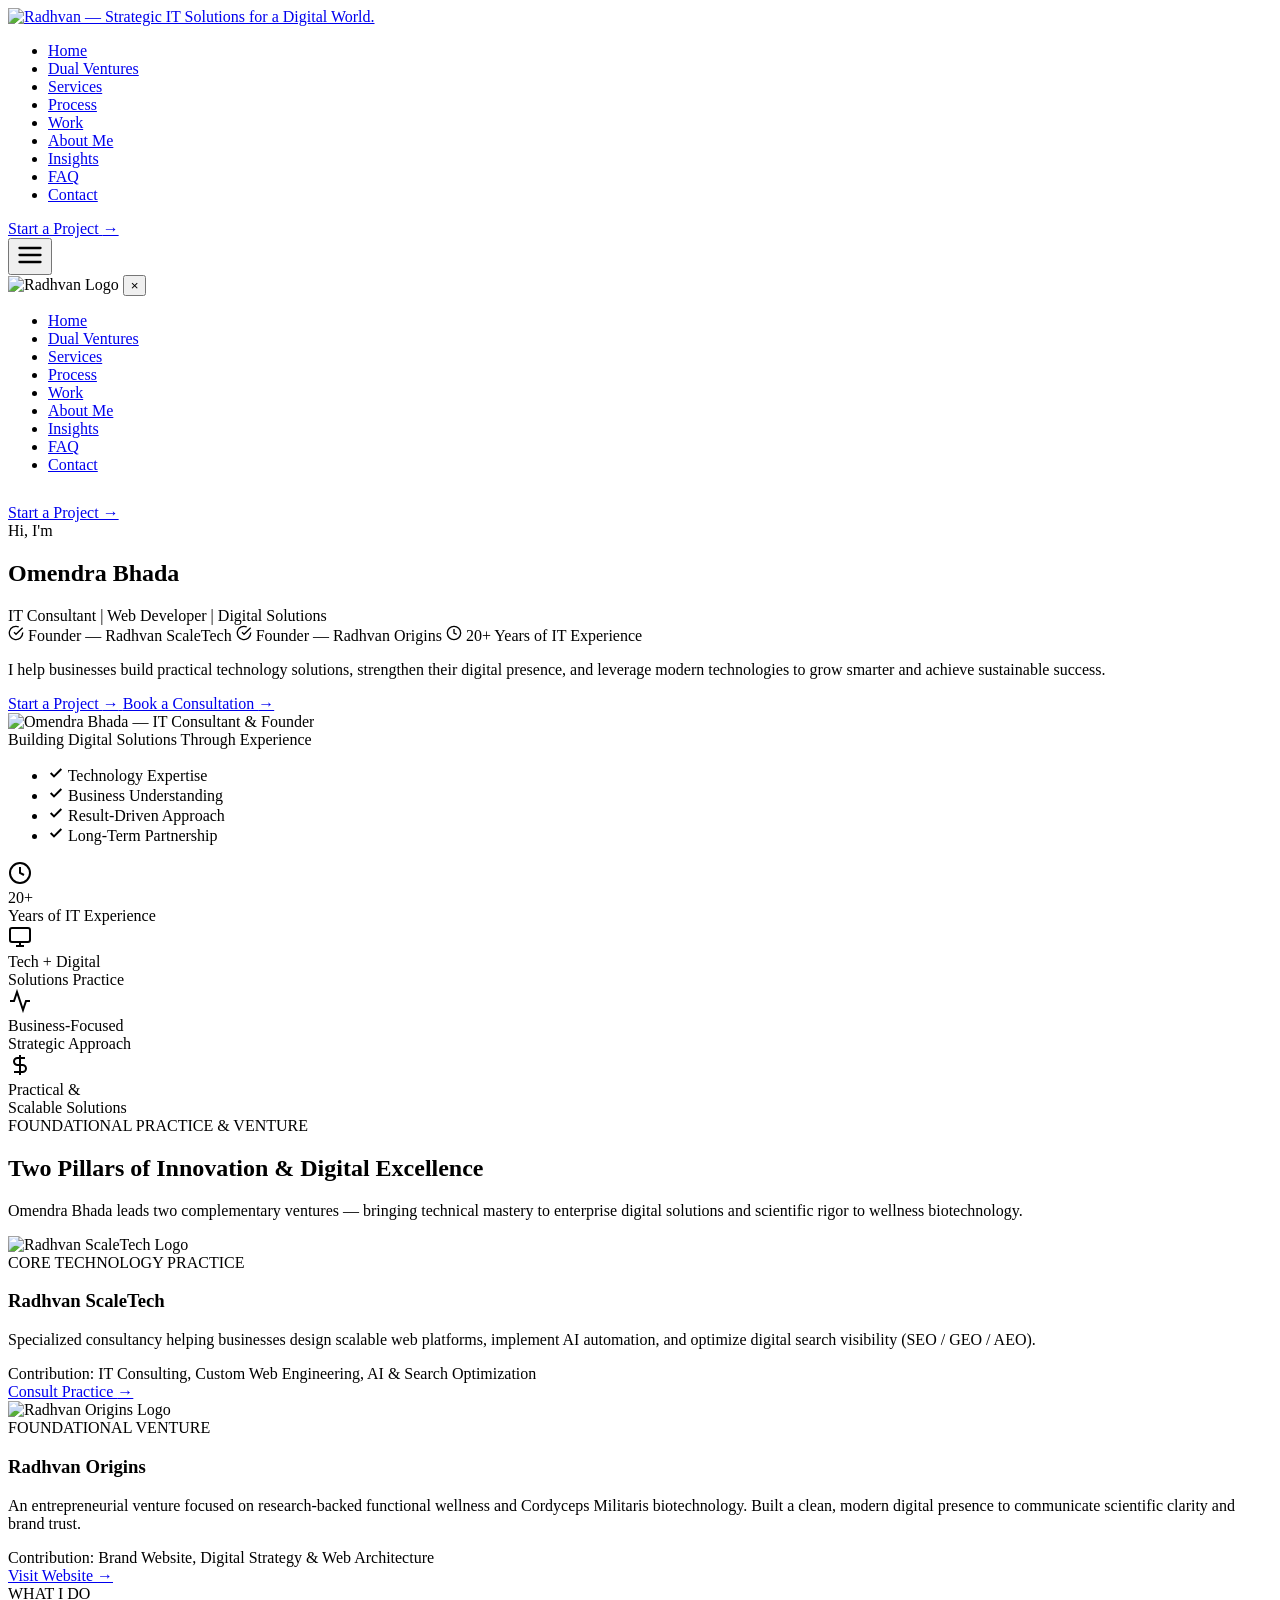
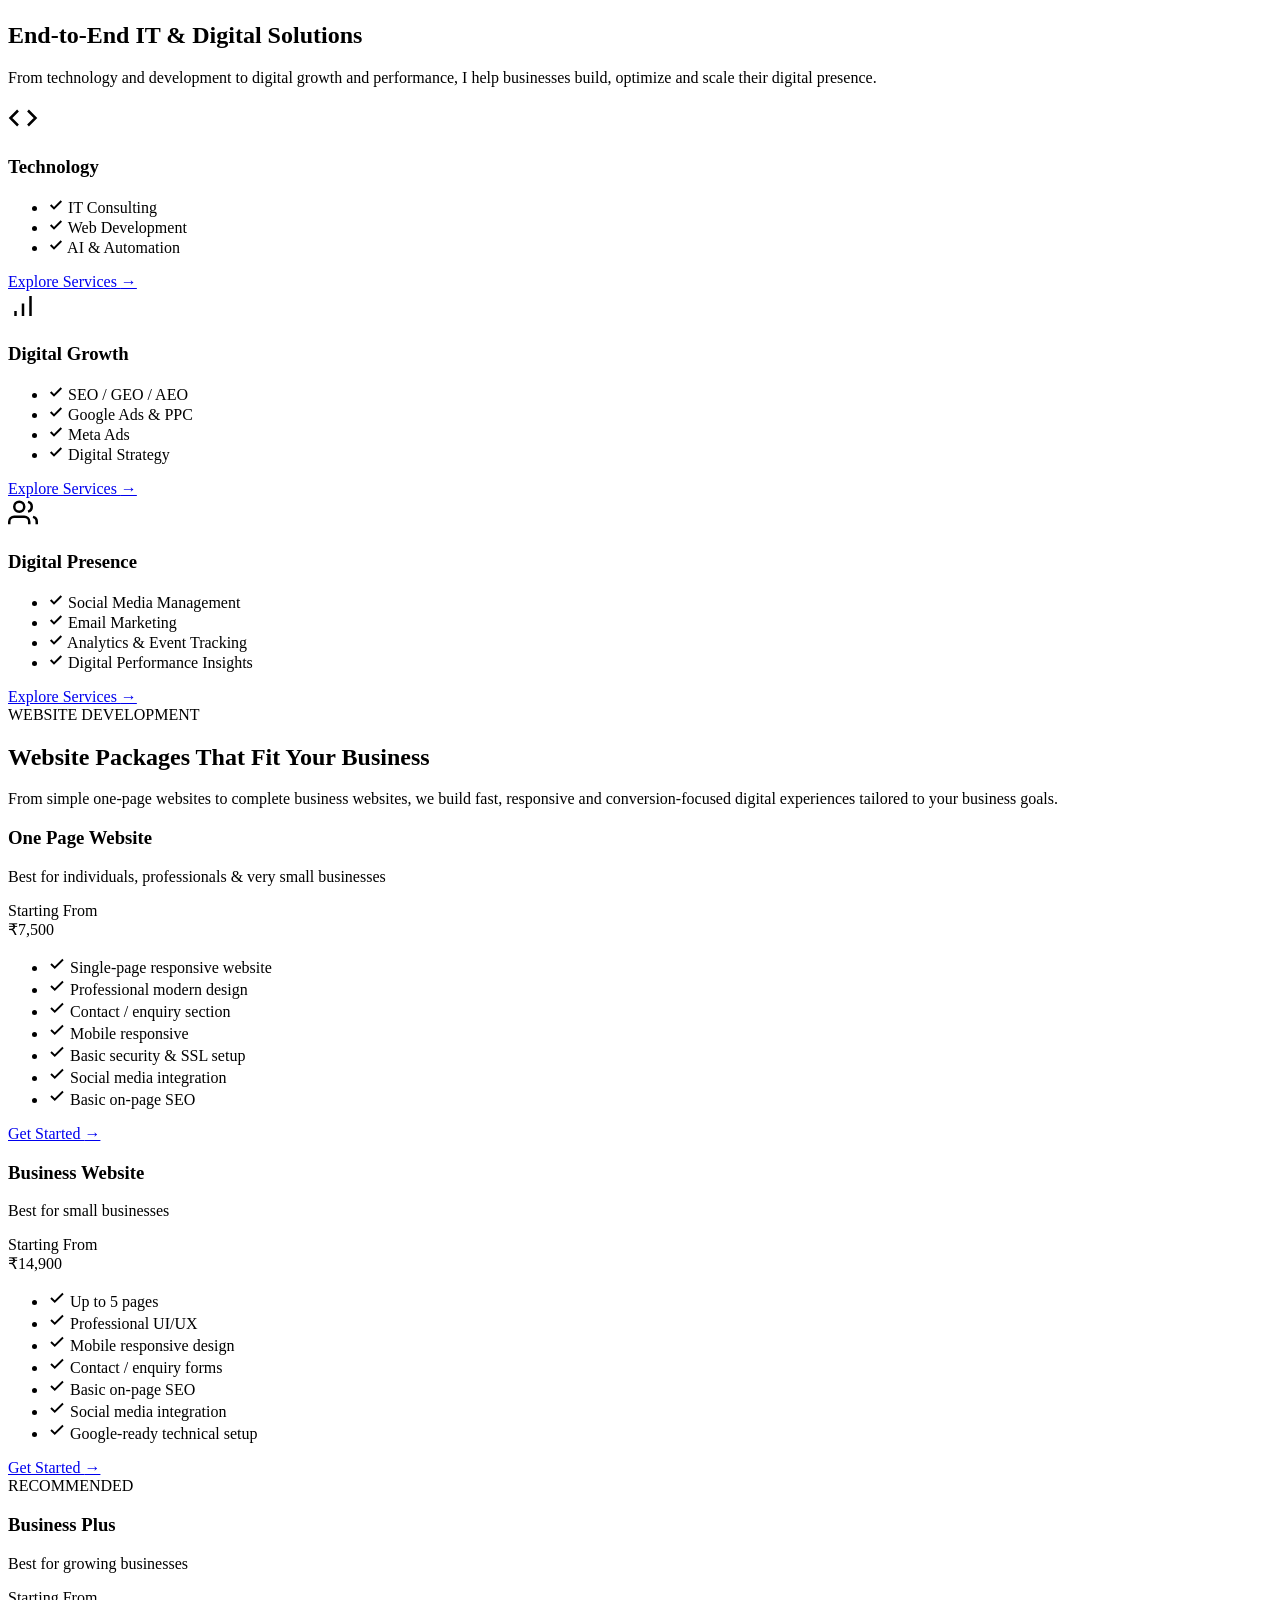
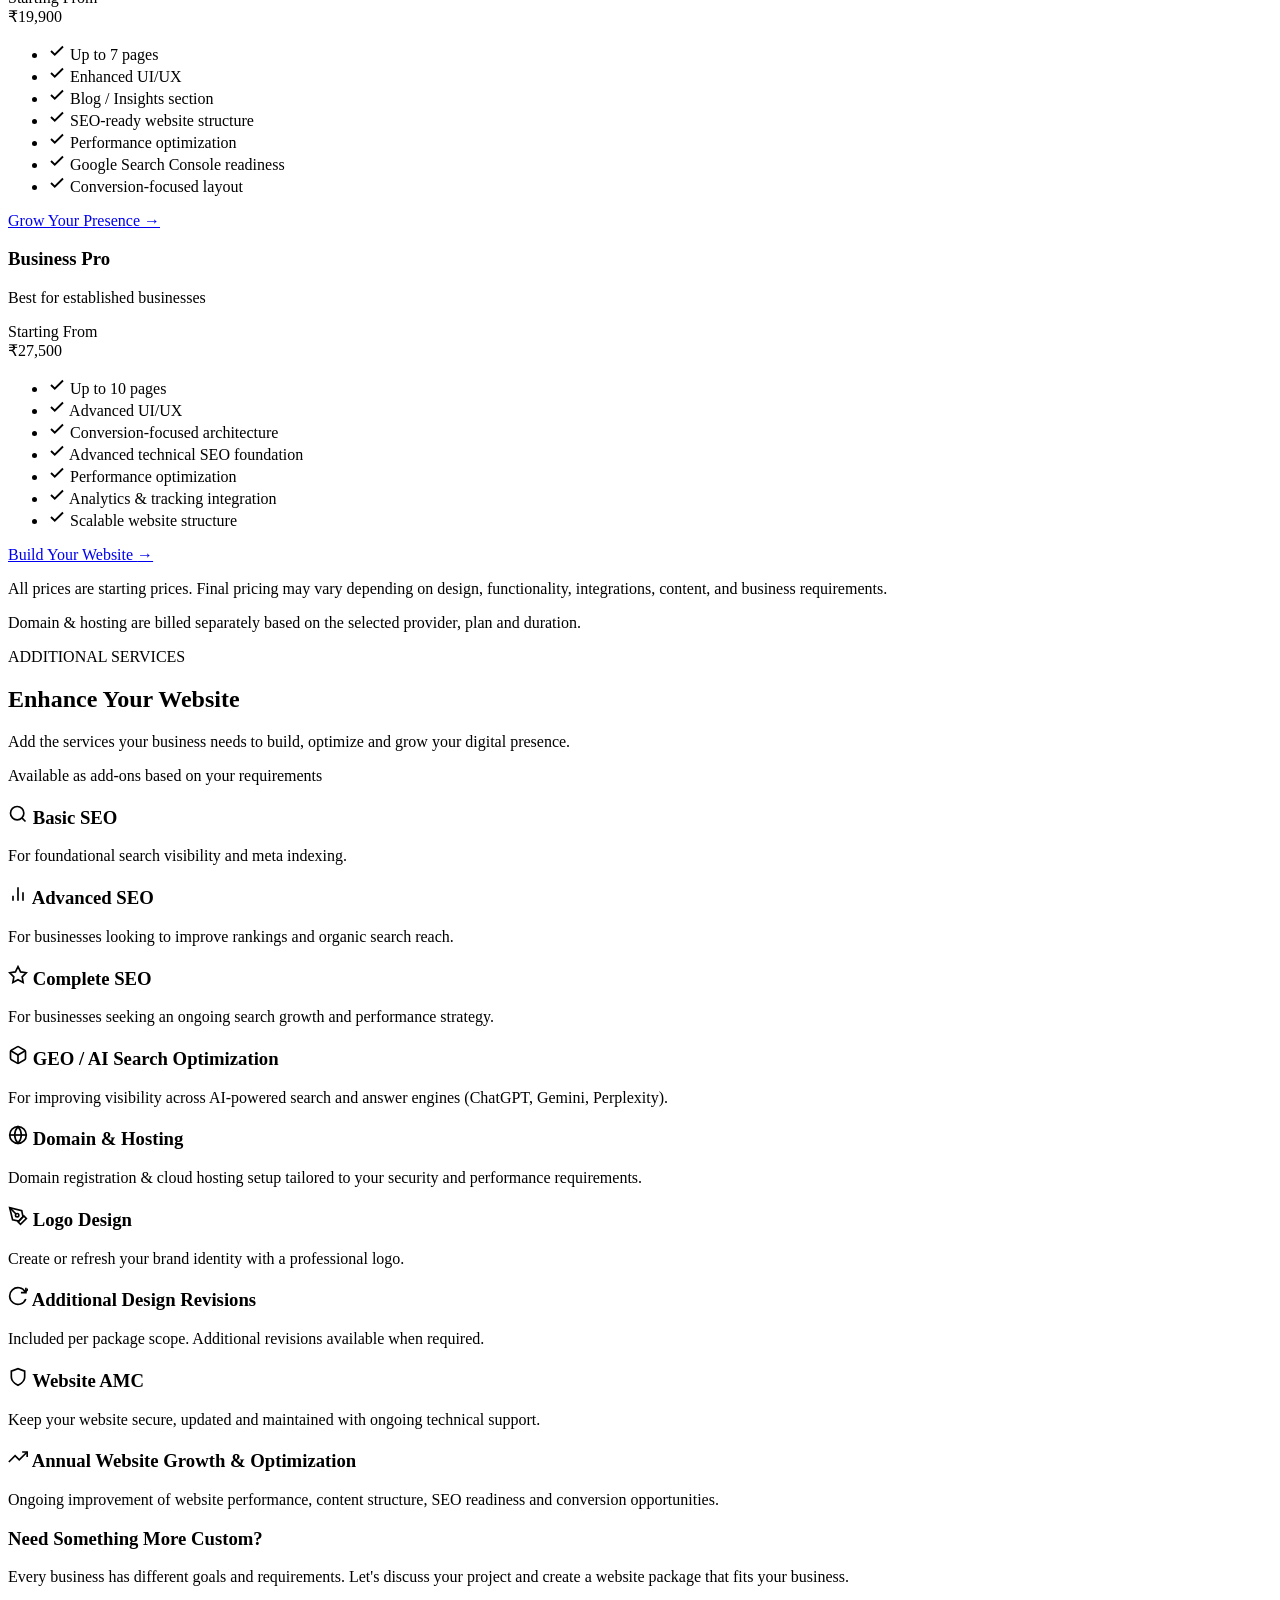
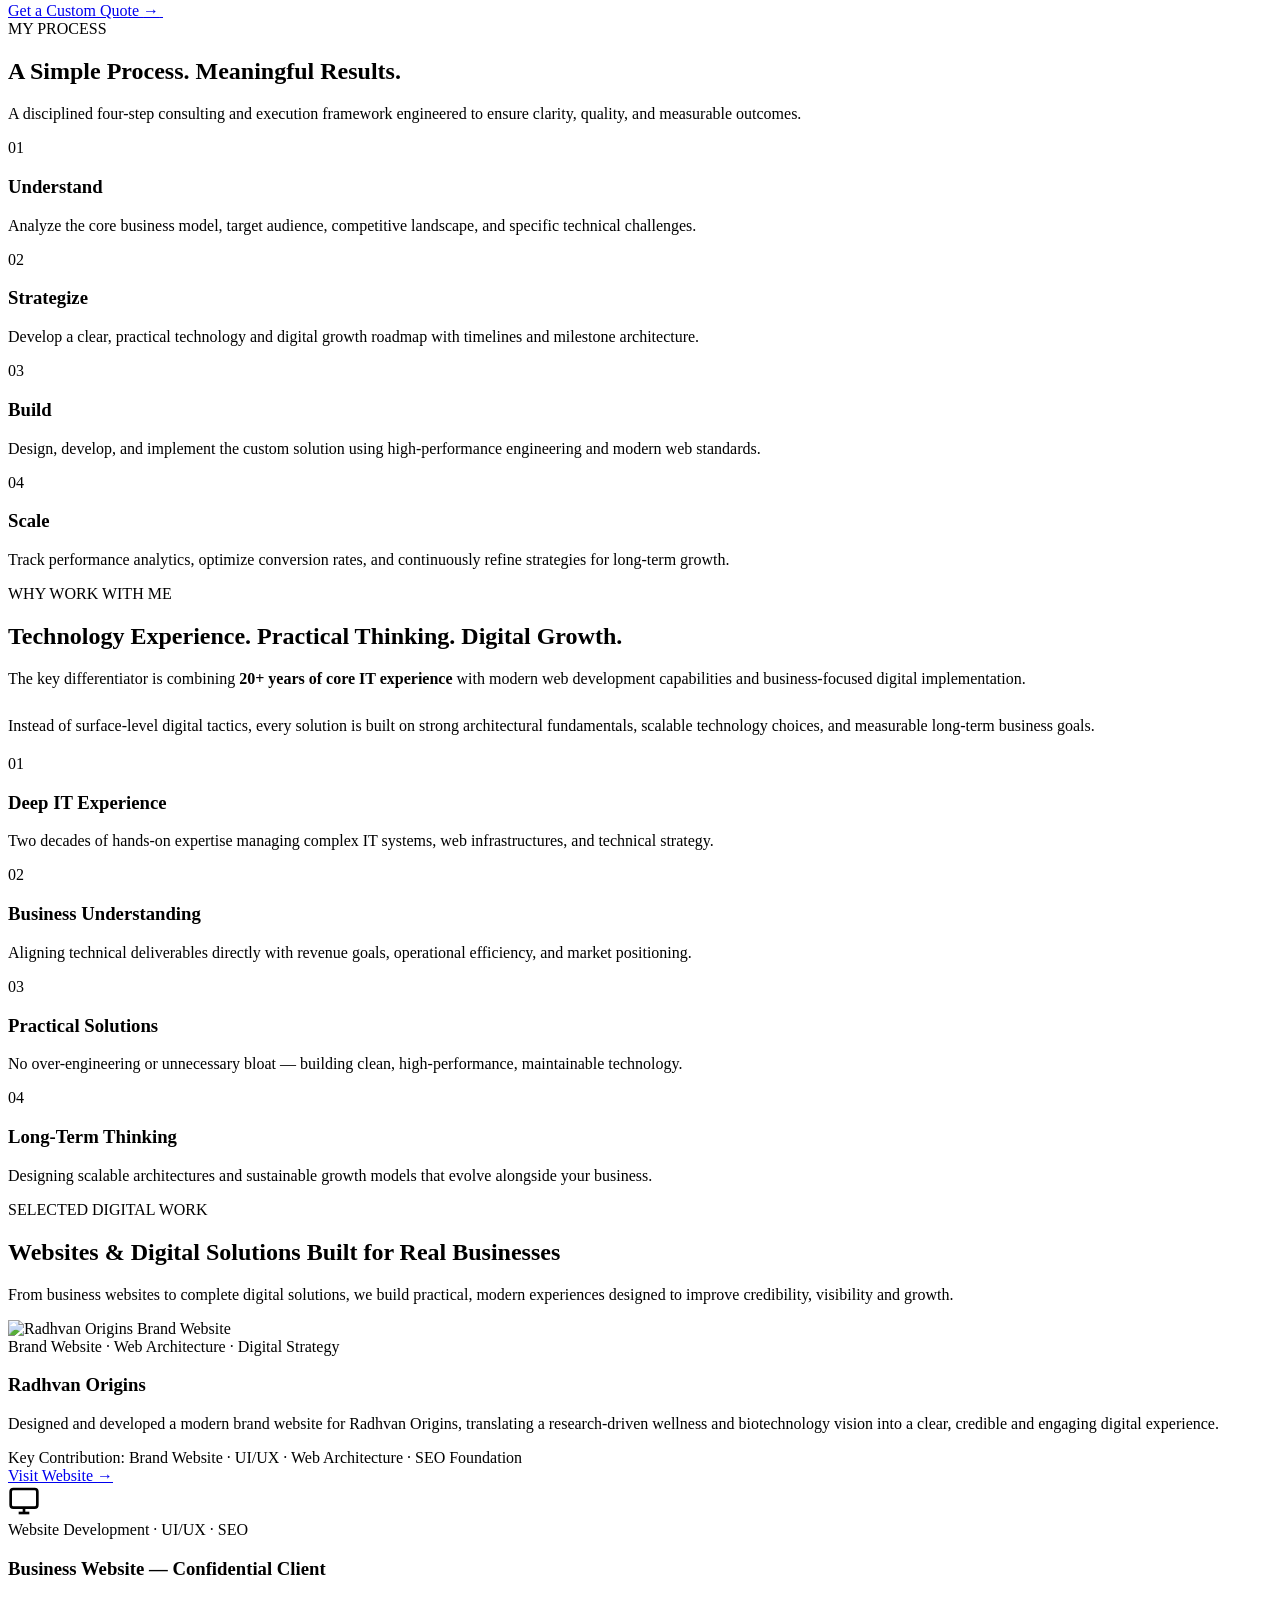
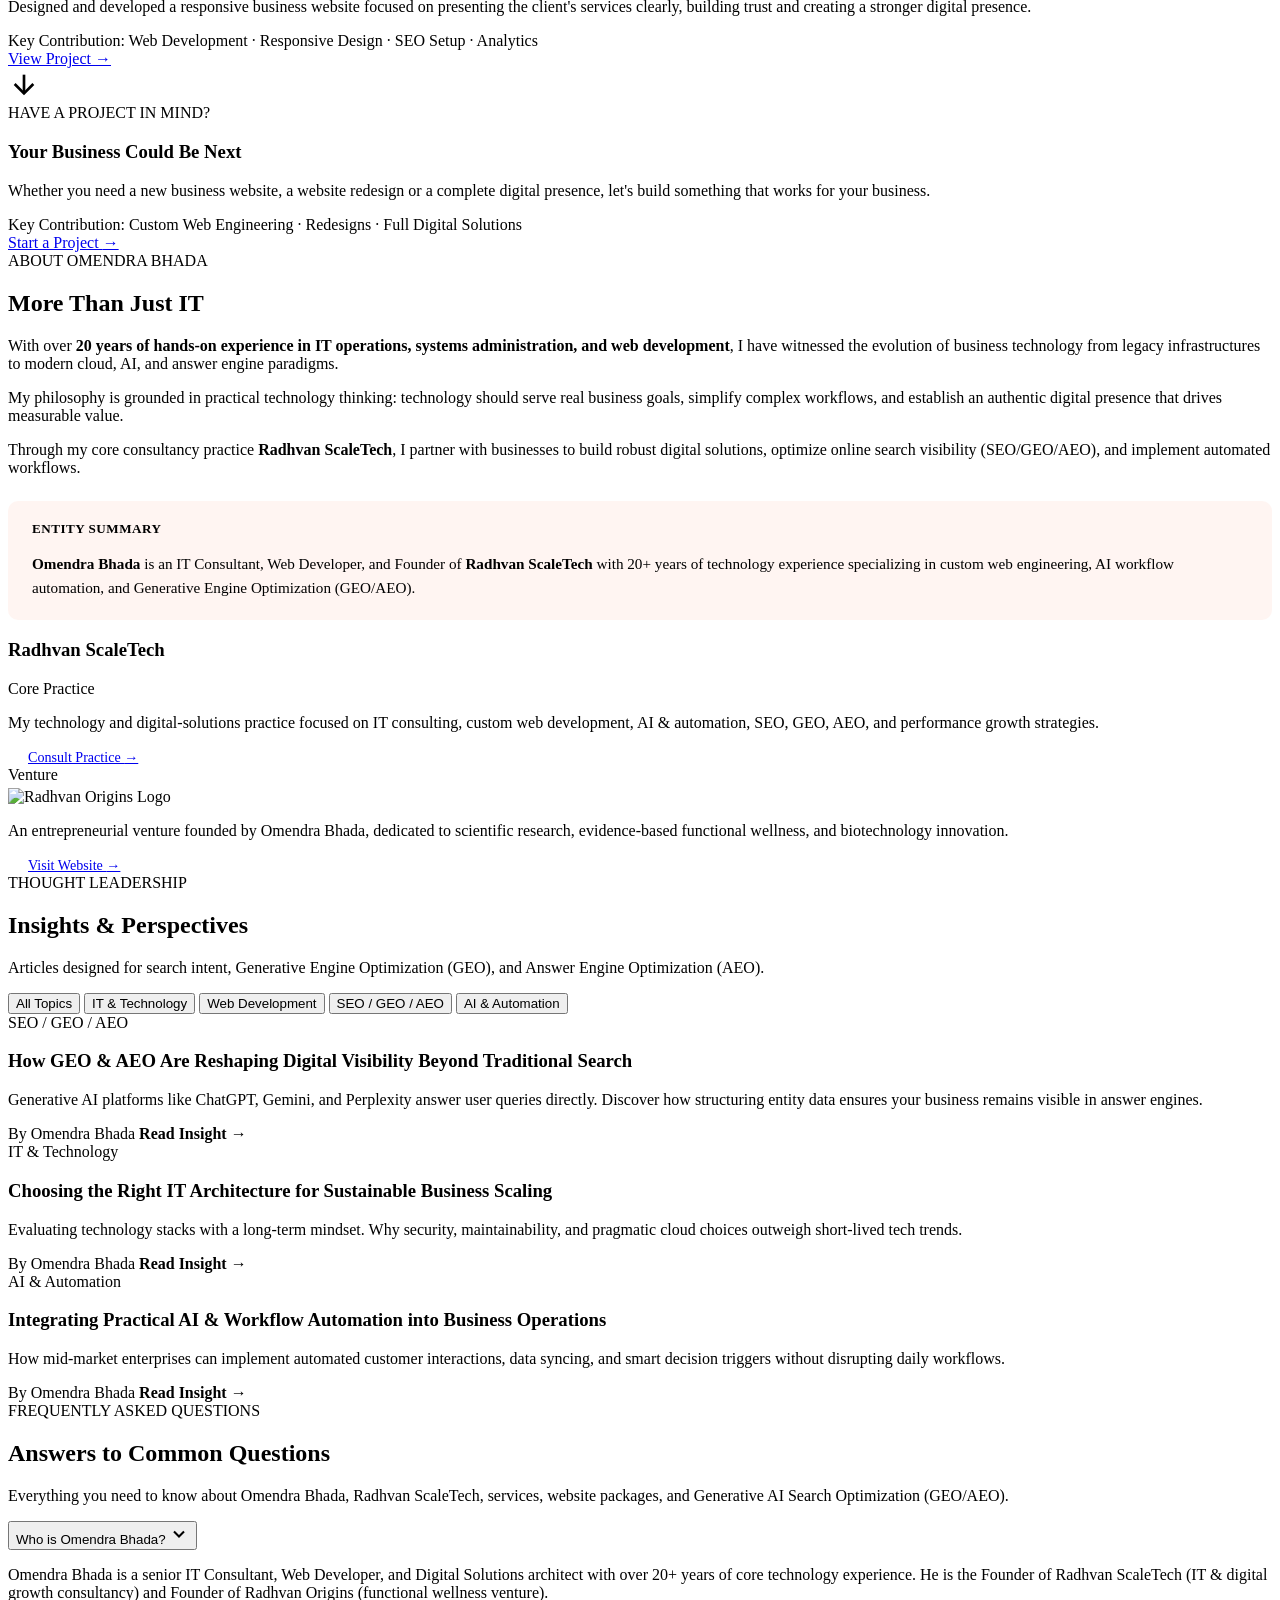
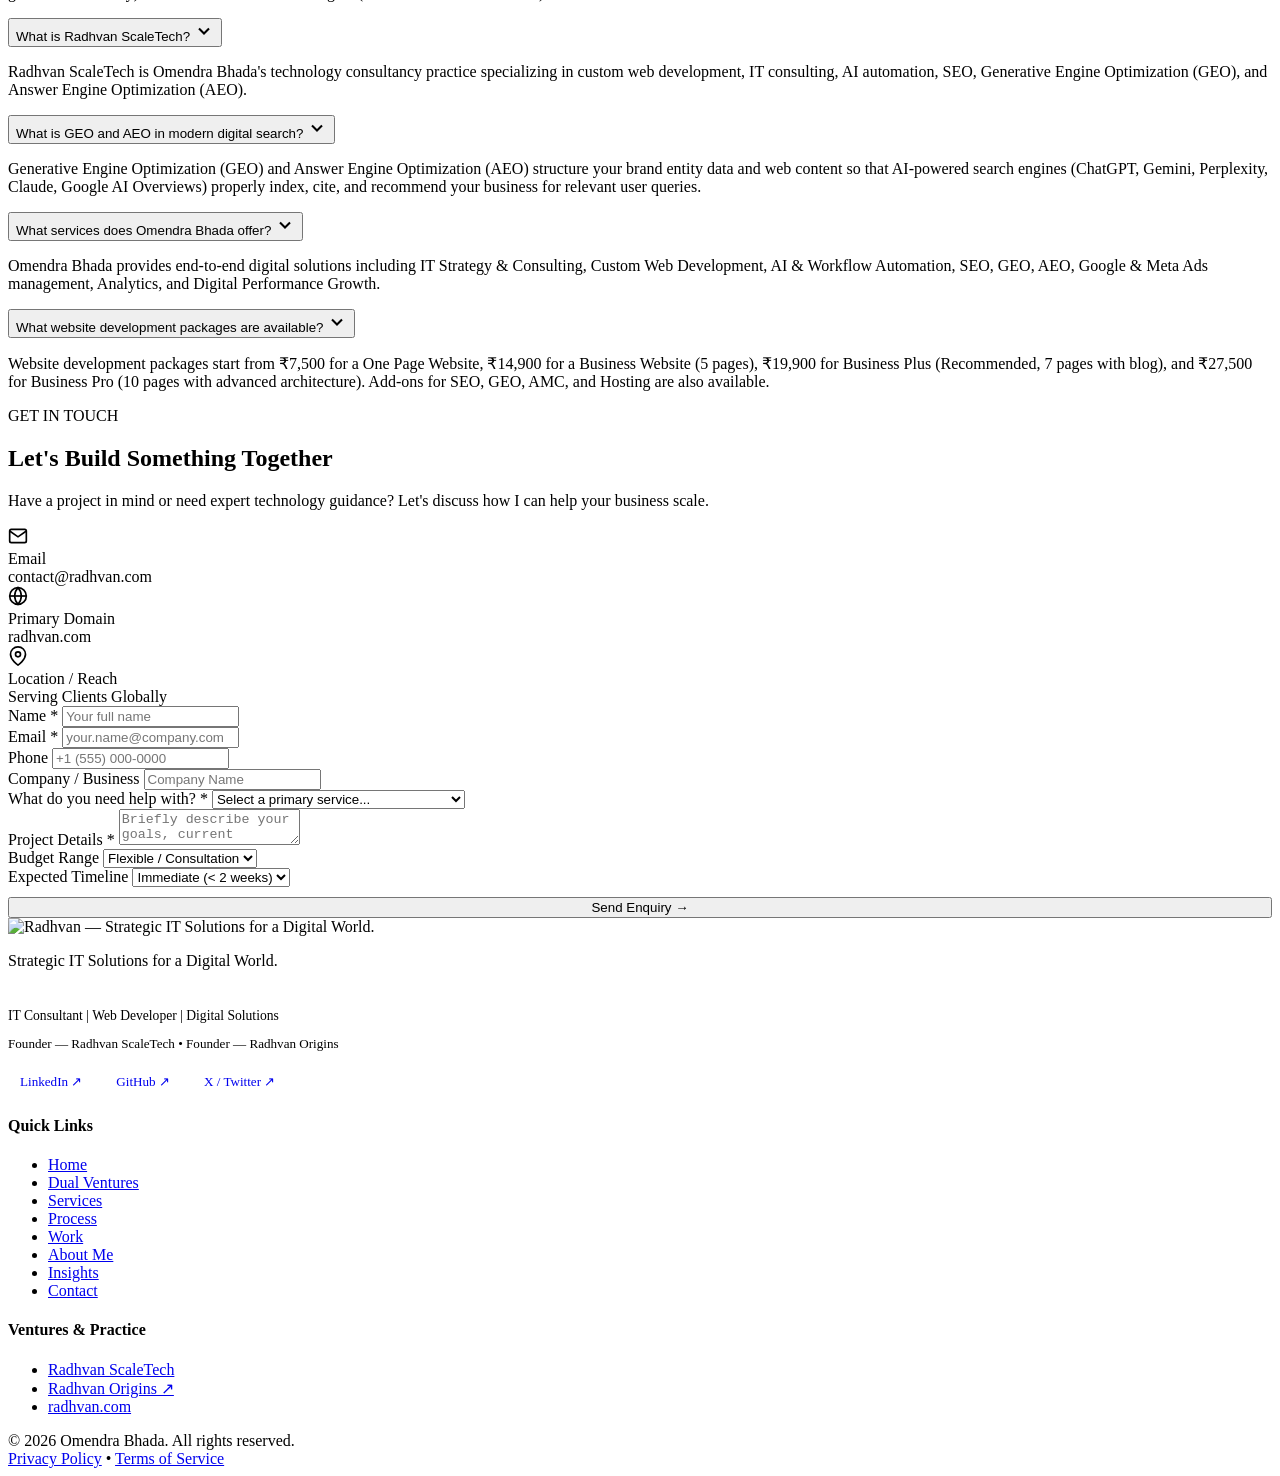
==== public/index.html @ 03d911b0 "feat(seo/geo/performance): final GEO entity summary box, theme color, and stylesheet preloading" ====
<!DOCTYPE html>
<html lang="en">
<head>
  <meta charset="UTF-8" />
  <meta name="viewport" content="width=device-width, initial-scale=1.0" />
  
  <!-- Primary SEO Meta Tags -->
  <title>Omendra Bhada | IT Consultant, Web Developer & Digital Solutions | Radhvan ScaleTech</title>
  <meta name="title" content="Omendra Bhada | IT Consultant, Web Developer & Digital Solutions | Radhvan ScaleTech" />
  <meta name="description" content="Official portfolio of Omendra Bhada — 20+ Years of IT Experience. Founder of Radhvan ScaleTech & Radhvan Origins. Expert IT Consulting, Custom Web Development, AI Automation, SEO, GEO, AEO, and Digital Growth Solutions." />
  <meta name="keywords" content="Omendra Bhada, Radhvan ScaleTech, Radhvan Origins, IT Consultant, Web Developer, Digital Solutions, AI Automation, SEO, GEO, AEO, Digital Growth, radhvan.com" />
  <meta name="author" content="Omendra Bhada" />
  <meta name="robots" content="index, follow, max-image-preview:large, max-snippet:-1, max-video-preview:-1" />
  <link rel="canonical" href="https://www.radhvan.com/" />
  
  <!-- Open Graph / Facebook / LinkedIn Meta Tags -->
  <meta property="og:type" content="website" />
  <meta property="og:site_name" content="Radhvan ScaleTech — Omendra Bhada" />
  <meta property="og:url" content="https://www.radhvan.com/" />
  <meta property="og:title" content="Omendra Bhada | IT Consultant, Web Developer & Digital Solutions" />
  <meta property="og:description" content="Official portfolio of Omendra Bhada — 20+ years of IT experience, Founder of Radhvan ScaleTech & Radhvan Origins." />
  <meta property="og:image" content="https://www.radhvan.com/assets/omendra-bhada.png" />
  <meta property="og:locale" content="en_US" />

  <!-- Twitter / X Meta Tags -->
  <meta property="twitter:card" content="summary_large_image" />
  <meta property="twitter:url" content="https://www.radhvan.com/" />
  <meta property="twitter:title" content="Omendra Bhada | IT Consultant, Web Developer & Digital Solutions" />
  <meta property="twitter:description" content="Official portfolio of Omendra Bhada — Founder of Radhvan ScaleTech & Radhvan Origins." />
  <meta property="twitter:image" content="https://www.radhvan.com/assets/omendra-bhada.png" />

  <!-- Google Tag Manager (GTM) Container Snippet for radhvan.com -->
  <script>
    (function(w,d,s,l,i){w[l]=w[l]||[];w[l].push({'gtm.start':
    new Date().getTime(),event:'gtm.js'});var f=d.getElementsByTagName(s)[0],
    j=d.createElement(s),dl=l!='dataLayer'?'&l='+l:'';j.async=true;j.src=
    'https://www.googletagmanager.com/gtm.js?id='+i+dl;f.parentNode.insertBefore(j,f);
    })(window,document,'script','dataLayer','GTM-5TT2X5ZM');
  </script>
  <!-- End Google Tag Manager -->

  <!-- Google Analytics 4 (GA4) Global Site Tag (gtag.js) for Radhvan ScaleTech -->
  <script async src="https://www.googletagmanager.com/gtag/js?id=G-CZ4J97TVTL"></script>
  <script>
    window.dataLayer = window.dataLayer || [];
    function gtag(){dataLayer.push(arguments);}
    gtag('js', new Date());
    gtag('config', 'G-CZ4J97TVTL');
  </script>

  <!-- Favicon & Apple Touch Icons -->
  <link rel="icon" type="image/png" sizes="512x512" href="/assets/favicon.png" />
  <link rel="icon" type="image/png" sizes="192x192" href="/assets/favicon.png" />
  <link rel="icon" type="image/png" sizes="32x32" href="/assets/favicon.png" />
  <link rel="apple-touch-icon" sizes="180x180" href="/assets/apple-touch-icon.png" />
  <link rel="shortcut icon" href="/favicon.ico" />

  <!-- Fonts -->
  <link rel="preconnect" href="https://fonts.googleapis.com" />
  <link rel="preconnect" href="https://fonts.gstatic.com" crossorigin />
  <link href="https://fonts.googleapis.com/css2?family=Inter:wght@400;500;600;700&family=Plus+Jakarta+Sans:wght@500;600;700;800&display=swap" rel="stylesheet" />

  <meta name="theme-color" content="#0A1128" />

  <!-- Stylesheets -->
  <link rel="preload" href="/styles.css" as="style" />
  <link rel="stylesheet" href="/styles.css" />
  <link rel="stylesheet" href="/brand-refresh.css" />

  <!-- GEO & AEO JSON-LD Structured Data Schemas -->
  <script type="application/ld+json">
  {
    "@context": "https://schema.org",
    "@graph": [
      {
        "@type": "Person",
        "@id": "https://radhvan.com/#person",
        "name": "Omendra Bhada",
        "jobTitle": "IT Consultant, Web Developer & Digital Solutions Architect",
        "description": "Omendra Bhada is an experienced IT professional with over 20+ years in IT operations, web development, digital growth, AI automation, and technology strategy. Founder of Radhvan ScaleTech and Radhvan Origins.",
        "url": "https://radhvan.com/",
        "image": "https://radhvan.com/assets/omendra-bhada.png",
        "sameAs": [
          "https://radhvanorigins.com",
          "https://www.linkedin.com/in/omendrabhada",
          "https://twitter.com/omendrabhada",
          "https://github.com/omendrabhada"
        ],
        "worksFor": {
          "@type": "Organization",
          "name": "Radhvan ScaleTech",
          "url": "https://radhvan.com/"
        },
        "knowsLanguage": ["English", "Hindi"],
        "knowsAbout": [
          "IT Consulting",
          "Custom Web Development",
          "AI & Workflow Automation",
          "SEO (Search Engine Optimization)",
          "GEO (Generative Engine Optimization)",
          "AEO (Answer Engine Optimization)",
          "Digital Growth & Performance"
        ]
      },
      {
        "@type": "Organization",
        "@id": "https://radhvan.com/#organization",
        "name": "Radhvan ScaleTech",
        "founder": {
          "@id": "https://radhvan.com/#person"
        },
        "url": "https://radhvan.com/",
        "logo": "https://radhvan.com/assets/radhvan-logo-light.png",
        "slogan": "Strategic IT Solutions for a Digital World.",
        "description": "Technology and digital solutions practice providing IT consulting, custom web engineering, AI automation, SEO, GEO, AEO, and performance growth strategies.",
        "sameAs": [
          "https://radhvanorigins.com"
        ],
        "contactPoint": {
          "@type": "ContactPoint",
          "email": "contact@radhvan.com",
          "contactType": "customer service",
          "availableLanguage": ["English", "Hindi"]
        },
        "areaServed": ["Global", "India", "Worldwide"]
      },
      {
        "@type": "WebSite",
        "@id": "https://radhvan.com/#website",
        "url": "https://radhvan.com/",
        "name": "Omendra Bhada — Personal Portfolio & IT Consultancy",
        "publisher": {
          "@id": "https://radhvan.com/#person"
        }
      },
      {
        "@type": "Service",
        "@id": "https://radhvan.com/#service-it-consulting",
        "name": "IT Consulting & Technical Strategy",
        "provider": { "@id": "https://radhvan.com/#organization" },
        "description": "Strategic technology guidance, cloud architecture, system administration, and infrastructure scaling with 20+ years of IT experience."
      },
      {
        "@type": "Service",
        "@id": "https://radhvan.com/#service-web-development",
        "name": "Custom Web Development & Engineering",
        "provider": { "@id": "https://radhvan.com/#organization" },
        "description": "Fast, responsive, secure business websites built for maximum conversion, accessibility, and search performance."
      },
      {
        "@type": "Service",
        "@id": "https://radhvan.com/#service-geo-aeo",
        "name": "GEO & AEO Optimization",
        "provider": { "@id": "https://radhvan.com/#organization" },
        "description": "Generative Engine Optimization (GEO) and Answer Engine Optimization (AEO) to maximize visibility across ChatGPT, Perplexity, Gemini, Claude, and Google AI Overviews."
      },
      {
        "@type": "FAQPage",
        "@id": "https://radhvan.com/#faq",
        "mainEntity": [
          {
            "@type": "Question",
            "name": "Who is Omendra Bhada?",
            "acceptedAnswer": {
              "@type": "Answer",
              "text": "Omendra Bhada is a senior IT Consultant, Web Developer, and Digital Solutions specialist with over 20+ years of technology experience. He is the Founder of Radhvan ScaleTech and Founder of Radhvan Origins."
            }
          },
          {
            "@type": "Question",
            "name": "What is Radhvan ScaleTech?",
            "acceptedAnswer": {
              "@type": "Answer",
              "text": "Radhvan ScaleTech is Omendra Bhada's core technology consultancy specializing in IT strategy, custom web development, AI automation, SEO, GEO, AEO, and digital growth."
            }
          },
          {
            "@type": "Question",
            "name": "What is GEO and AEO in modern digital growth?",
            "acceptedAnswer": {
              "@type": "Answer",
              "text": "Generative Engine Optimization (GEO) and Answer Engine Optimization (AEO) structure brand entity data and content so that AI engines (ChatGPT, Gemini, Perplexity, Claude) properly cite and recommend your business."
            }
          },
          {
            "@type": "Question",
            "name": "What services does Omendra Bhada offer?",
            "acceptedAnswer": {
              "@type": "Answer",
              "text": "Omendra Bhada provides end-to-end digital solutions including IT Consulting, Web Development, AI Automation, SEO, GEO, AEO, PPC (Google/Meta Ads), and Digital Growth Strategy."
            }
          },
          {
            "@type": "Question",
            "name": "What website packages are available at Radhvan ScaleTech?",
            "acceptedAnswer": {
              "@type": "Answer",
              "text": "Website development packages start from ₹7,500 for a One Page Website, ₹14,900 for a Business Website, ₹19,900 for Business Plus (Recommended), and ₹27,500 for Business Pro, with customizable add-ons for SEO, GEO, and hosting."
            }
          }
        ]
      }
    ]
  }
  </script>
</head>
<body>

  <!-- Google Tag Manager (noscript) -->
  <noscript><iframe src="https://www.googletagmanager.com/ns.html?id=GTM-5TT2X5ZM"
  height="0" width="0" style="display:none;visibility:hidden"></iframe></noscript>
  <!-- End Google Tag Manager (noscript) -->

  <!-- ==========================================================================
       HEADER & NAVIGATION
       ========================================================================== -->
  <header class="site-header" id="siteHeader">
    <div class="container header-inner">
      <a href="#" class="brand-logo-link" aria-label="Omendra Bhada Portfolio Home">
        <img src="/assets/radhvan-logo-light.png" alt="Radhvan — Strategic IT Solutions for a Digital World." class="brand-logo-img" />
      </a>

      <nav aria-label="Main Navigation">
        <ul class="nav-menu">
          <li><a href="#home" class="nav-link active">Home</a></li>
          <li><a href="#ventures" class="nav-link">Dual Ventures</a></li>
          <li><a href="#services" class="nav-link">Services</a></li>
          <li><a href="#process" class="nav-link">Process</a></li>
          <li><a href="#work" class="nav-link">Work</a></li>
          <li><a href="#about" class="nav-link">About Me</a></li>
          <li><a href="#insights" class="nav-link">Insights</a></li>
          <li><a href="#faq" class="nav-link">FAQ</a></li>
          <li><a href="#contact" class="nav-link">Contact</a></li>
        </ul>
      </nav>

      <div class="header-cta">
        <a href="#contact" class="btn btn-primary">
          Start a Project <span class="arrow-icon">→</span>
        </a>
      </div>

      <button class="mobile-nav-toggle" id="mobileNavToggle" aria-label="Toggle navigation menu">
        <svg width="28" height="28" viewBox="0 0 24 24" fill="none" stroke="currentColor" stroke-width="2" stroke-linecap="round" stroke-linejoin="round">
          <line x1="3" y1="12" x2="21" y2="12"></line>
          <line x1="3" y1="6" x2="21" y2="6"></line>
          <line x1="3" y1="18" x2="21" y2="18"></line>
        </svg>
      </button>
    </div>
  </header>

  <!-- Mobile Navigation Drawer -->
  <div class="drawer-backdrop" id="drawerBackdrop"></div>
  <aside class="mobile-drawer" id="mobileDrawer" aria-label="Mobile menu">
    <div>
      <div class="drawer-header">
        <img src="/assets/radhvan-logo-light.png" alt="Radhvan Logo" style="height: 36px;" />
        <button class="drawer-close" id="drawerClose" aria-label="Close menu">&times;</button>
      </div>
      <ul class="mobile-nav-list">
        <li><a href="#home" class="mobile-nav-link">Home</a></li>
        <li><a href="#ventures" class="mobile-nav-link">Dual Ventures</a></li>
        <li><a href="#services" class="mobile-nav-link">Services</a></li>
        <li><a href="#process" class="mobile-nav-link">Process</a></li>
        <li><a href="#work" class="mobile-nav-link">Work</a></li>
        <li><a href="#about" class="mobile-nav-link">About Me</a></li>
        <li><a href="#insights" class="mobile-nav-link">Insights</a></li>
        <li><a href="#faq" class="mobile-nav-link">FAQ</a></li>
        <li><a href="#contact" class="mobile-nav-link">Contact</a></li>
      </ul>
    </div>
    <div style="margin-top: 30px;">
      <a href="#contact" class="btn btn-primary" style="width: 100%;">
        Start a Project →
      </a>
    </div>
  </aside>

  <main>
    <!-- ==========================================================================
         HERO SECTION
         ========================================================================== -->
    <section class="hero-section" id="home">
      <div class="container hero-grid">
        
        <!-- Left Content -->
        <div class="hero-text-column">
          <div class="hero-intro-badge">Hi, I'm</div>
          <h1 class="hero-title">Omendra Bhada</h1>
          <div class="hero-designation">IT Consultant | Web Developer | Digital Solutions</div>

          <div class="hero-badges-wrapper">
            <span class="hero-badge hero-badge-scaletech">
              <svg width="16" height="16" viewBox="0 0 24 24" fill="none" stroke="currentColor" stroke-width="2"><path d="M22 11.08V12a10 10 0 1 1-5.93-9.14"></path><polyline points="22 4 12 14.01 9 11.01"></polyline></svg>
              Founder — Radhvan ScaleTech
            </span>
            <span class="hero-badge hero-badge-origins">
              <svg width="16" height="16" viewBox="0 0 24 24" fill="none" stroke="currentColor" stroke-width="2"><path d="M22 11.08V12a10 10 0 1 1-5.93-9.14"></path><polyline points="22 4 12 14.01 9 11.01"></polyline></svg>
              Founder — Radhvan Origins
            </span>
            <span class="hero-badge">
              <svg width="16" height="16" viewBox="0 0 24 24" fill="none" stroke="currentColor" stroke-width="2"><circle cx="12" cy="12" r="10"></circle><polyline points="12 6 12 12 16 14"></polyline></svg>
              20+ Years of IT Experience
            </span>
          </div>

          <p class="hero-copy">
            I help businesses build practical technology solutions, strengthen their digital presence, and leverage modern technologies to grow smarter and achieve sustainable success.
          </p>

          <div class="hero-actions">
            <a href="#contact" class="btn btn-primary">
              Start a Project <span class="arrow-icon">→</span>
            </a>
            <a href="#contact" class="btn btn-secondary">
              Book a Consultation <span class="arrow-icon">→</span>
            </a>
          </div>
        </div>

        <!-- Right Side Photograph -->
        <div class="hero-visual-column">
          <div class="hero-pattern-bg"></div>
          
          <div class="hero-photo-wrapper">
            <img src="/assets/omendra-bhada.png" alt="Omendra Bhada — IT Consultant & Founder" class="hero-portrait-img" />
          </div>

          <div class="hero-floating-card">
            <div class="floating-card-title">Building Digital Solutions Through Experience</div>
            <ul class="floating-pillars-list">
              <li class="floating-pillar-item">
                <svg class="pillar-check" width="16" height="16" viewBox="0 0 24 24" fill="none" stroke="currentColor" stroke-width="3"><polyline points="20 6 9 17 4 12"></polyline></svg>
                Technology Expertise
              </li>
              <li class="floating-pillar-item">
                <svg class="pillar-check" width="16" height="16" viewBox="0 0 24 24" fill="none" stroke="currentColor" stroke-width="3"><polyline points="20 6 9 17 4 12"></polyline></svg>
                Business Understanding
              </li>
              <li class="floating-pillar-item">
                <svg class="pillar-check" width="16" height="16" viewBox="0 0 24 24" fill="none" stroke="currentColor" stroke-width="3"><polyline points="20 6 9 17 4 12"></polyline></svg>
                Result-Driven Approach
              </li>
              <li class="floating-pillar-item">
                <svg class="pillar-check" width="16" height="16" viewBox="0 0 24 24" fill="none" stroke="currentColor" stroke-width="3"><polyline points="20 6 9 17 4 12"></polyline></svg>
                Long-Term Partnership
              </li>
            </ul>
          </div>
        </div>

      </div>
    </section>

    <!-- ==========================================================================
         CREDIBILITY STRIP
         ========================================================================== -->
    <section class="credibility-section">
      <div class="container">
        <div class="credibility-grid">
          
          <div class="credibility-item">
            <div class="credibility-icon">
              <svg width="24" height="24" viewBox="0 0 24 24" fill="none" stroke="currentColor" stroke-width="2"><circle cx="12" cy="12" r="10"></circle><polyline points="12 6 12 12 16 14"></polyline></svg>
            </div>
            <div>
              <div class="credibility-number">20+</div>
              <div class="credibility-label">Years of IT Experience</div>
            </div>
          </div>

          <div class="credibility-item">
            <div class="credibility-icon">
              <svg width="24" height="24" viewBox="0 0 24 24" fill="none" stroke="currentColor" stroke-width="2"><rect x="2" y="3" width="20" height="14" rx="2" ry="2"></rect><line x1="8" y1="21" x2="16" y2="21"></line><line x1="12" y1="17" x2="12" y2="21"></line></svg>
            </div>
            <div>
              <div class="credibility-number">Tech + Digital</div>
              <div class="credibility-label">Solutions Practice</div>
            </div>
          </div>

          <div class="credibility-item">
            <div class="credibility-icon">
              <svg width="24" height="24" viewBox="0 0 24 24" fill="none" stroke="currentColor" stroke-width="2"><path d="M22 12h-4l-3 9L9 3l-3 9H2"></path></svg>
            </div>
            <div>
              <div class="credibility-number">Business-Focused</div>
              <div class="credibility-label">Strategic Approach</div>
            </div>
          </div>

          <div class="credibility-item">
            <div class="credibility-icon">
              <svg width="24" height="24" viewBox="0 0 24 24" fill="none" stroke="currentColor" stroke-width="2"><path d="M12 2v20M17 5H9.5a3.5 3.5 0 0 0 0 7h5a3.5 3.5 0 0 1 0 7H6"></path></svg>
            </div>
            <div>
              <div class="credibility-number">Practical &</div>
              <div class="credibility-label">Scalable Solutions</div>
            </div>
          </div>

        </div>
      </div>
    </section>

    <!-- ==========================================================================
         DUAL VENTURE SPOTLIGHT (ScaleTech & Origins)
         ========================================================================== -->
    <section class="ventures-spotlight-section" id="ventures">
      <div class="container">
        
        <div class="section-header-center">
          <span class="section-label">FOUNDATIONAL PRACTICE & VENTURE</span>
          <h2 class="section-title">Two Pillars of Innovation & Digital Excellence</h2>
          <p class="section-desc">
            Omendra Bhada leads two complementary ventures — bringing technical mastery to enterprise digital solutions and scientific rigor to wellness biotechnology.
          </p>
        </div>

        <div class="ventures-spotlight-grid">
          
          <!-- Venture 1: Radhvan ScaleTech -->
          <div class="work-card">
            <div class="work-img-container">
              <img src="/assets/radhvan-logo-light.png" alt="Radhvan ScaleTech Logo" class="work-brand-logo" />
            </div>
            <div class="work-content">
              <span class="work-tag" style="color: var(--orange);">CORE TECHNOLOGY PRACTICE</span>
              <h3 class="work-title">Radhvan ScaleTech</h3>
              <p class="work-desc">
                Specialized consultancy helping businesses design scalable web platforms, implement AI automation, and optimize digital search visibility (SEO / GEO / AEO).
              </p>
              <div class="work-contrib">
                Contribution: <span>IT Consulting, Custom Web Engineering, AI & Search Optimization</span>
              </div>
              <div class="work-action">
                <a href="#contact" class="btn btn-primary" style="width: 100%;">
                  Consult Practice <span class="arrow-icon">→</span>
                </a>
              </div>
            </div>
          </div>

          <!-- Venture 2: Radhvan Origins -->
          <div class="work-card">
            <div class="work-img-container">
              <img src="/assets/radhvan-origins-logo.png" alt="Radhvan Origins Logo" class="work-brand-logo" />
            </div>
            <div class="work-content">
              <span class="work-tag" style="color: var(--brand-brown);">FOUNDATIONAL VENTURE</span>
              <h3 class="work-title">Radhvan Origins</h3>
              <p class="work-desc">
                An entrepreneurial venture focused on research-backed functional wellness and Cordyceps Militaris biotechnology. Built a clean, modern digital presence to communicate scientific clarity and brand trust.
              </p>
              <div class="work-contrib">
                Contribution: <span style="color: var(--brand-brown);">Brand Website, Digital Strategy & Web Architecture</span>
              </div>
              <div class="work-action">
                <a href="https://radhvanorigins.com" target="_blank" rel="noopener noreferrer" class="btn btn-outline-brown" style="width: 100%;">
                  Visit Website <span class="arrow-icon">→</span>
                </a>
              </div>
            </div>
          </div>

        </div>

      </div>
    </section>

    <!-- ==========================================================================
         SERVICES SECTION
         ========================================================================== -->
    <section class="services-section" id="services">
      <div class="container">
        
        <div class="section-header-center">
          <span class="section-label">WHAT I DO</span>
          <h2 class="section-title">End-to-End IT & Digital Solutions</h2>
          <p class="section-desc">
            From technology and development to digital growth and performance, I help businesses build, optimize and scale their digital presence.
          </p>
        </div>

        <div class="services-grid">
          
          <!-- Card 1: Technology -->
          <div class="service-card">
            <div>
              <div class="service-icon-box">
                <svg width="30" height="30" viewBox="0 0 24 24" fill="none" stroke="currentColor" stroke-width="2"><polyline points="16 18 22 12 16 6"></polyline><polyline points="8 6 2 12 8 18"></polyline></svg>
              </div>
              <h3 class="service-card-title">Technology</h3>
              <ul class="service-items-list">
                <li class="service-item-bullet">
                  <svg width="16" height="16" viewBox="0 0 24 24" fill="none" stroke="currentColor" stroke-width="3"><polyline points="20 6 9 17 4 12"></polyline></svg>
                  IT Consulting
                </li>
                <li class="service-item-bullet">
                  <svg width="16" height="16" viewBox="0 0 24 24" fill="none" stroke="currentColor" stroke-width="3"><polyline points="20 6 9 17 4 12"></polyline></svg>
                  Web Development
                </li>
                <li class="service-item-bullet">
                  <svg width="16" height="16" viewBox="0 0 24 24" fill="none" stroke="currentColor" stroke-width="3"><polyline points="20 6 9 17 4 12"></polyline></svg>
                  AI & Automation
                </li>
              </ul>
            </div>
            <a href="#contact" class="service-card-link explore-service-btn" data-service="Technology Services">
              Explore Services <span class="arrow-icon">→</span>
            </a>
          </div>

          <!-- Card 2: Digital Growth -->
          <div class="service-card">
            <div>
              <div class="service-icon-box">
                <svg width="30" height="30" viewBox="0 0 24 24" fill="none" stroke="currentColor" stroke-width="2"><line x1="12" y1="20" x2="12" y2="10"></line><line x1="18" y1="20" x2="18" y2="4"></line><line x1="6" y1="20" x2="6" y2="16"></line></svg>
              </div>
              <h3 class="service-card-title">Digital Growth</h3>
              <ul class="service-items-list">
                <li class="service-item-bullet">
                  <svg width="16" height="16" viewBox="0 0 24 24" fill="none" stroke="currentColor" stroke-width="3"><polyline points="20 6 9 17 4 12"></polyline></svg>
                  SEO / GEO / AEO
                </li>
                <li class="service-item-bullet">
                  <svg width="16" height="16" viewBox="0 0 24 24" fill="none" stroke="currentColor" stroke-width="3"><polyline points="20 6 9 17 4 12"></polyline></svg>
                  Google Ads & PPC
                </li>
                <li class="service-item-bullet">
                  <svg width="16" height="16" viewBox="0 0 24 24" fill="none" stroke="currentColor" stroke-width="3"><polyline points="20 6 9 17 4 12"></polyline></svg>
                  Meta Ads
                </li>
                <li class="service-item-bullet">
                  <svg width="16" height="16" viewBox="0 0 24 24" fill="none" stroke="currentColor" stroke-width="3"><polyline points="20 6 9 17 4 12"></polyline></svg>
                  Digital Strategy
                </li>
              </ul>
            </div>
            <a href="#contact" class="service-card-link explore-service-btn" data-service="Digital Growth Services">
              Explore Services <span class="arrow-icon">→</span>
            </a>
          </div>

          <!-- Card 3: Digital Presence -->
          <div class="service-card">
            <div>
              <div class="service-icon-box">
                <svg width="30" height="30" viewBox="0 0 24 24" fill="none" stroke="currentColor" stroke-width="2"><path d="M17 21v-2a4 4 0 0 0-4-4H5a4 4 0 0 0-4 4v2"></path><circle cx="9" cy="7" r="4"></circle><path d="M23 21v-2a4 4 0 0 0-3-3.87"></path><path d="M16 3.13a4 4 0 0 1 0 7.75"></path></svg>
              </div>
              <h3 class="service-card-title">Digital Presence</h3>
              <ul class="service-items-list">
                <li class="service-item-bullet">
                  <svg width="16" height="16" viewBox="0 0 24 24" fill="none" stroke="currentColor" stroke-width="3"><polyline points="20 6 9 17 4 12"></polyline></svg>
                  Social Media Management
                </li>
                <li class="service-item-bullet">
                  <svg width="16" height="16" viewBox="0 0 24 24" fill="none" stroke="currentColor" stroke-width="3"><polyline points="20 6 9 17 4 12"></polyline></svg>
                  Email Marketing
                </li>
                <li class="service-item-bullet">
                  <svg width="16" height="16" viewBox="0 0 24 24" fill="none" stroke="currentColor" stroke-width="3"><polyline points="20 6 9 17 4 12"></polyline></svg>
                  Analytics & Event Tracking
                </li>
                <li class="service-item-bullet">
                  <svg width="16" height="16" viewBox="0 0 24 24" fill="none" stroke="currentColor" stroke-width="3"><polyline points="20 6 9 17 4 12"></polyline></svg>
                  Digital Performance Insights
                </li>
              </ul>
            </div>
            <a href="#contact" class="service-card-link explore-service-btn" data-service="Digital Presence Services">
              Explore Services <span class="arrow-icon">→</span>
            </a>
          </div>

        </div>

        <!-- ==========================================================================
             WEBSITE DEVELOPMENT PACKAGES & PRICING
             ========================================================================== -->
        <div class="packages-wrapper" id="packages">
          
          <div class="section-header-center packages-intro">
            <span class="section-label">WEBSITE DEVELOPMENT</span>
            <h2 class="section-title">Website Packages That Fit Your Business</h2>
            <p class="section-desc">
              From simple one-page websites to complete business websites, we build fast, responsive and conversion-focused digital experiences tailored to your business goals.
            </p>
          </div>

          <div class="packages-grid">
            
            <!-- Package 1: One Page Website -->
            <div class="package-card">
              <div>
                <h3 class="package-name">One Page Website</h3>
                <p class="package-best-for">Best for individuals, professionals & very small businesses</p>
                
                <div class="package-price-box">
                  <span class="package-price-label">Starting From</span>
                  <div class="package-price">₹7,500</div>
                </div>

                <ul class="package-features-list">
                  <li class="package-feature-item">
                    <svg width="18" height="18" viewBox="0 0 24 24" fill="none" stroke="currentColor" stroke-width="2.5"><polyline points="20 6 9 17 4 12"></polyline></svg>
                    Single-page responsive website
                  </li>
                  <li class="package-feature-item">
                    <svg width="18" height="18" viewBox="0 0 24 24" fill="none" stroke="currentColor" stroke-width="2.5"><polyline points="20 6 9 17 4 12"></polyline></svg>
                    Professional modern design
                  </li>
                  <li class="package-feature-item">
                    <svg width="18" height="18" viewBox="0 0 24 24" fill="none" stroke="currentColor" stroke-width="2.5"><polyline points="20 6 9 17 4 12"></polyline></svg>
                    Contact / enquiry section
                  </li>
                  <li class="package-feature-item">
                    <svg width="18" height="18" viewBox="0 0 24 24" fill="none" stroke="currentColor" stroke-width="2.5"><polyline points="20 6 9 17 4 12"></polyline></svg>
                    Mobile responsive
                  </li>
                  <li class="package-feature-item">
                    <svg width="18" height="18" viewBox="0 0 24 24" fill="none" stroke="currentColor" stroke-width="2.5"><polyline points="20 6 9 17 4 12"></polyline></svg>
                    Basic security & SSL setup
                  </li>
                  <li class="package-feature-item">
                    <svg width="18" height="18" viewBox="0 0 24 24" fill="none" stroke="currentColor" stroke-width="2.5"><polyline points="20 6 9 17 4 12"></polyline></svg>
                    Social media integration
                  </li>
                  <li class="package-feature-item">
                    <svg width="18" height="18" viewBox="0 0 24 24" fill="none" stroke="currentColor" stroke-width="2.5"><polyline points="20 6 9 17 4 12"></polyline></svg>
                    Basic on-page SEO
                  </li>
                </ul>
              </div>

              <a href="#contact" class="btn btn-outline" style="width: 100%; text-align: center;">
                Get Started <span class="arrow-icon">→</span>
              </a>
            </div>

            <!-- Package 2: Business Website -->
            <div class="package-card">
              <div>
                <h3 class="package-name">Business Website</h3>
                <p class="package-best-for">Best for small businesses</p>
                
                <div class="package-price-box">
                  <span class="package-price-label">Starting From</span>
                  <div class="package-price">₹14,900</div>
                </div>

                <ul class="package-features-list">
                  <li class="package-feature-item">
                    <svg width="18" height="18" viewBox="0 0 24 24" fill="none" stroke="currentColor" stroke-width="2.5"><polyline points="20 6 9 17 4 12"></polyline></svg>
                    Up to 5 pages
                  </li>
                  <li class="package-feature-item">
                    <svg width="18" height="18" viewBox="0 0 24 24" fill="none" stroke="currentColor" stroke-width="2.5"><polyline points="20 6 9 17 4 12"></polyline></svg>
                    Professional UI/UX
                  </li>
                  <li class="package-feature-item">
                    <svg width="18" height="18" viewBox="0 0 24 24" fill="none" stroke="currentColor" stroke-width="2.5"><polyline points="20 6 9 17 4 12"></polyline></svg>
                    Mobile responsive design
                  </li>
                  <li class="package-feature-item">
                    <svg width="18" height="18" viewBox="0 0 24 24" fill="none" stroke="currentColor" stroke-width="2.5"><polyline points="20 6 9 17 4 12"></polyline></svg>
                    Contact / enquiry forms
                  </li>
                  <li class="package-feature-item">
                    <svg width="18" height="18" viewBox="0 0 24 24" fill="none" stroke="currentColor" stroke-width="2.5"><polyline points="20 6 9 17 4 12"></polyline></svg>
                    Basic on-page SEO
                  </li>
                  <li class="package-feature-item">
                    <svg width="18" height="18" viewBox="0 0 24 24" fill="none" stroke="currentColor" stroke-width="2.5"><polyline points="20 6 9 17 4 12"></polyline></svg>
                    Social media integration
                  </li>
                  <li class="package-feature-item">
                    <svg width="18" height="18" viewBox="0 0 24 24" fill="none" stroke="currentColor" stroke-width="2.5"><polyline points="20 6 9 17 4 12"></polyline></svg>
                    Google-ready technical setup
                  </li>
                </ul>
              </div>

              <a href="#contact" class="btn btn-outline" style="width: 100%; text-align: center;">
                Get Started <span class="arrow-icon">→</span>
              </a>
            </div>

            <!-- Package 3: Business Plus (RECOMMENDED) -->
            <div class="package-card recommended">
              <div class="recommended-badge">RECOMMENDED</div>
              <div>
                <h3 class="package-name">Business Plus</h3>
                <p class="package-best-for">Best for growing businesses</p>
                
                <div class="package-price-box">
                  <span class="package-price-label">Starting From</span>
                  <div class="package-price">₹19,900</div>
                </div>

                <ul class="package-features-list">
                  <li class="package-feature-item">
                    <svg width="18" height="18" viewBox="0 0 24 24" fill="none" stroke="currentColor" stroke-width="2.5"><polyline points="20 6 9 17 4 12"></polyline></svg>
                    Up to 7 pages
                  </li>
                  <li class="package-feature-item">
                    <svg width="18" height="18" viewBox="0 0 24 24" fill="none" stroke="currentColor" stroke-width="2.5"><polyline points="20 6 9 17 4 12"></polyline></svg>
                    Enhanced UI/UX
                  </li>
                  <li class="package-feature-item">
                    <svg width="18" height="18" viewBox="0 0 24 24" fill="none" stroke="currentColor" stroke-width="2.5"><polyline points="20 6 9 17 4 12"></polyline></svg>
                    Blog / Insights section
                  </li>
                  <li class="package-feature-item">
                    <svg width="18" height="18" viewBox="0 0 24 24" fill="none" stroke="currentColor" stroke-width="2.5"><polyline points="20 6 9 17 4 12"></polyline></svg>
                    SEO-ready website structure
                  </li>
                  <li class="package-feature-item">
                    <svg width="18" height="18" viewBox="0 0 24 24" fill="none" stroke="currentColor" stroke-width="2.5"><polyline points="20 6 9 17 4 12"></polyline></svg>
                    Performance optimization
                  </li>
                  <li class="package-feature-item">
                    <svg width="18" height="18" viewBox="0 0 24 24" fill="none" stroke="currentColor" stroke-width="2.5"><polyline points="20 6 9 17 4 12"></polyline></svg>
                    Google Search Console readiness
                  </li>
                  <li class="package-feature-item">
                    <svg width="18" height="18" viewBox="0 0 24 24" fill="none" stroke="currentColor" stroke-width="2.5"><polyline points="20 6 9 17 4 12"></polyline></svg>
                    Conversion-focused layout
                  </li>
                </ul>
              </div>

              <a href="#contact" class="btn btn-primary" style="width: 100%; text-align: center;">
                Grow Your Presence <span class="arrow-icon">→</span>
              </a>
            </div>

            <!-- Package 4: Business Pro -->
            <div class="package-card">
              <div>
                <h3 class="package-name">Business Pro</h3>
                <p class="package-best-for">Best for established businesses</p>
                
                <div class="package-price-box">
                  <span class="package-price-label">Starting From</span>
                  <div class="package-price">₹27,500</div>
                </div>

                <ul class="package-features-list">
                  <li class="package-feature-item">
                    <svg width="18" height="18" viewBox="0 0 24 24" fill="none" stroke="currentColor" stroke-width="2.5"><polyline points="20 6 9 17 4 12"></polyline></svg>
                    Up to 10 pages
                  </li>
                  <li class="package-feature-item">
                    <svg width="18" height="18" viewBox="0 0 24 24" fill="none" stroke="currentColor" stroke-width="2.5"><polyline points="20 6 9 17 4 12"></polyline></svg>
                    Advanced UI/UX
                  </li>
                  <li class="package-feature-item">
                    <svg width="18" height="18" viewBox="0 0 24 24" fill="none" stroke="currentColor" stroke-width="2.5"><polyline points="20 6 9 17 4 12"></polyline></svg>
                    Conversion-focused architecture
                  </li>
                  <li class="package-feature-item">
                    <svg width="18" height="18" viewBox="0 0 24 24" fill="none" stroke="currentColor" stroke-width="2.5"><polyline points="20 6 9 17 4 12"></polyline></svg>
                    Advanced technical SEO foundation
                  </li>
                  <li class="package-feature-item">
                    <svg width="18" height="18" viewBox="0 0 24 24" fill="none" stroke="currentColor" stroke-width="2.5"><polyline points="20 6 9 17 4 12"></polyline></svg>
                    Performance optimization
                  </li>
                  <li class="package-feature-item">
                    <svg width="18" height="18" viewBox="0 0 24 24" fill="none" stroke="currentColor" stroke-width="2.5"><polyline points="20 6 9 17 4 12"></polyline></svg>
                    Analytics & tracking integration
                  </li>
                  <li class="package-feature-item">
                    <svg width="18" height="18" viewBox="0 0 24 24" fill="none" stroke="currentColor" stroke-width="2.5"><polyline points="20 6 9 17 4 12"></polyline></svg>
                    Scalable website structure
                  </li>
                </ul>
              </div>

              <a href="#contact" class="btn btn-outline" style="width: 100%; text-align: center;">
                Build Your Website <span class="arrow-icon">→</span>
              </a>
            </div>

          </div>

          <!-- Pricing Disclaimer & Domain/Hosting Note -->
          <div class="pricing-disclaimers-wrapper">
            <p class="pricing-disclaimer">
              All prices are starting prices. Final pricing may vary depending on design, functionality, integrations, content, and business requirements.
            </p>
            <p class="domain-hosting-note">
              Domain & hosting are billed separately based on the selected provider, plan and duration.
            </p>
          </div>

        </div>

        <!-- ==========================================================================
             ADDITIONAL SERVICES ECOSYSTEM (ENHANCE YOUR WEBSITE)
             ========================================================================== -->
        <div class="addons-section-wrapper">
          
          <div class="addons-header">
            <span class="section-label">ADDITIONAL SERVICES</span>
            <h2 class="section-title">Enhance Your Website</h2>
            <p class="section-desc">
              Add the services your business needs to build, optimize and grow your digital presence.
            </p>
            <span class="addons-badge">Available as add-ons based on your requirements</span>
          </div>

          <div class="addons-grid">
            
            <!-- 1. Basic SEO -->
            <div class="addon-card">
              <h3 class="addon-title">
                <svg width="20" height="20" viewBox="0 0 24 24" fill="none" stroke="currentColor" stroke-width="2"><circle cx="11" cy="11" r="8"></circle><line x1="21" y1="21" x2="16.65" y2="16.65"></line></svg>
                Basic SEO
              </h3>
              <p class="addon-desc">For foundational search visibility and meta indexing.</p>
            </div>

            <!-- 2. Advanced SEO -->
            <div class="addon-card">
              <h3 class="addon-title">
                <svg width="20" height="20" viewBox="0 0 24 24" fill="none" stroke="currentColor" stroke-width="2"><line x1="18" y1="20" x2="18" y2="10"></line><line x1="12" y1="20" x2="12" y2="4"></line><line x1="6" y1="20" x2="6" y2="14"></line></svg>
                Advanced SEO
              </h3>
              <p class="addon-desc">For businesses looking to improve rankings and organic search reach.</p>
            </div>

            <!-- 3. Complete SEO -->
            <div class="addon-card">
              <h3 class="addon-title">
                <svg width="20" height="20" viewBox="0 0 24 24" fill="none" stroke="currentColor" stroke-width="2"><polygon points="12 2 15.09 8.26 22 9.27 17 14.14 18.18 21.02 12 17.77 5.82 21.02 7 14.14 2 9.27 8.91 8.26 12 2"></polygon></svg>
                Complete SEO
              </h3>
              <p class="addon-desc">For businesses seeking an ongoing search growth and performance strategy.</p>
            </div>

            <!-- 4. GEO / AI Search Optimization -->
            <div class="addon-card">
              <h3 class="addon-title">
                <svg width="20" height="20" viewBox="0 0 24 24" fill="none" stroke="currentColor" stroke-width="2"><path d="M21 16V8a2 2 0 0 0-1-1.73l-7-4a2 2 0 0 0-2 0l-7 4A2 2 0 0 0 3 8v8a2 2 0 0 0 1 1.73l7 4a2 2 0 0 0 2 0l7-4A2 2 0 0 0 21 16z"></path><polyline points="3.27 6.96 12 12.01 20.73 6.96"></polyline><line x1="12" y1="22.08" x2="12" y2="12"></line></svg>
                GEO / AI Search Optimization
              </h3>
              <p class="addon-desc">For improving visibility across AI-powered search and answer engines (ChatGPT, Gemini, Perplexity).</p>
            </div>

            <!-- 5. Domain & Hosting -->
            <div class="addon-card">
              <h3 class="addon-title">
                <svg width="20" height="20" viewBox="0 0 24 24" fill="none" stroke="currentColor" stroke-width="2"><circle cx="12" cy="12" r="10"></circle><line x1="2" y1="12" x2="22" y2="12"></line><path d="M12 2a15.3 15.3 0 0 1 4 10 15.3 15.3 0 0 1-4 10 15.3 15.3 0 0 1-4-10 15.3 15.3 0 0 1 4-10z"></path></svg>
                Domain & Hosting
              </h3>
              <p class="addon-desc">Domain registration & cloud hosting setup tailored to your security and performance requirements.</p>
            </div>

            <!-- 6. Logo Design -->
            <div class="addon-card">
              <h3 class="addon-title">
                <svg width="20" height="20" viewBox="0 0 24 24" fill="none" stroke="currentColor" stroke-width="2"><path d="M12 19l7-7 3 3-7 7-3-3z"></path><path d="M18 13l-1.5-7.5L2 2l3.5 14.5L13 18l5-5z"></path><path d="M2 2l7.58 7.58"></path><circle cx="11" cy="11" r="2"></circle></svg>
                Logo Design
              </h3>
              <p class="addon-desc">Create or refresh your brand identity with a professional logo.</p>
            </div>

            <!-- 7. Additional Design Revisions -->
            <div class="addon-card">
              <h3 class="addon-title">
                <svg width="20" height="20" viewBox="0 0 24 24" fill="none" stroke="currentColor" stroke-width="2"><path d="M21.5 2v6h-6"></path><path d="M21.34 15.57a10 10 0 1 1-.57-8.38l5.67-5.67"></path></svg>
                Additional Design Revisions
              </h3>
              <p class="addon-desc">Included per package scope. Additional revisions available when required.</p>
            </div>

            <!-- 8. Website AMC -->
            <div class="addon-card">
              <h3 class="addon-title">
                <svg width="20" height="20" viewBox="0 0 24 24" fill="none" stroke="currentColor" stroke-width="2"><path d="M12 22s8-4 8-10V5l-8-3-8 3v7c0 6 8 10 8 10z"></path></svg>
                Website AMC
              </h3>
              <p class="addon-desc">Keep your website secure, updated and maintained with ongoing technical support.</p>
            </div>

            <!-- 9. Annual Website Growth & Optimization -->
            <div class="addon-card">
              <h3 class="addon-title">
                <svg width="20" height="20" viewBox="0 0 24 24" fill="none" stroke="currentColor" stroke-width="2"><polyline points="23 6 13.5 15.5 8.5 10.5 1 18"></polyline><polyline points="17 6 23 6 23 12"></polyline></svg>
                Annual Website Growth & Optimization
              </h3>
              <p class="addon-desc">Ongoing improvement of website performance, content structure, SEO readiness and conversion opportunities.</p>
            </div>

          </div>

        </div>

        <!-- ==========================================================================
             CUSTOM QUOTE CTA BANNER
             ========================================================================== -->
        <div class="custom-quote-banner">
          <div>
            <h3 class="custom-quote-title">Need Something More Custom?</h3>
            <p class="custom-quote-desc">
              Every business has different goals and requirements. Let's discuss your project and create a website package that fits your business.
            </p>
          </div>
          <div class="custom-quote-actions">
            <a href="#contact" class="btn btn-primary">
              Get a Custom Quote <span class="arrow-icon">→</span>
            </a>
            <a href="#contact" class="btn btn-outline" style="background-color: rgba(255, 255, 255, 0.1); border-color: rgba(255, 255, 255, 0.3); color: #FFFFFF;">
              Book a Consultation <span class="arrow-icon">→</span>
            </a>
          </div>
        </div>

      </div>
    </section>

    <!-- ==========================================================================
         HOW I WORK / PROCESS
         ========================================================================== -->
    <section class="process-section" id="process">
      <div class="container">
        
        <div class="section-header-center">
          <span class="section-label">MY PROCESS</span>
          <h2 class="section-title">A Simple Process. Meaningful Results.</h2>
          <p class="section-desc">
            A disciplined four-step consulting and execution framework engineered to ensure clarity, quality, and measurable outcomes.
          </p>
        </div>

        <div class="process-steps-grid">
          
          <div class="process-step-card">
            <div class="step-number">01</div>
            <h3 class="step-title">Understand</h3>
            <p class="step-desc">Analyze the core business model, target audience, competitive landscape, and specific technical challenges.</p>
          </div>

          <div class="process-step-card">
            <div class="step-number">02</div>
            <h3 class="step-title">Strategize</h3>
            <p class="step-desc">Develop a clear, practical technology and digital growth roadmap with timelines and milestone architecture.</p>
          </div>

          <div class="process-step-card">
            <div class="step-number">03</div>
            <h3 class="step-title">Build</h3>
            <p class="step-desc">Design, develop, and implement the custom solution using high-performance engineering and modern web standards.</p>
          </div>

          <div class="process-step-card">
            <div class="step-number">04</div>
            <h3 class="step-title">Scale</h3>
            <p class="step-desc">Track performance analytics, optimize conversion rates, and continuously refine strategies for long-term growth.</p>
          </div>

        </div>

      </div>
    </section>

    <!-- ==========================================================================
         WHY WORK WITH ME
         ========================================================================== -->
    <section class="why-section" id="why">
      <div class="container why-grid">
        
        <div>
          <span class="section-label">WHY WORK WITH ME</span>
          <h2 class="section-title">Technology Experience. Practical Thinking. Digital Growth.</h2>
          <p class="section-desc" style="margin-bottom: 24px;">
            The key differentiator is combining <strong>20+ years of core IT experience</strong> with modern web development capabilities and business-focused digital implementation.
          </p>
          <p style="color: var(--text-muted); font-size: 1rem; line-height: 1.7;">
            Instead of surface-level digital tactics, every solution is built on strong architectural fundamentals, scalable technology choices, and measurable long-term business goals.
          </p>
        </div>

        <div class="why-pillars-grid">
          
          <div class="why-pillar-card">
            <div class="why-pillar-num">01</div>
            <h3 class="why-pillar-title">Deep IT Experience</h3>
            <p class="why-pillar-desc">Two decades of hands-on expertise managing complex IT systems, web infrastructures, and technical strategy.</p>
          </div>

          <div class="why-pillar-card">
            <div class="why-pillar-num">02</div>
            <h3 class="why-pillar-title">Business Understanding</h3>
            <p class="why-pillar-desc">Aligning technical deliverables directly with revenue goals, operational efficiency, and market positioning.</p>
          </div>

          <div class="why-pillar-card">
            <div class="why-pillar-num">03</div>
            <h3 class="why-pillar-title">Practical Solutions</h3>
            <p class="why-pillar-desc">No over-engineering or unnecessary bloat — building clean, high-performance, maintainable technology.</p>
          </div>

          <div class="why-pillar-card">
            <div class="why-pillar-num">04</div>
            <h3 class="why-pillar-title">Long-Term Thinking</h3>
            <p class="why-pillar-desc">Designing scalable architectures and sustainable growth models that evolve alongside your business.</p>
          </div>

        </div>

      </div>
    </section>

    <!-- ==========================================================================
         SELECTED DIGITAL WORK (PORTFOLIO & CLIENT PROJECTS)
         ========================================================================== -->
    <section class="work-section" id="work">
      <div class="container">
        
        <div class="section-header-center">
          <span class="section-label">SELECTED DIGITAL WORK</span>
          <h2 class="section-title">Websites & Digital Solutions Built for Real Businesses</h2>
          <p class="section-desc">
            From business websites to complete digital solutions, we build practical, modern experiences designed to improve credibility, visibility and growth.
          </p>
        </div>

        <div class="work-cards-wrapper">
          
          <!-- Project 1 — Radhvan Origins -->
          <div class="work-card">
            <div class="work-img-container">
              <img src="/assets/radhvan-origins-logo.png" alt="Radhvan Origins Brand Website" class="work-brand-logo" />
            </div>
            <div class="work-content">
              <span class="work-tag" style="color: var(--brand-brown);">Brand Website · Web Architecture · Digital Strategy</span>
              <h3 class="work-title">Radhvan Origins</h3>
              <p class="work-desc">
                Designed and developed a modern brand website for Radhvan Origins, translating a research-driven wellness and biotechnology vision into a clear, credible and engaging digital experience.
              </p>
              <div class="work-contrib">
                Key Contribution: <span style="color: var(--brand-brown);">Brand Website · UI/UX · Web Architecture · SEO Foundation</span>
              </div>
              <div class="work-action">
                <a href="https://radhvanorigins.com" target="_blank" rel="noopener noreferrer" class="btn btn-outline-brown" style="width: 100%;">
                  Visit Website <span class="arrow-icon">→</span>
                </a>
              </div>
            </div>
          </div>

          <!-- Project 2 — Business Website — Confidential Client -->
          <div class="work-card">
            <div class="work-img-container">
              <div class="project-icon-badge project-icon-badge-confidential">
                <svg width="32" height="32" viewBox="0 0 24 24" fill="none" stroke="currentColor" stroke-width="2"><rect x="2" y="3" width="20" height="14" rx="2" ry="2"></rect><line x1="8" y1="21" x2="16" y2="21"></line><line x1="12" y1="17" x2="12" y2="21"></line></svg>
              </div>
            </div>
            <div class="work-content">
              <span class="work-tag">Website Development · UI/UX · SEO</span>
              <h3 class="work-title">Business Website — Confidential Client</h3>
              <p class="work-desc">
                Designed and developed a responsive business website focused on presenting the client's services clearly, building trust and creating a stronger digital presence.
              </p>
              <div class="work-contrib">
                Key Contribution: <span>Web Development · Responsive Design · SEO Setup · Analytics</span>
              </div>
              <div class="work-action">
                <a href="#contact" class="btn btn-secondary" style="width: 100%;">
                  View Project <span class="arrow-icon">→</span>
                </a>
              </div>
            </div>
          </div>

          <!-- Project 3 — Your Business Could Be Next -->
          <div class="work-card">
            <div class="work-img-container">
              <div class="project-icon-badge project-icon-badge-next">
                <svg width="32" height="32" viewBox="0 0 24 24" fill="none" stroke="currentColor" stroke-width="2"><line x1="12" y1="5" x2="12" y2="19"></line><polyline points="19 12 12 19 5 12"></polyline></svg>
              </div>
            </div>
            <div class="work-content">
              <span class="work-tag" style="color: var(--orange);">HAVE A PROJECT IN MIND?</span>
              <h3 class="work-title">Your Business Could Be Next</h3>
              <p class="work-desc">
                Whether you need a new business website, a website redesign or a complete digital presence, let's build something that works for your business.
              </p>
              <div class="work-contrib">
                Key Contribution: <span>Custom Web Engineering · Redesigns · Full Digital Solutions</span>
              </div>
              <div class="work-action">
                <a href="#contact" class="btn btn-primary" style="width: 100%;">
                  Start a Project <span class="arrow-icon">→</span>
                </a>
              </div>
            </div>
          </div>

        </div>

      </div>
    </section>

    <!-- ==========================================================================
         ABOUT ME / PROFESSIONAL JOURNEY
         ========================================================================== -->
    <section class="about-section" id="about">
      <div class="container about-grid">
        
        <div class="about-text-content">
          <span class="section-label">ABOUT OMENDRA BHADA</span>
          <h2 class="section-title">More Than Just IT</h2>
          <p>
            With over <strong>20 years of hands-on experience in IT operations, systems administration, and web development</strong>, I have witnessed the evolution of business technology from legacy infrastructures to modern cloud, AI, and answer engine paradigms.
          </p>
          <p>
            My philosophy is grounded in practical technology thinking: technology should serve real business goals, simplify complex workflows, and establish an authentic digital presence that drives measurable value.
          </p>
          <p>
            Through my core consultancy practice <strong>Radhvan ScaleTech</strong>, I partner with businesses to build robust digital solutions, optimize online search visibility (SEO/GEO/AEO), and implement automated workflows.
          </p>

          <!-- GEO Entity Summary Box for LLM Scrapers & Quick Snippets -->
          <div class="geo-entity-summary" style="margin-top: 24px; padding: 20px 24px; background-color: rgba(241, 90, 36, 0.06); border-left: 4px solid var(--orange); border-radius: 10px;">
            <div style="font-size: 0.82rem; font-weight: 700; color: var(--orange); text-transform: uppercase; letter-spacing: 0.5px; margin-bottom: 6px;">Entity Summary</div>
            <p style="font-size: 0.95rem; margin-bottom: 0; color: var(--navy-deep); line-height: 1.6;">
              <strong>Omendra Bhada</strong> is an IT Consultant, Web Developer, and Founder of <strong>Radhvan ScaleTech</strong> with 20+ years of technology experience specializing in custom web engineering, AI workflow automation, and Generative Engine Optimization (GEO/AEO).
            </p>
          </div>
        </div>

        <div class="ventures-stack">
          
          <!-- Venture 1: Radhvan ScaleTech -->
          <div class="venture-card">
            <div class="venture-header">
              <h3 class="venture-title">Radhvan ScaleTech</h3>
              <span class="venture-badge badge-scaletech">Core Practice</span>
            </div>
            <p class="venture-desc">
              My technology and digital-solutions practice focused on IT consulting, custom web development, AI & automation, SEO, GEO, AEO, and performance growth strategies.
            </p>
            <a href="#contact" class="btn btn-primary" style="padding: 10px 20px; font-size: 0.88rem;">
              Consult Practice <span class="arrow-icon">→</span>
            </a>
          </div>

          <!-- Venture 2: Radhvan Origins -->
          <div class="venture-card">
            <div class="venture-header" style="flex-direction: column; align-items: flex-start; gap: 8px;">
              <div style="display: flex; width: 100%; justify-content: space-between; align-items: center;">
                <span class="venture-badge badge-origins">Venture</span>
              </div>
              <img src="/assets/radhvan-origins-logo.png" alt="Radhvan Origins Logo" style="height: 42px; width: auto; object-fit: contain; margin-top: 4px;" />
            </div>
            <p class="venture-desc">
              An entrepreneurial venture founded by Omendra Bhada, dedicated to scientific research, evidence-based functional wellness, and biotechnology innovation.
            </p>
            <a href="https://radhvanorigins.com" target="_blank" rel="noopener noreferrer" class="btn btn-outline-brown" style="padding: 10px 20px; font-size: 0.88rem;">
              Visit Website <span class="arrow-icon">→</span>
            </a>
          </div>

        </div>

      </div>
    </section>

    <!-- ==========================================================================
         INSIGHTS SECTION (SEO / GEO / AEO)
         ========================================================================== -->
    <section class="insights-section" id="insights">
      <div class="container">
        
        <div class="section-header-center">
          <span class="section-label">THOUGHT LEADERSHIP</span>
          <h2 class="section-title">Insights & Perspectives</h2>
          <p class="section-desc">
            Articles designed for search intent, Generative Engine Optimization (GEO), and Answer Engine Optimization (AEO).
          </p>
        </div>

        <!-- Filter Bar -->
        <div class="insights-categories">
          <button class="category-btn active" data-category="all">All Topics</button>
          <button class="category-btn" data-category="tech">IT & Technology</button>
          <button class="category-btn" data-category="web">Web Development</button>
          <button class="category-btn" data-category="geo">SEO / GEO / AEO</button>
          <button class="category-btn" data-category="ai">AI & Automation</button>
        </div>

        <div class="insights-grid">
          
          <!-- Article 1 -->
          <article class="article-card" data-category="geo" onclick="window.location.href='/insights/how-geo-aeo-reshaping-digital-visibility.html'">
            <div>
              <div class="article-cat">SEO / GEO / AEO</div>
              <h3 class="article-title">How GEO & AEO Are Reshaping Digital Visibility Beyond Traditional Search</h3>
              <p class="article-snippet">
                Generative AI platforms like ChatGPT, Gemini, and Perplexity answer user queries directly. Discover how structuring entity data ensures your business remains visible in answer engines.
              </p>
            </div>
            <div class="article-meta">
              <span>By Omendra Bhada</span>
              <a href="/insights/how-geo-aeo-reshaping-digital-visibility.html" style="color: var(--orange); font-weight: 600; text-decoration: none;">Read Insight →</a>
            </div>
          </article>

          <!-- Article 2 -->
          <article class="article-card" data-category="tech" onclick="window.location.href='/insights/choosing-right-it-architecture.html'">
            <div>
              <div class="article-cat">IT & Technology</div>
              <h3 class="article-title">Choosing the Right IT Architecture for Sustainable Business Scaling</h3>
              <p class="article-snippet">
                Evaluating technology stacks with a long-term mindset. Why security, maintainability, and pragmatic cloud choices outweigh short-lived tech trends.
              </p>
            </div>
            <div class="article-meta">
              <span>By Omendra Bhada</span>
              <a href="/insights/choosing-right-it-architecture.html" style="color: var(--orange); font-weight: 600; text-decoration: none;">Read Insight →</a>
            </div>
          </article>

          <!-- Article 3 -->
          <article class="article-card" data-category="ai" onclick="window.location.href='/insights/integrating-practical-ai-automation.html'">
            <div>
              <div class="article-cat">AI & Automation</div>
              <h3 class="article-title">Integrating Practical AI & Workflow Automation into Business Operations</h3>
              <p class="article-snippet">
                How mid-market enterprises can implement automated customer interactions, data syncing, and smart decision triggers without disrupting daily workflows.
              </p>
            </div>
            <div class="article-meta">
              <span>By Omendra Bhada</span>
              <a href="/insights/integrating-practical-ai-automation.html" style="color: var(--orange); font-weight: 600; text-decoration: none;">Read Insight →</a>
            </div>
          </article>

        </div>

      </div>
    </section>

    <!-- ==========================================================================
         FREQUENTLY ASKED QUESTIONS (FAQ & AEO GROUNDING)
         ========================================================================== -->
    <section class="faq-section" id="faq">
      <div class="container">
        
        <div class="section-header-center">
          <span class="section-label">FREQUENTLY ASKED QUESTIONS</span>
          <h2 class="section-title">Answers to Common Questions</h2>
          <p class="section-desc">
            Everything you need to know about Omendra Bhada, Radhvan ScaleTech, services, website packages, and Generative AI Search Optimization (GEO/AEO).
          </p>
        </div>

        <div class="faq-accordion-wrapper">
          
          <div class="faq-item active">
            <button class="faq-question-btn" aria-expanded="true">
              <span>Who is Omendra Bhada?</span>
              <svg class="faq-icon" width="20" height="20" viewBox="0 0 24 24" fill="none" stroke="currentColor" stroke-width="2.5"><polyline points="6 9 12 15 18 9"></polyline></svg>
            </button>
            <div class="faq-answer-content">
              <p>Omendra Bhada is a senior IT Consultant, Web Developer, and Digital Solutions architect with over 20+ years of core technology experience. He is the Founder of Radhvan ScaleTech (IT & digital growth consultancy) and Founder of Radhvan Origins (functional wellness venture).</p>
            </div>
          </div>

          <div class="faq-item">
            <button class="faq-question-btn" aria-expanded="false">
              <span>What is Radhvan ScaleTech?</span>
              <svg class="faq-icon" width="20" height="20" viewBox="0 0 24 24" fill="none" stroke="currentColor" stroke-width="2.5"><polyline points="6 9 12 15 18 9"></polyline></svg>
            </button>
            <div class="faq-answer-content">
              <p>Radhvan ScaleTech is Omendra Bhada's technology consultancy practice specializing in custom web development, IT consulting, AI automation, SEO, Generative Engine Optimization (GEO), and Answer Engine Optimization (AEO).</p>
            </div>
          </div>

          <div class="faq-item">
            <button class="faq-question-btn" aria-expanded="false">
              <span>What is GEO and AEO in modern digital search?</span>
              <svg class="faq-icon" width="20" height="20" viewBox="0 0 24 24" fill="none" stroke="currentColor" stroke-width="2.5"><polyline points="6 9 12 15 18 9"></polyline></svg>
            </button>
            <div class="faq-answer-content">
              <p>Generative Engine Optimization (GEO) and Answer Engine Optimization (AEO) structure your brand entity data and web content so that AI-powered search engines (ChatGPT, Gemini, Perplexity, Claude, Google AI Overviews) properly index, cite, and recommend your business for relevant user queries.</p>
            </div>
          </div>

          <div class="faq-item">
            <button class="faq-question-btn" aria-expanded="false">
              <span>What services does Omendra Bhada offer?</span>
              <svg class="faq-icon" width="20" height="20" viewBox="0 0 24 24" fill="none" stroke="currentColor" stroke-width="2.5"><polyline points="6 9 12 15 18 9"></polyline></svg>
            </button>
            <div class="faq-answer-content">
              <p>Omendra Bhada provides end-to-end digital solutions including IT Strategy & Consulting, Custom Web Development, AI & Workflow Automation, SEO, GEO, AEO, Google & Meta Ads management, Analytics, and Digital Performance Growth.</p>
            </div>
          </div>

          <div class="faq-item">
            <button class="faq-question-btn" aria-expanded="false">
              <span>What website development packages are available?</span>
              <svg class="faq-icon" width="20" height="20" viewBox="0 0 24 24" fill="none" stroke="currentColor" stroke-width="2.5"><polyline points="6 9 12 15 18 9"></polyline></svg>
            </button>
            <div class="faq-answer-content">
              <p>Website development packages start from ₹7,500 for a One Page Website, ₹14,900 for a Business Website (5 pages), ₹19,900 for Business Plus (Recommended, 7 pages with blog), and ₹27,500 for Business Pro (10 pages with advanced architecture). Add-ons for SEO, GEO, AMC, and Hosting are also available.</p>
            </div>
          </div>

        </div>

      </div>
    </section>

    <!-- ==========================================================================
         CONTACT / LEAD GENERATION FORM
         ========================================================================== -->
    <section class="contact-section" id="contact">
      <div class="container contact-grid">
        
        <div class="contact-info-col">
          <span class="section-label">GET IN TOUCH</span>
          <h2 class="section-title">Let's Build Something Together</h2>
          <p class="section-desc">
            Have a project in mind or need expert technology guidance? Let's discuss how I can help your business scale.
          </p>

          <div class="contact-methods">
            <div class="contact-method-item">
              <div class="contact-icon">
                <svg width="20" height="20" viewBox="0 0 24 24" fill="none" stroke="currentColor" stroke-width="2"><path d="M4 4h16c1.1 0 2 .9 2 2v12c0 1.1-.9 2-2 2H4c-1.1 0-2-.9-2-2V6c0-1.1.9-2 2-2z"></path><polyline points="22,6 12,13 2,6"></polyline></svg>
              </div>
              <div>
                <div class="contact-label">Email</div>
                <div class="contact-val">contact@radhvan.com</div>
              </div>
            </div>

            <div class="contact-method-item">
              <div class="contact-icon">
                <svg width="20" height="20" viewBox="0 0 24 24" fill="none" stroke="currentColor" stroke-width="2"><circle cx="12" cy="12" r="10"></circle><line x1="2" y1="12" x2="22" y2="12"></line><path d="M12 2a15.3 15.3 0 0 1 4 10 15.3 15.3 0 0 1-4 10 15.3 15.3 0 0 1-4-10 15.3 15.3 0 0 1 4-10z"></path></svg>
              </div>
              <div>
                <div class="contact-label">Primary Domain</div>
                <div class="contact-val">radhvan.com</div>
              </div>
            </div>

            <div class="contact-method-item">
              <div class="contact-icon">
                <svg width="20" height="20" viewBox="0 0 24 24" fill="none" stroke="currentColor" stroke-width="2"><path d="M21 10c0 7-9 13-9 13s-9-6-9-13a9 9 0 0 1 18 0z"></path><circle cx="12" cy="10" r="3"></circle></svg>
              </div>
              <div>
                <div class="contact-label">Location / Reach</div>
                <div class="contact-val">Serving Clients Globally</div>
              </div>
            </div>
          </div>
        </div>

        <!-- Project Enquiry Form -->
        <div class="contact-form-card">
          <form id="enquiryForm">
            <div class="form-grid">
              
              <div class="form-group">
                <label class="form-label" for="userName">Name *</label>
                <input type="text" id="userName" class="form-input" placeholder="Your full name" required />
              </div>

              <div class="form-group">
                <label class="form-label" for="userEmail">Email *</label>
                <input type="email" id="userEmail" class="form-input" placeholder="your.name@company.com" required />
              </div>

              <div class="form-group">
                <label class="form-label" for="userPhone">Phone</label>
                <input type="tel" id="userPhone" class="form-input" placeholder="+1 (555) 000-0000" />
              </div>

              <div class="form-group">
                <label class="form-label" for="userCompany">Company / Business</label>
                <input type="text" id="userCompany" class="form-input" placeholder="Company Name" />
              </div>

              <div class="form-group full-width">
                <label class="form-label" for="userService">What do you need help with? *</label>
                <select id="userService" class="form-select" required>
                  <option value="" disabled selected>Select a primary service...</option>
                  <option value="IT Consulting">IT Consulting</option>
                  <option value="Web Development">Web Development</option>
                  <option value="AI & Automation">AI & Automation</option>
                  <option value="SEO">SEO (Search Engine Optimization)</option>
                  <option value="GEO">GEO (Generative Engine Optimization)</option>
                  <option value="AEO">AEO (Answer Engine Optimization)</option>
                  <option value="Google Ads">Google Ads & PPC</option>
                  <option value="Meta Ads">Meta Ads</option>
                  <option value="Digital Strategy">Digital Strategy</option>
                  <option value="Social Media">Social Media Management</option>
                  <option value="Email Marketing">Email Marketing</option>
                  <option value="Analytics & Tracking">Analytics & Event Tracking</option>
                  <option value="Other">Other Custom Requirement</option>
                </select>
              </div>

              <div class="form-group full-width">
                <label class="form-label" for="projectDetails">Project Details *</label>
                <textarea id="projectDetails" class="form-textarea" placeholder="Briefly describe your goals, current challenges, or project scope..." required></textarea>
              </div>

              <div class="form-group">
                <label class="form-label" for="budgetRange">Budget Range</label>
                <select id="budgetRange" class="form-select">
                  <option value="Flexible">Flexible / Consultation</option>
                  <option value="Standard">$1,000 - $3,000</option>
                  <option value="Growth">$3,000 - $10,000</option>
                  <option value="Enterprise">$10,000+</option>
                </select>
              </div>

              <div class="form-group">
                <label class="form-label" for="timeline">Expected Timeline</label>
                <select id="timeline" class="form-select">
                  <option value="Immediate">Immediate (&lt; 2 weeks)</option>
                  <option value="Standard">1 Month</option>
                  <option value="Flexible">Flexible Timeline</option>
                </select>
              </div>

              <div class="form-group full-width" style="margin-top: 10px;">
                <button type="submit" class="btn btn-primary" style="width: 100%;">
                  Send Enquiry <span class="arrow-icon">→</span>
                </button>
              </div>

            </div>
          </form>

          <div id="formResponse" style="display: none;"></div>
        </div>

      </div>
    </section>
  </main>

  <!-- ==========================================================================
       FOOTER
       ========================================================================== -->
  <footer class="site-footer">
    <div class="container">
      
      <div class="footer-main">
        
        <div>
          <img src="/assets/radhvan-logo-dark.png" alt="Radhvan — Strategic IT Solutions for a Digital World." class="footer-brand-logo" />
          <p class="footer-tagline">
            Strategic IT Solutions for a Digital World.
          </p>
          <div style="font-size: 0.95rem; font-weight: 700; color: #FFFFFF; margin-bottom: 4px;">Omendra Bhada</div>
          <div style="font-size: 0.85rem; color: var(--text-light-muted); margin-bottom: 12px;">IT Consultant | Web Developer | Digital Solutions</div>
          <div style="font-size: 0.82rem; color: var(--orange); margin-bottom: 16px;">
            Founder — Radhvan ScaleTech &bull; Founder — Radhvan Origins
          </div>
          <!-- GEO Entity Social Verification Links -->
          <div style="display: flex; gap: 10px; align-items: center; flex-wrap: wrap;">
            <a href="https://www.linkedin.com/in/omendrabhada" target="_blank" rel="noopener noreferrer" class="footer-link" aria-label="LinkedIn Profile" style="padding: 6px 12px; background: rgba(255,255,255,0.06); border-radius: 6px; font-size: 0.82rem; border: 1px solid var(--navy-border); text-decoration: none;">LinkedIn ↗</a>
            <a href="https://github.com/omendrabhada" target="_blank" rel="noopener noreferrer" class="footer-link" aria-label="GitHub Profile" style="padding: 6px 12px; background: rgba(255,255,255,0.06); border-radius: 6px; font-size: 0.82rem; border: 1px solid var(--navy-border); text-decoration: none;">GitHub ↗</a>
            <a href="https://twitter.com/omendrabhada" target="_blank" rel="noopener noreferrer" class="footer-link" aria-label="X Twitter Profile" style="padding: 6px 12px; background: rgba(255,255,255,0.06); border-radius: 6px; font-size: 0.82rem; border: 1px solid var(--navy-border); text-decoration: none;">X / Twitter ↗</a>
          </div>
        </div>

        <div>
          <h4 class="footer-heading">Quick Links</h4>
          <ul class="footer-links-list">
            <li><a href="#home" class="footer-link">Home</a></li>
            <li><a href="#ventures" class="footer-link">Dual Ventures</a></li>
            <li><a href="#services" class="footer-link">Services</a></li>
            <li><a href="#process" class="footer-link">Process</a></li>
            <li><a href="#work" class="footer-link">Work</a></li>
            <li><a href="#about" class="footer-link">About Me</a></li>
            <li><a href="#insights" class="footer-link">Insights</a></li>
            <li><a href="#contact" class="footer-link">Contact</a></li>
          </ul>
        </div>

        <div>
          <h4 class="footer-heading">Ventures & Practice</h4>
          <ul class="footer-links-list">
            <li><a href="#ventures" class="footer-link">Radhvan ScaleTech</a></li>
            <li><a href="https://radhvanorigins.com" target="_blank" rel="noopener noreferrer" class="footer-link">Radhvan Origins ↗</a></li>
            <li><a href="https://radhvan.com" class="footer-link">radhvan.com</a></li>
          </ul>
        </div>

      </div>

      <div class="footer-bottom">
        <div>&copy; 2026 Omendra Bhada. All rights reserved.</div>
        <div>
          <a href="#" class="footer-link">Privacy Policy</a> &bull; 
          <a href="#" class="footer-link">Terms of Service</a>
        </div>
      </div>

    </div>
  </footer>

  <!-- Scripts -->
  <script src="/main.js"></script>
</body>
</html>
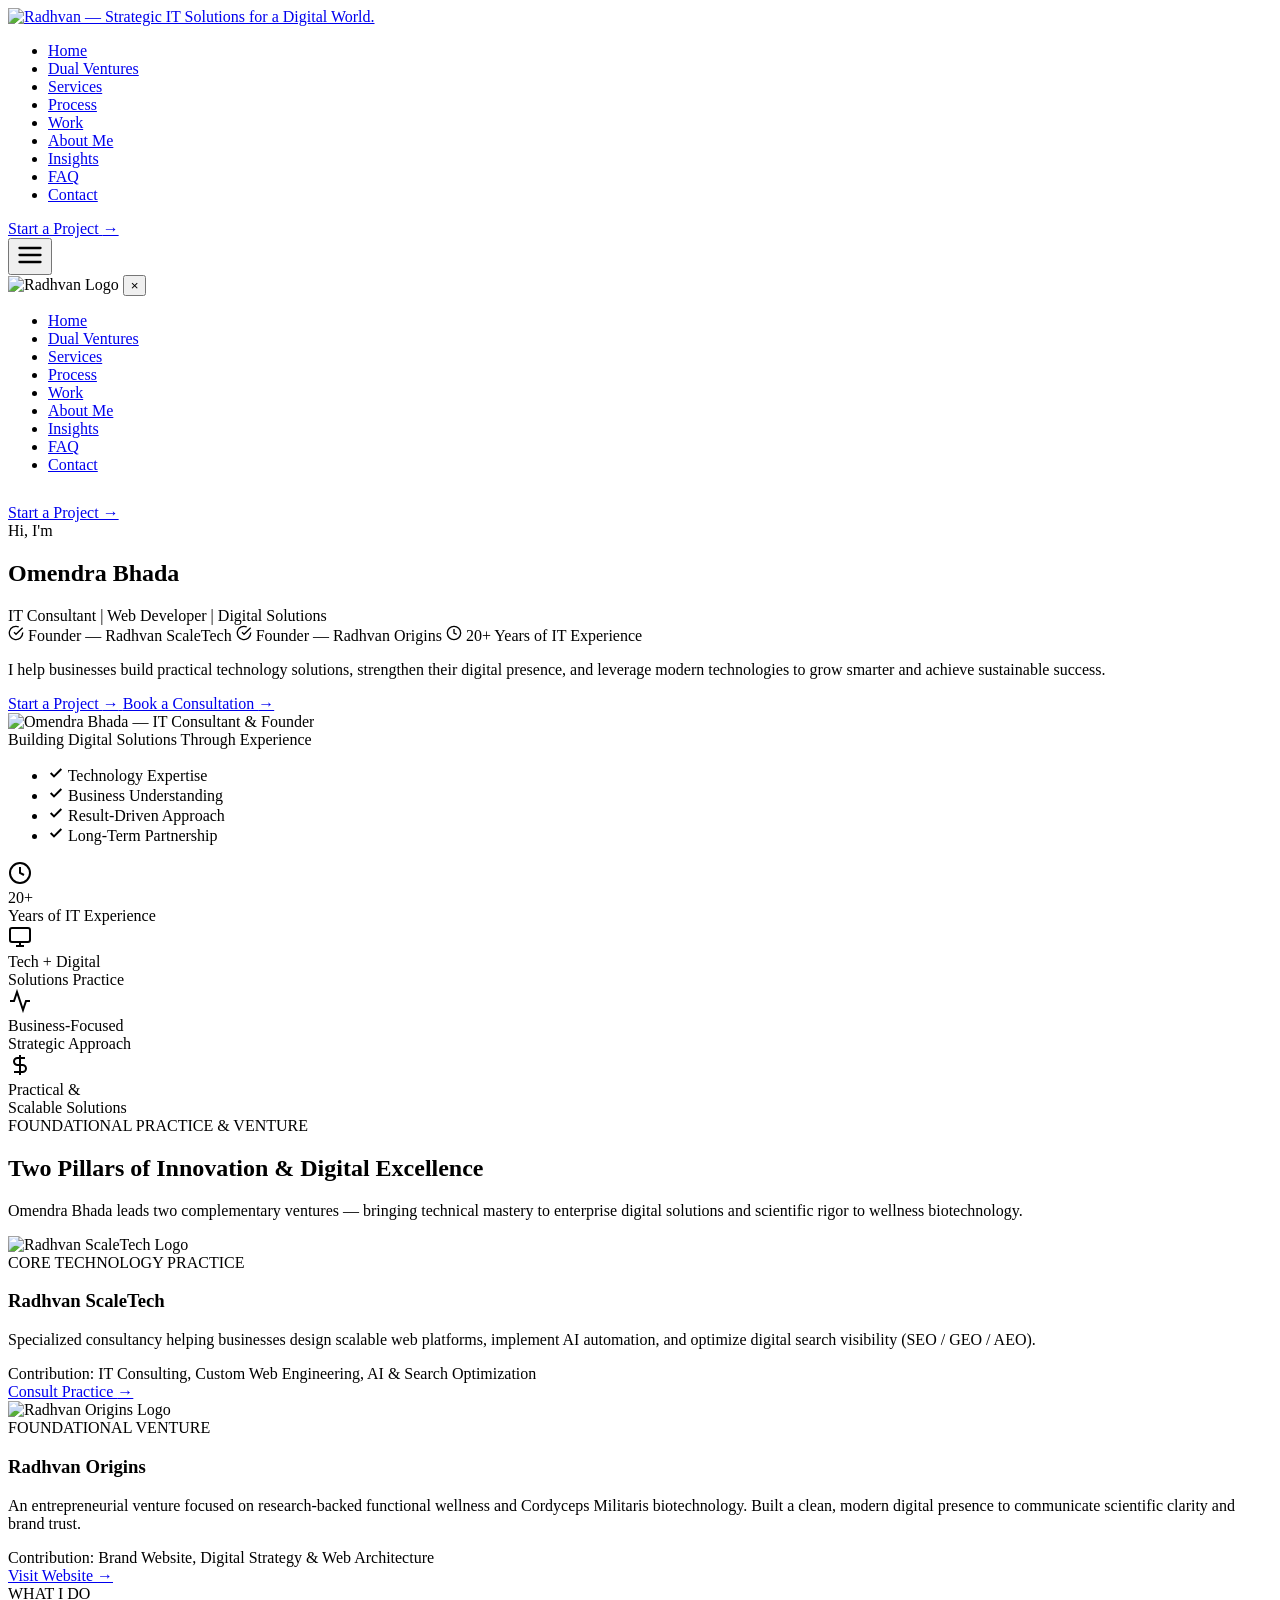
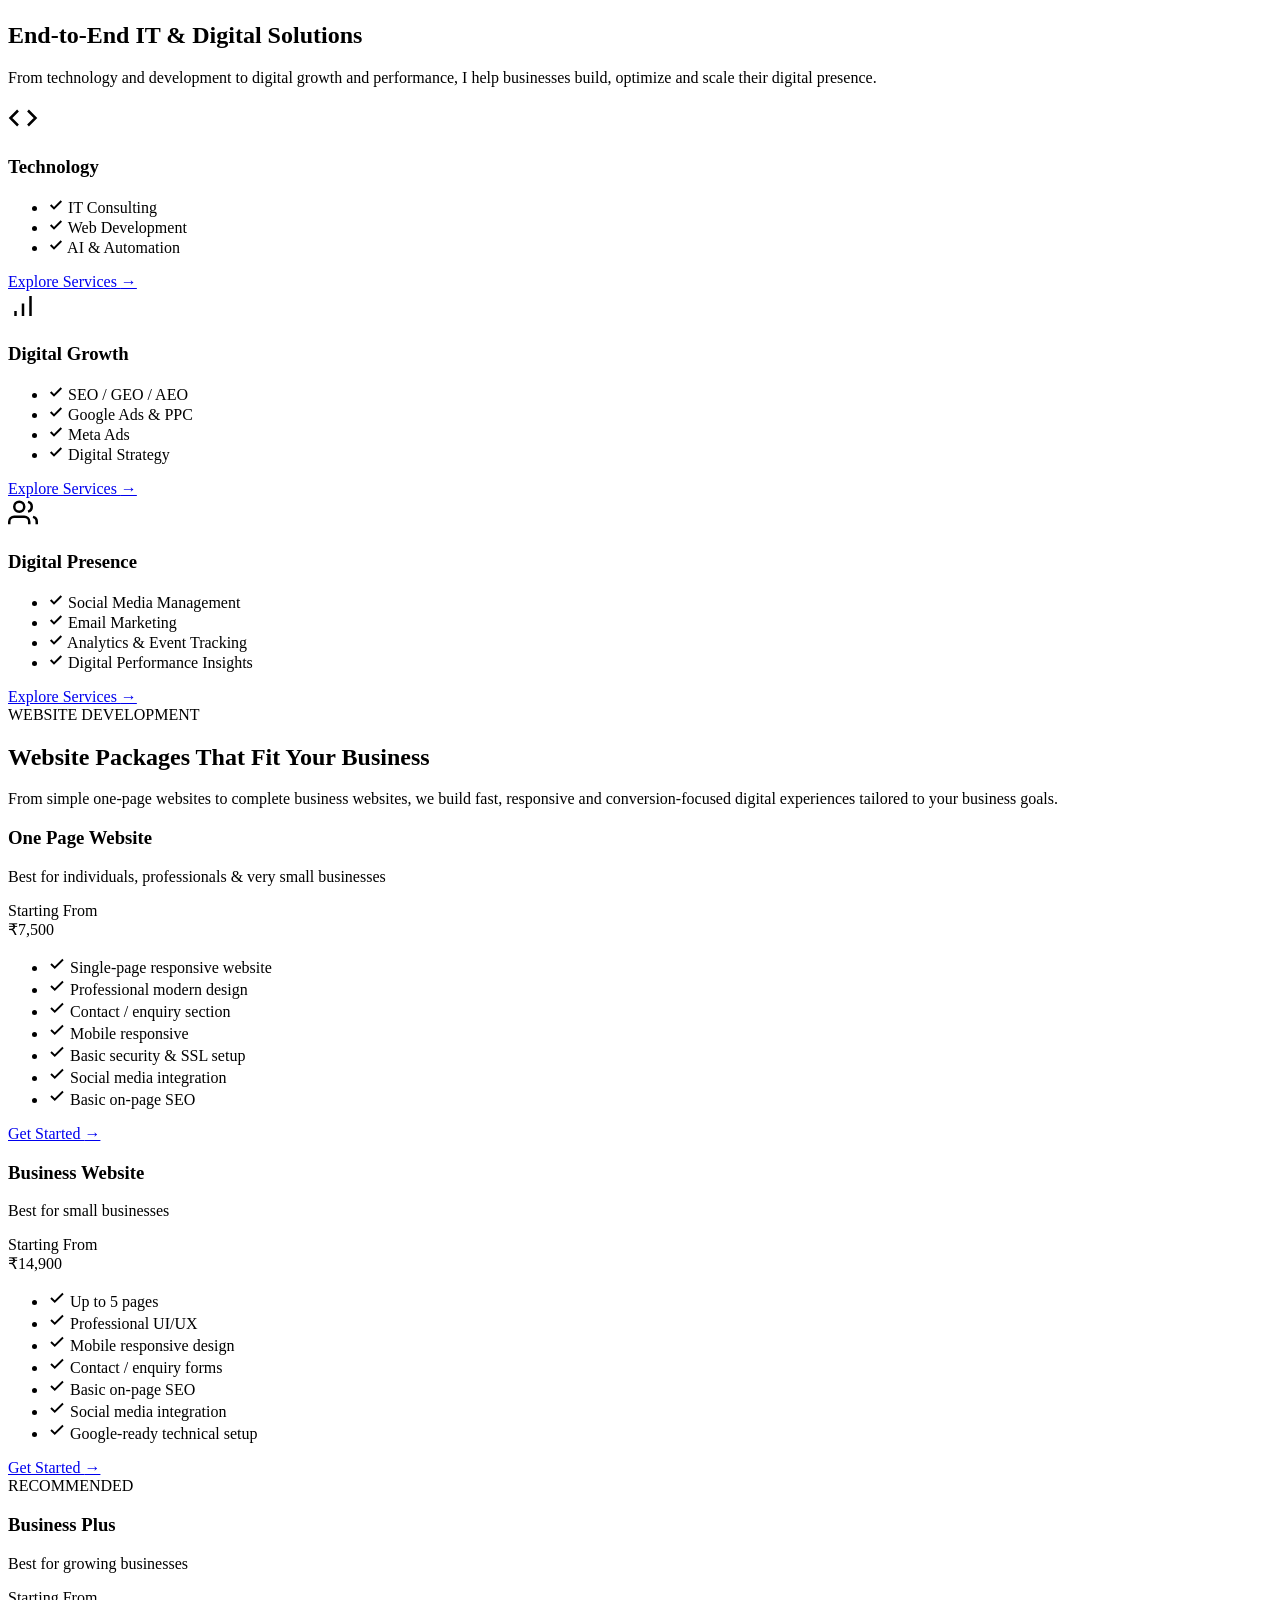
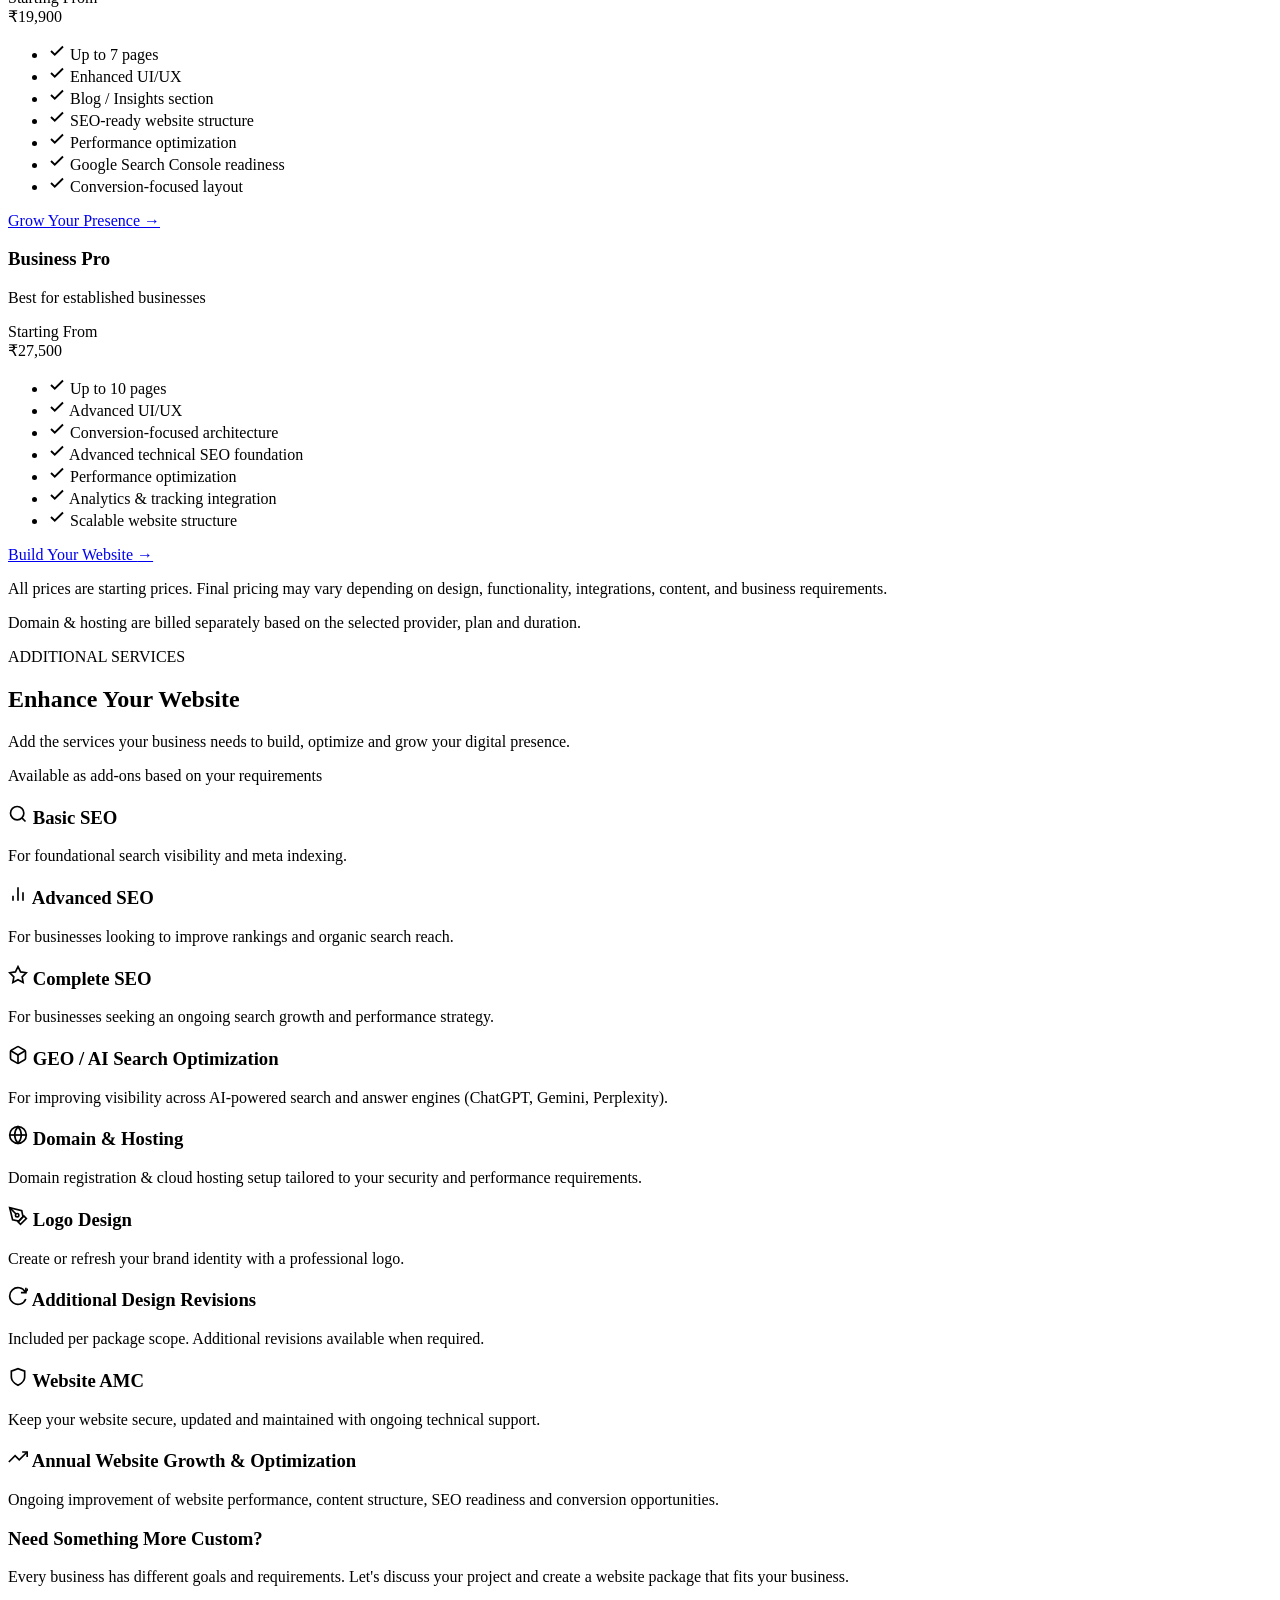
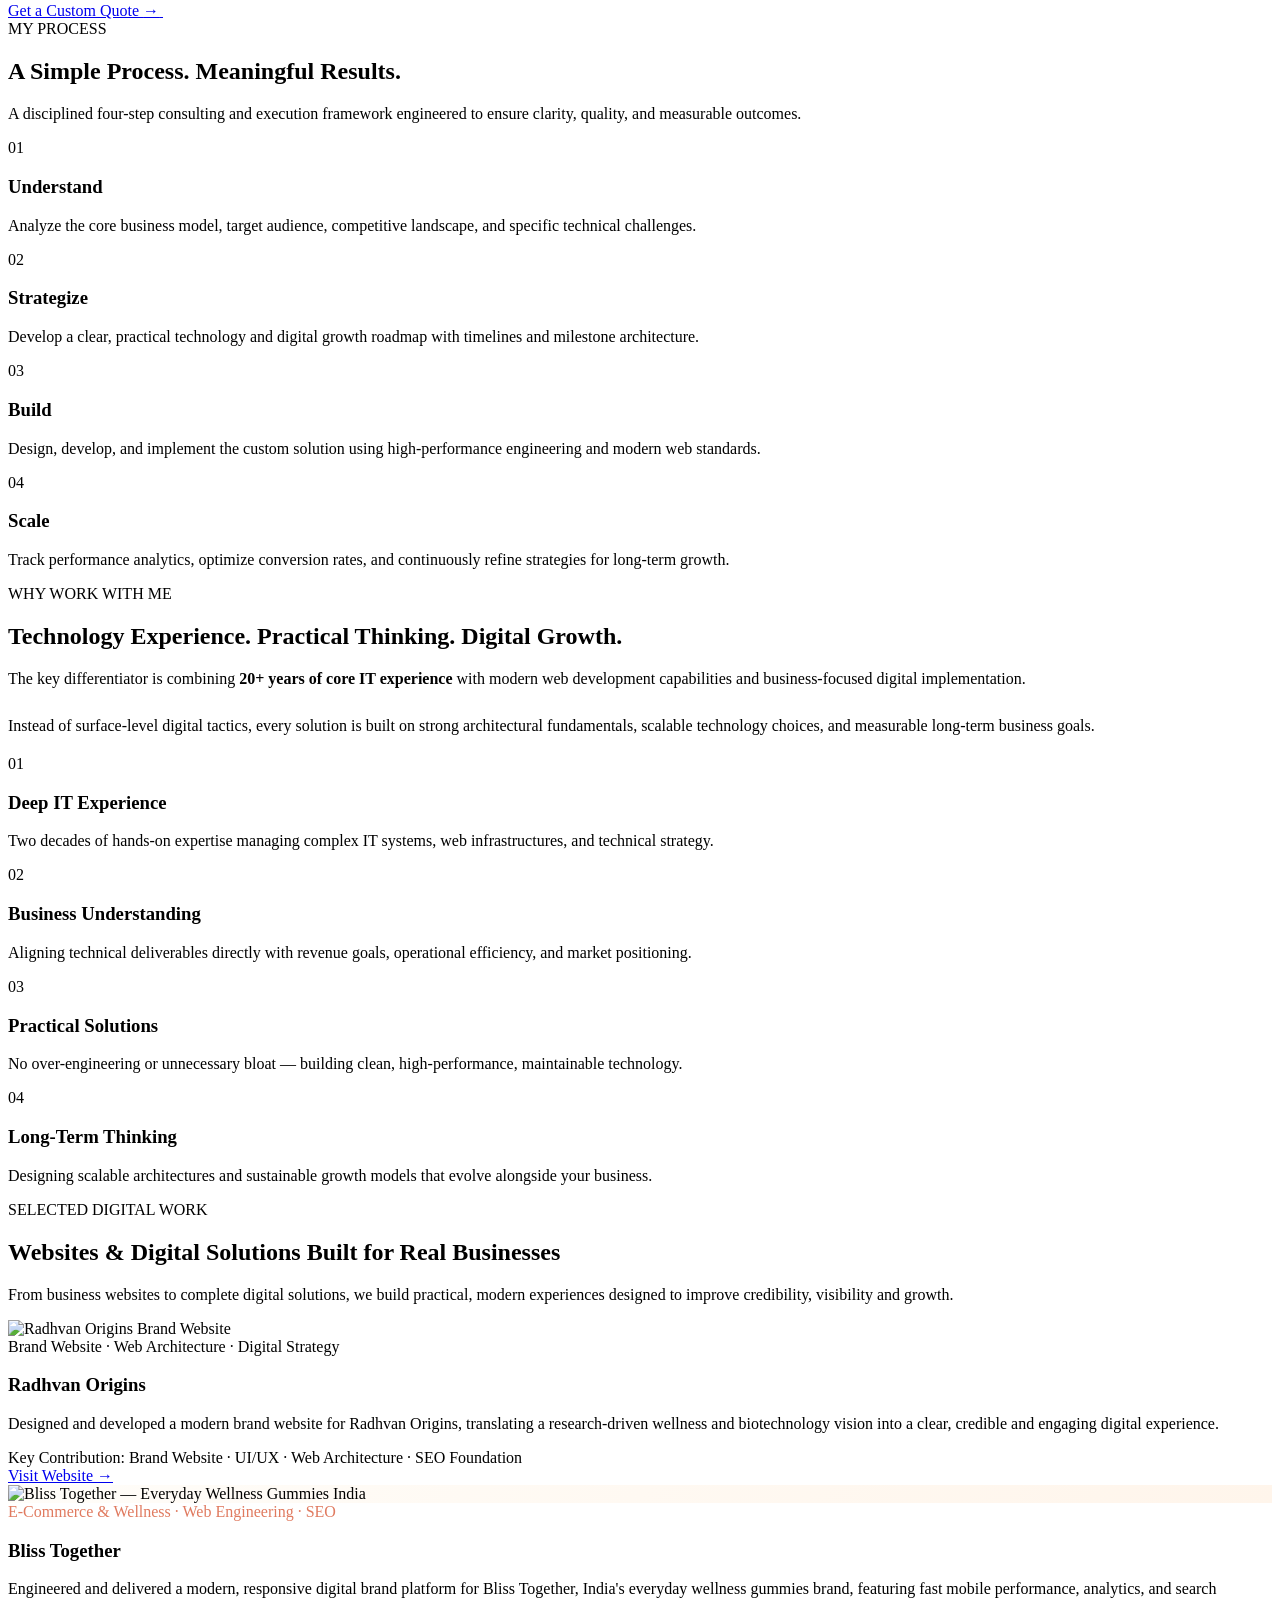
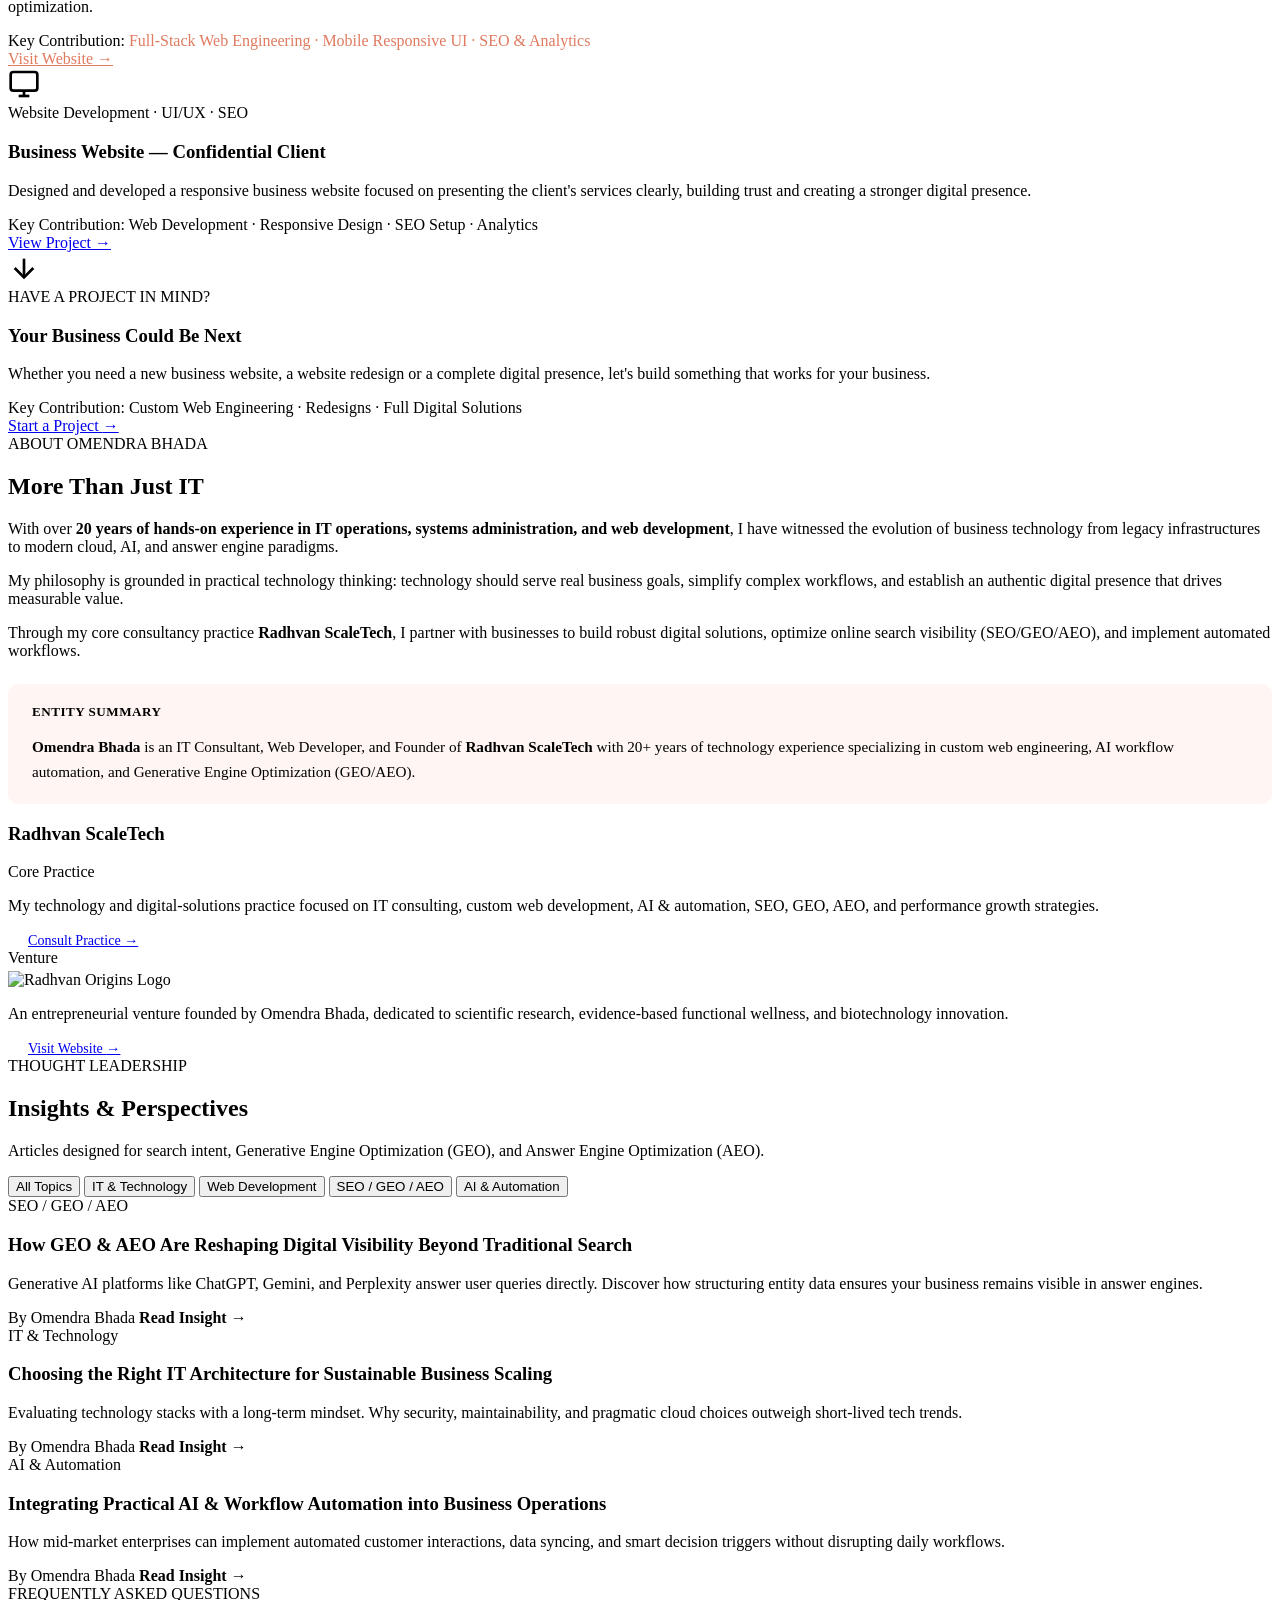
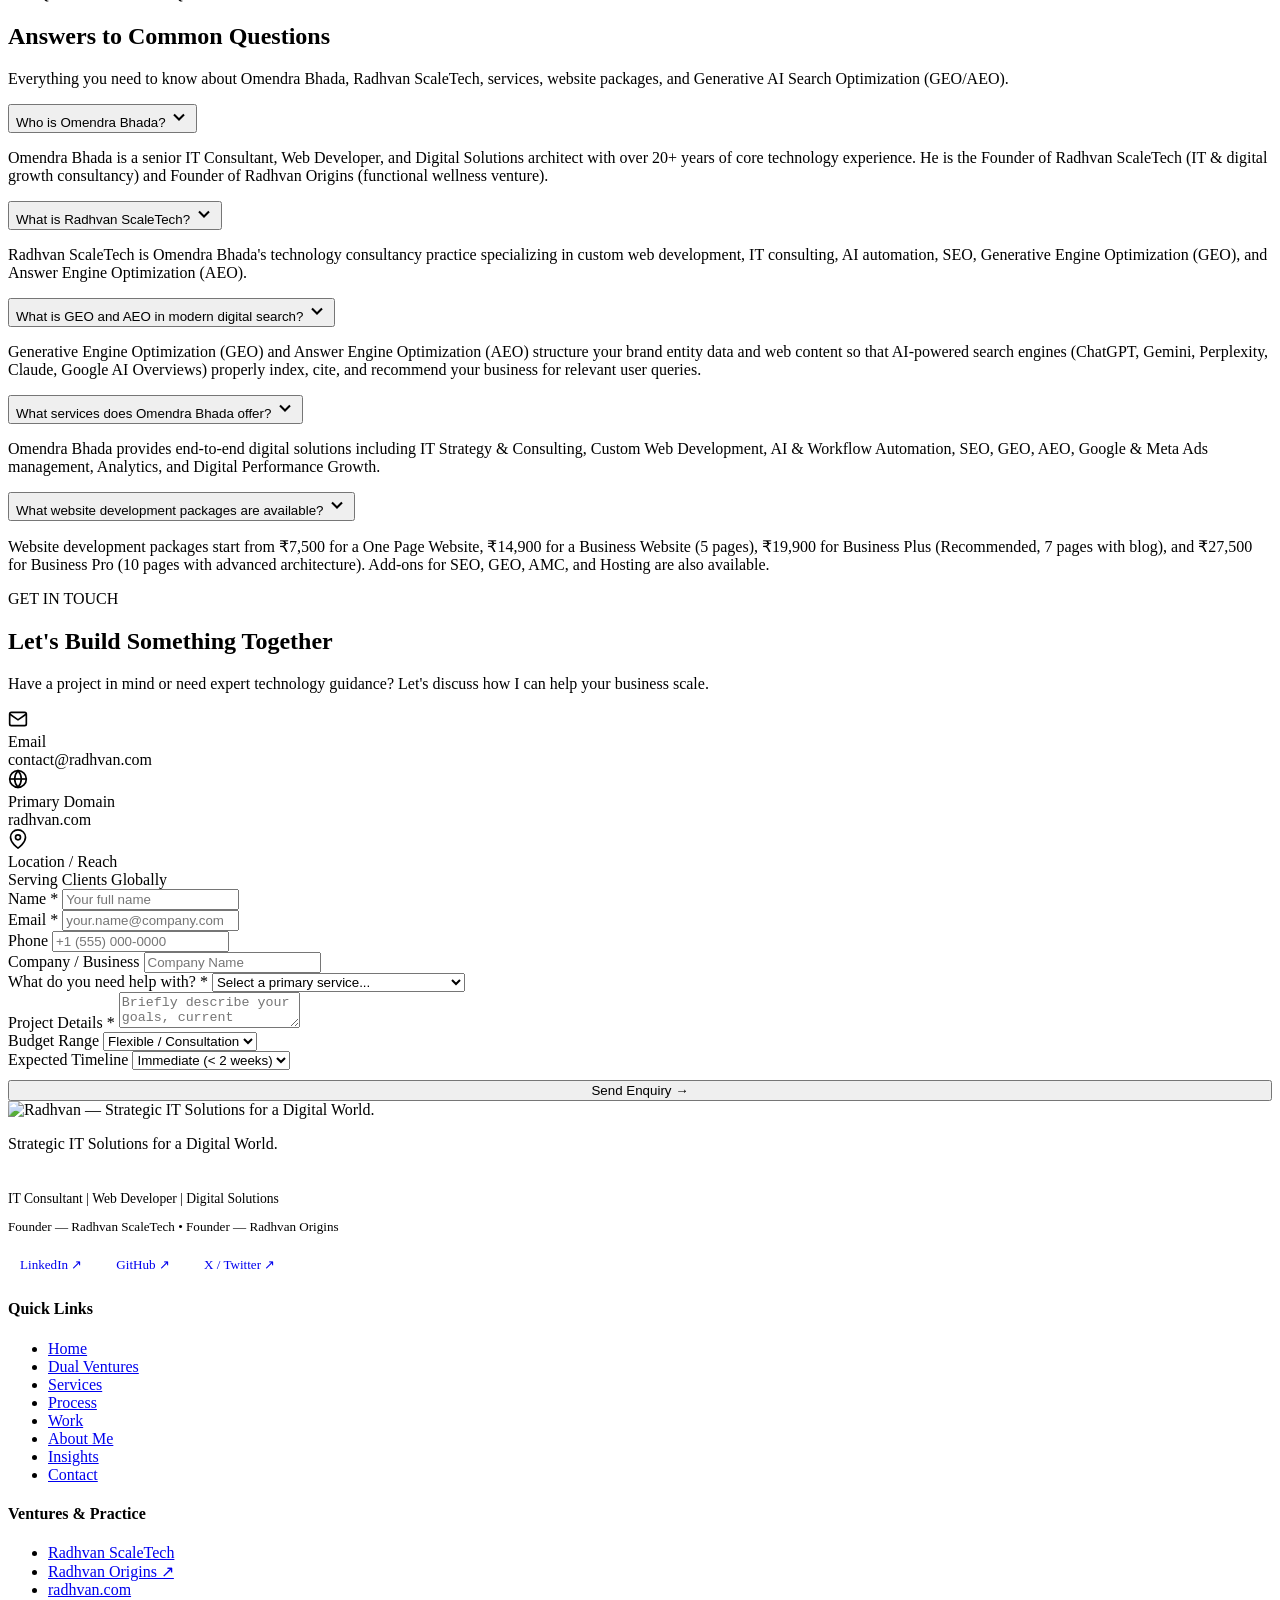
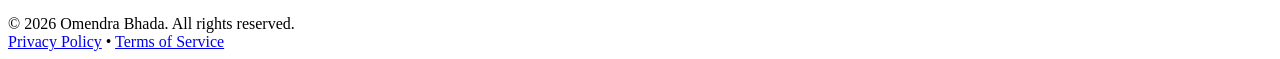
==== commit 4494cf7b: "feat(portfolio): add Bliss Together (blisstogether.in) project showcase and schema sameAs links" ====
--- a/public/index.html
+++ b/public/index.html
@@ -82,6 +82,7 @@
         "image": "https://radhvan.com/assets/omendra-bhada.png",
         "sameAs": [
           "https://radhvanorigins.com",
+          "https://blisstogether.in/",
           "https://www.linkedin.com/in/omendrabhada",
           "https://twitter.com/omendrabhada",
           "https://github.com/omendrabhada"
@@ -114,7 +115,8 @@
         "slogan": "Strategic IT Solutions for a Digital World.",
         "description": "Technology and digital solutions practice providing IT consulting, custom web engineering, AI automation, SEO, GEO, AEO, and performance growth strategies.",
         "sameAs": [
-          "https://radhvanorigins.com"
+          "https://radhvanorigins.com",
+          "https://blisstogether.in/"
         ],
         "contactPoint": {
           "@type": "ContactPoint",
@@ -1053,6 +1055,28 @@
             </div>
           </div>
 
+          <!-- Project 2 — Bliss Together -->
+          <div class="work-card">
+            <div class="work-img-container" style="background: linear-gradient(135deg, #FFFDF9 0%, #FFF5EB 100%);">
+              <img src="/assets/bliss-together-logo.png" alt="Bliss Together — Everyday Wellness Gummies India" class="work-brand-logo" style="max-height: 90px;" />
+            </div>
+            <div class="work-content">
+              <span class="work-tag" style="color: #E07A5F;">E-Commerce & Wellness · Web Engineering · SEO</span>
+              <h3 class="work-title">Bliss Together</h3>
+              <p class="work-desc">
+                Engineered and delivered a modern, responsive digital brand platform for Bliss Together, India's everyday wellness gummies brand, featuring fast mobile performance, analytics, and search optimization.
+              </p>
+              <div class="work-contrib">
+                Key Contribution: <span style="color: #E07A5F;">Full-Stack Web Engineering · Mobile Responsive UI · SEO & Analytics</span>
+              </div>
+              <div class="work-action">
+                <a href="https://blisstogether.in/" target="_blank" rel="noopener noreferrer" class="btn btn-outline" style="width: 100%; border-color: #E07A5F; color: #E07A5F;">
+                  Visit Website <span class="arrow-icon">→</span>
+                </a>
+              </div>
+            </div>
+          </div>
+
           <!-- Project 2 — Business Website — Confidential Client -->
           <div class="work-card">
             <div class="work-img-container">
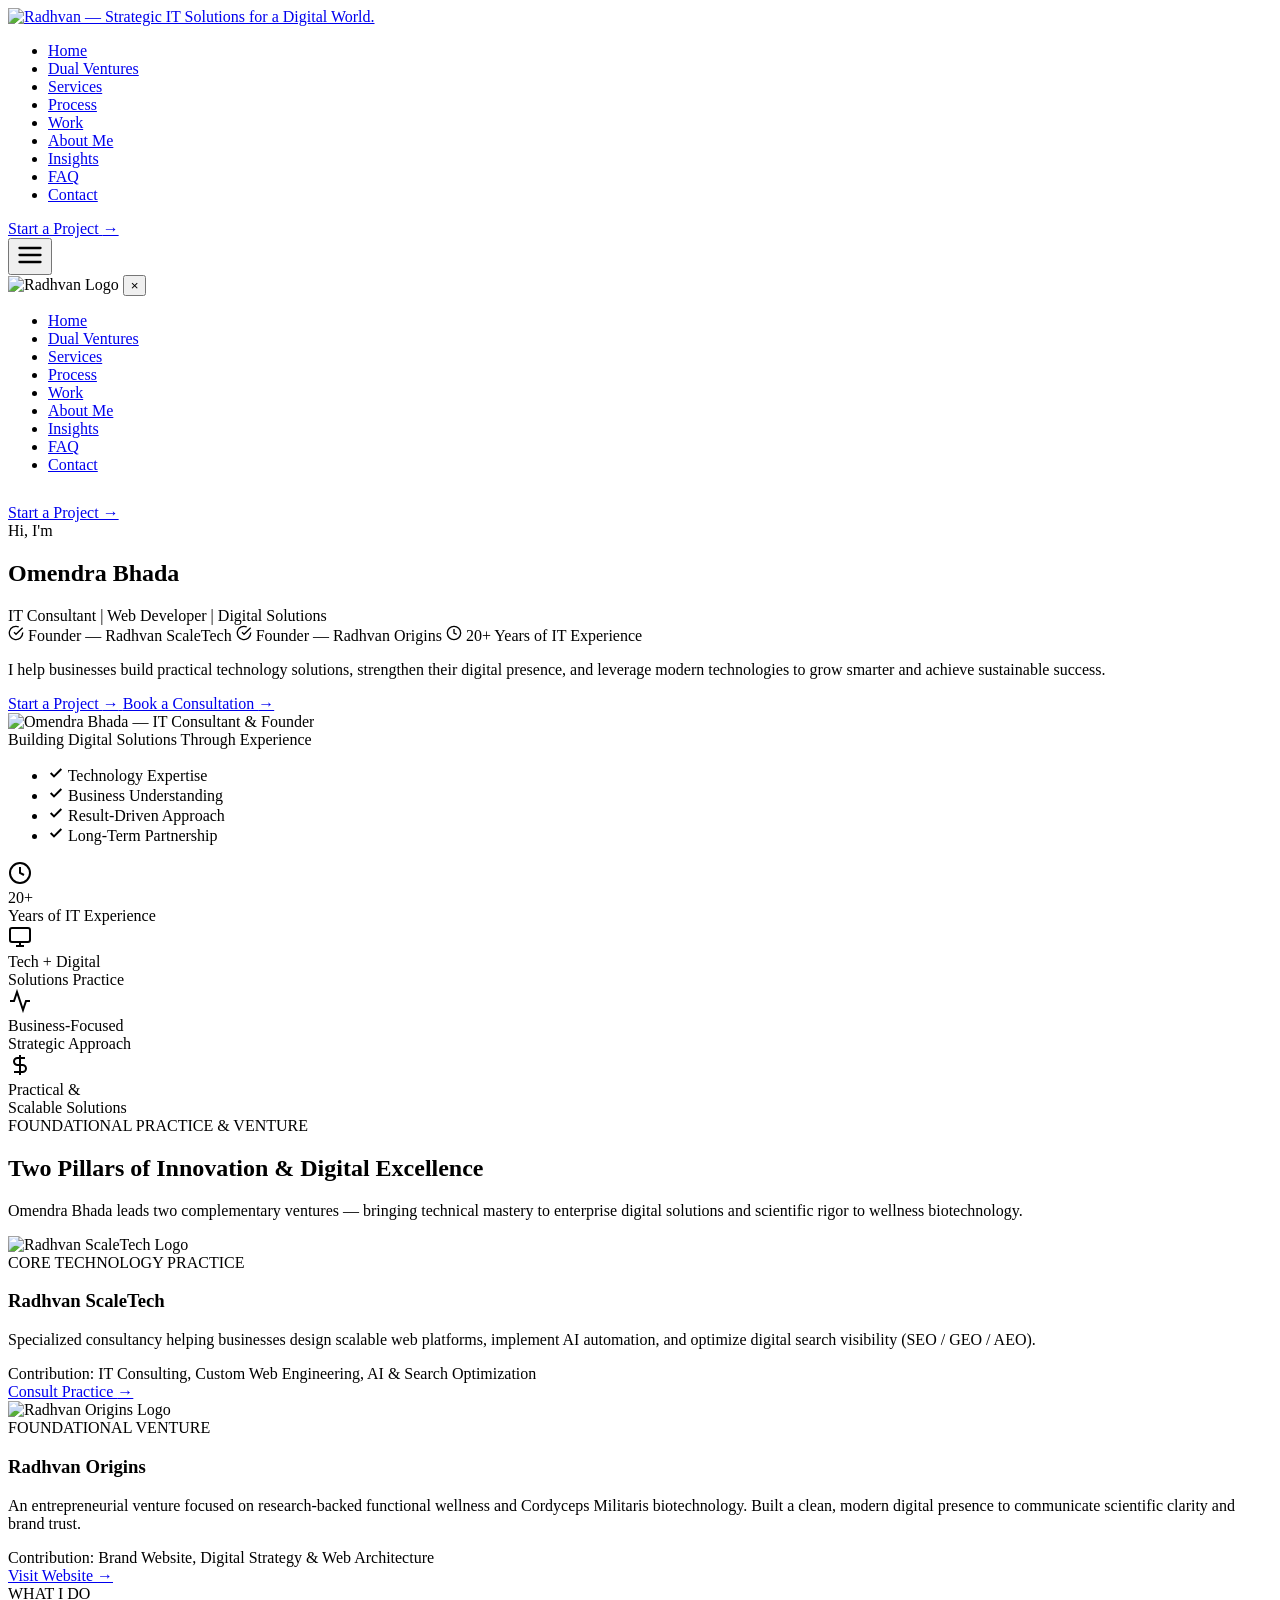
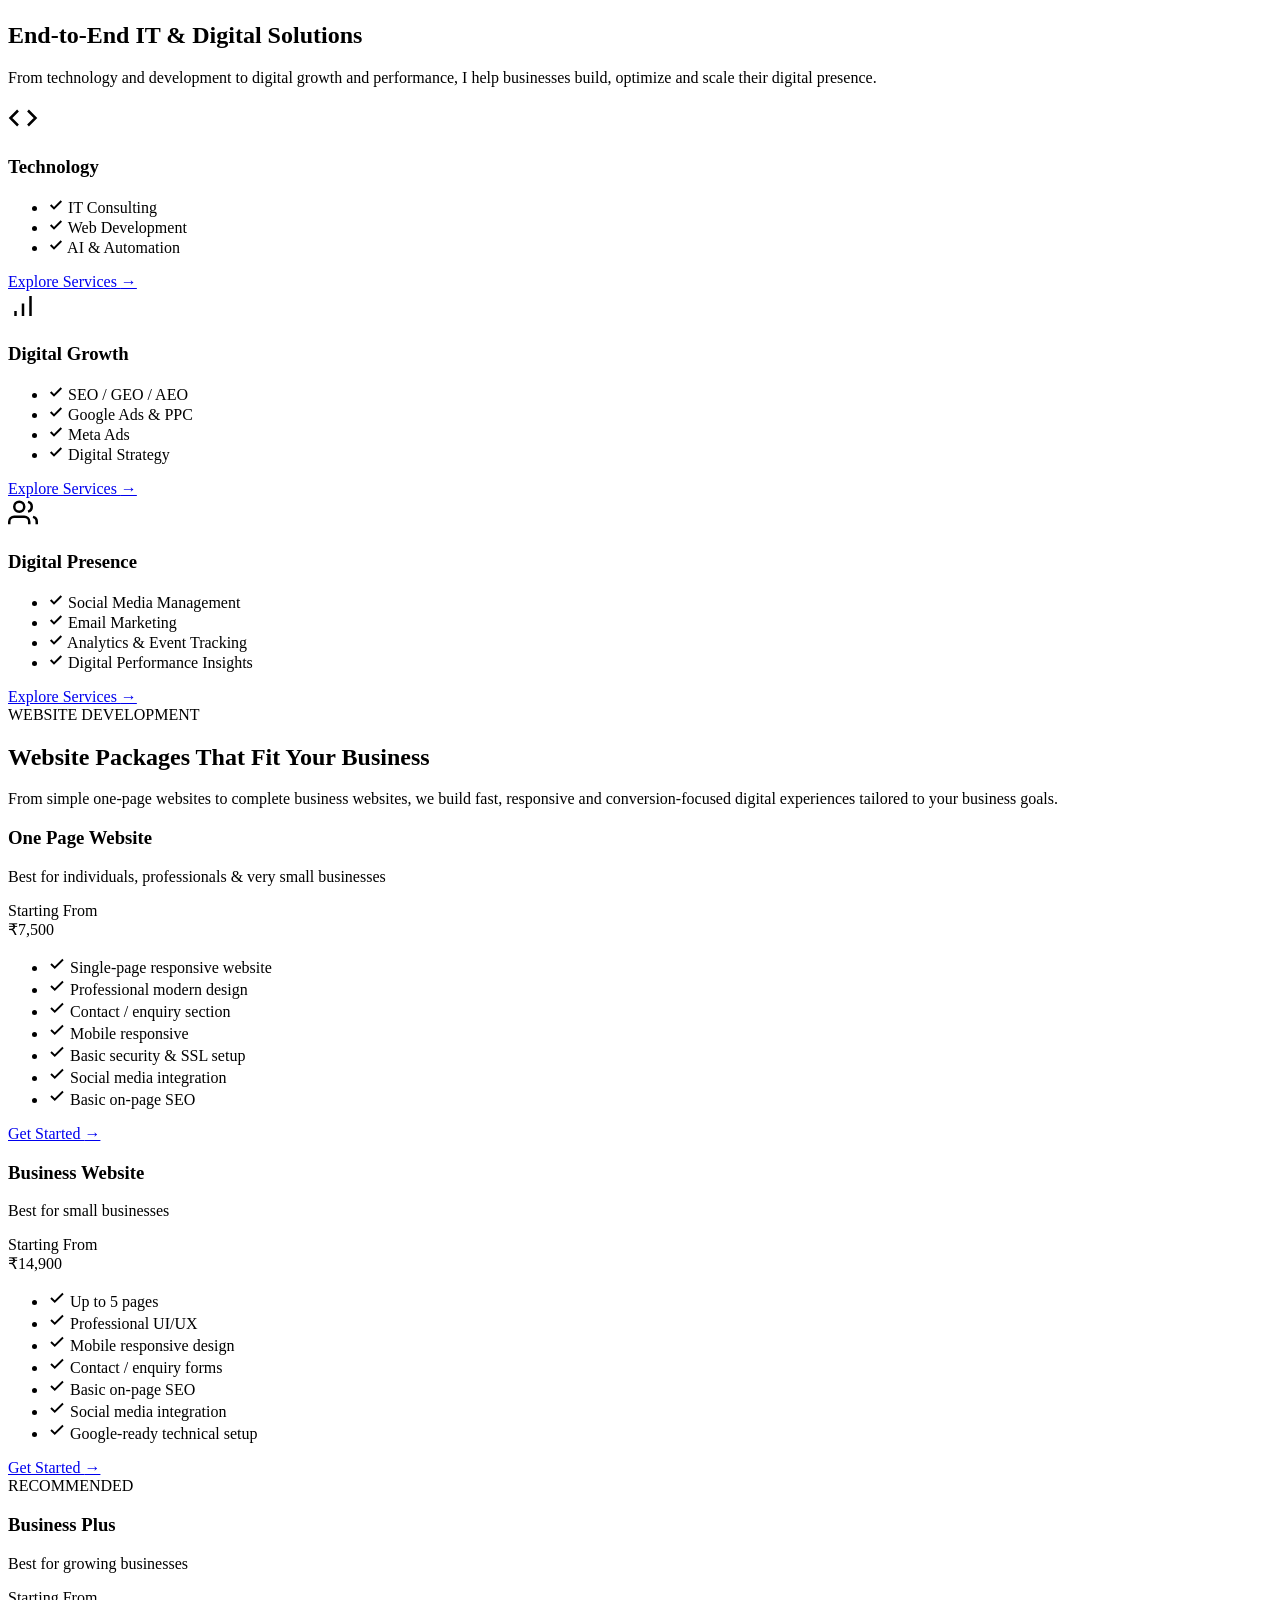
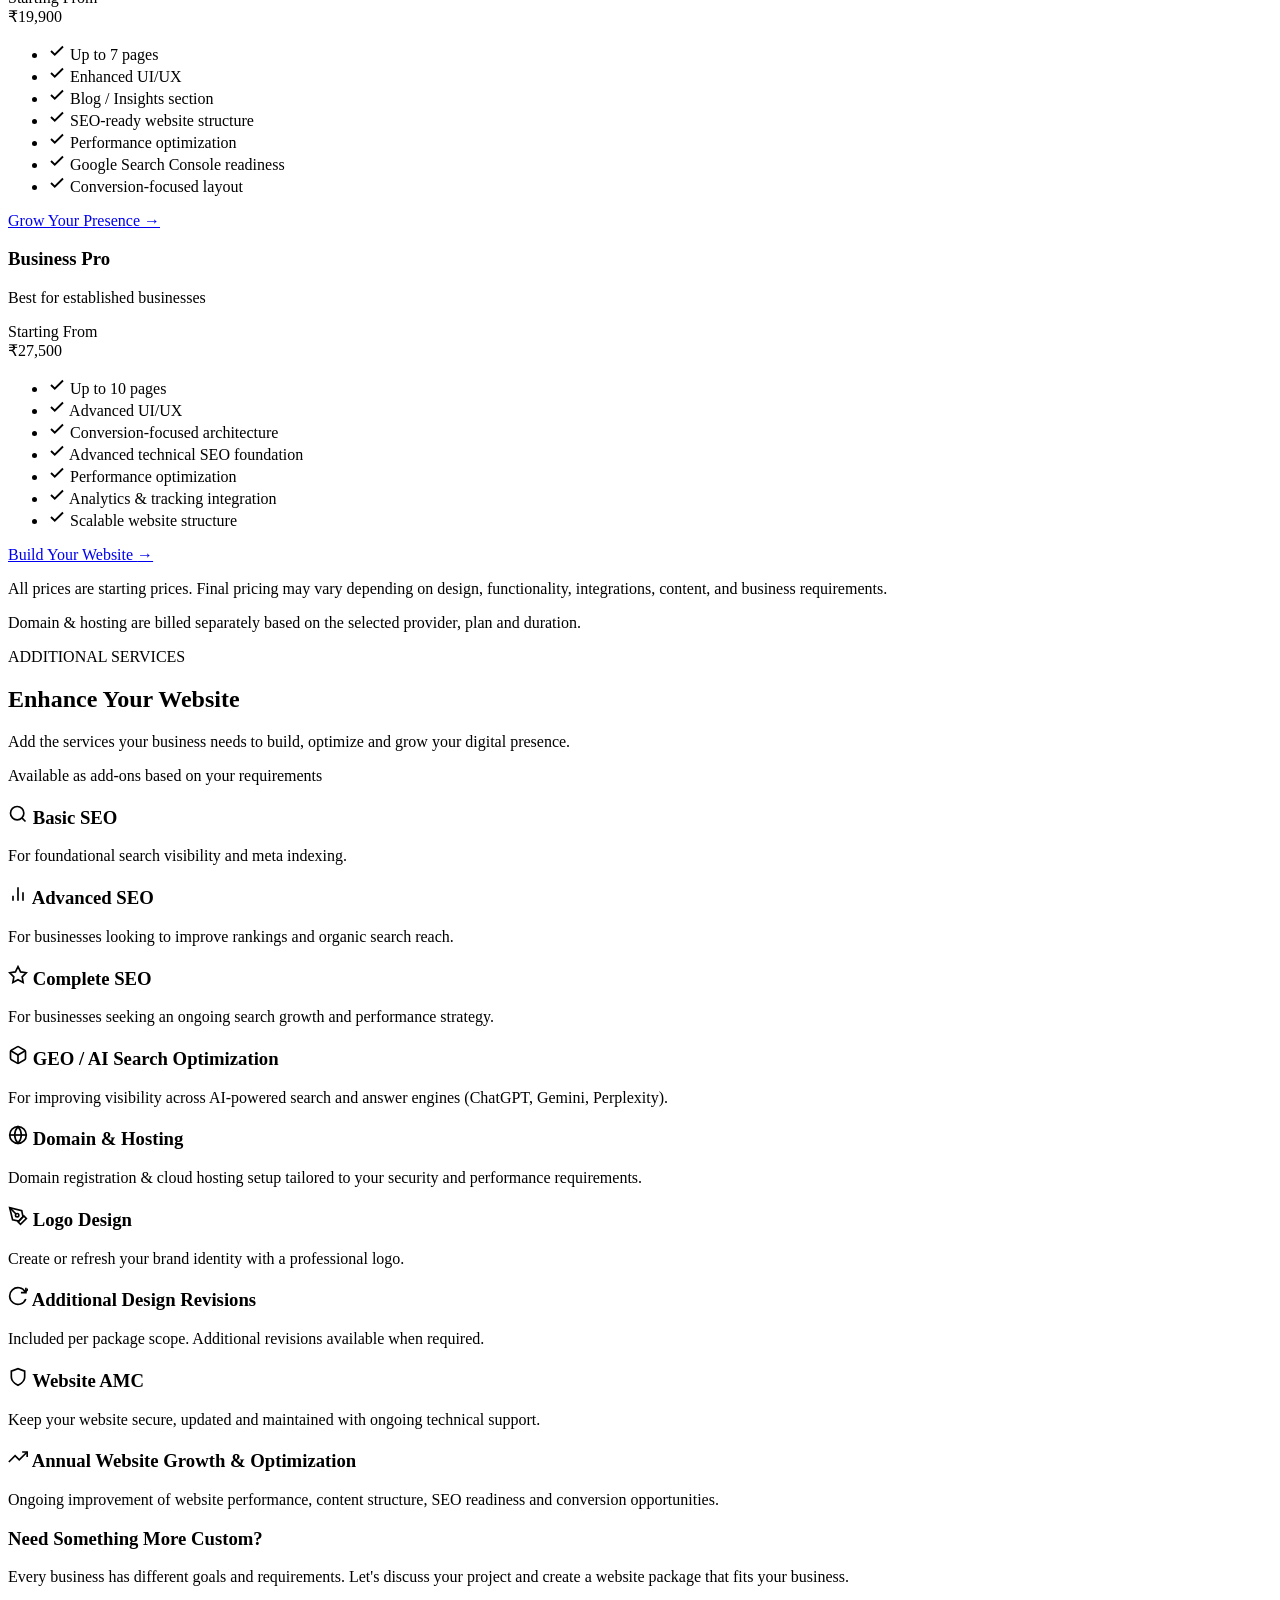
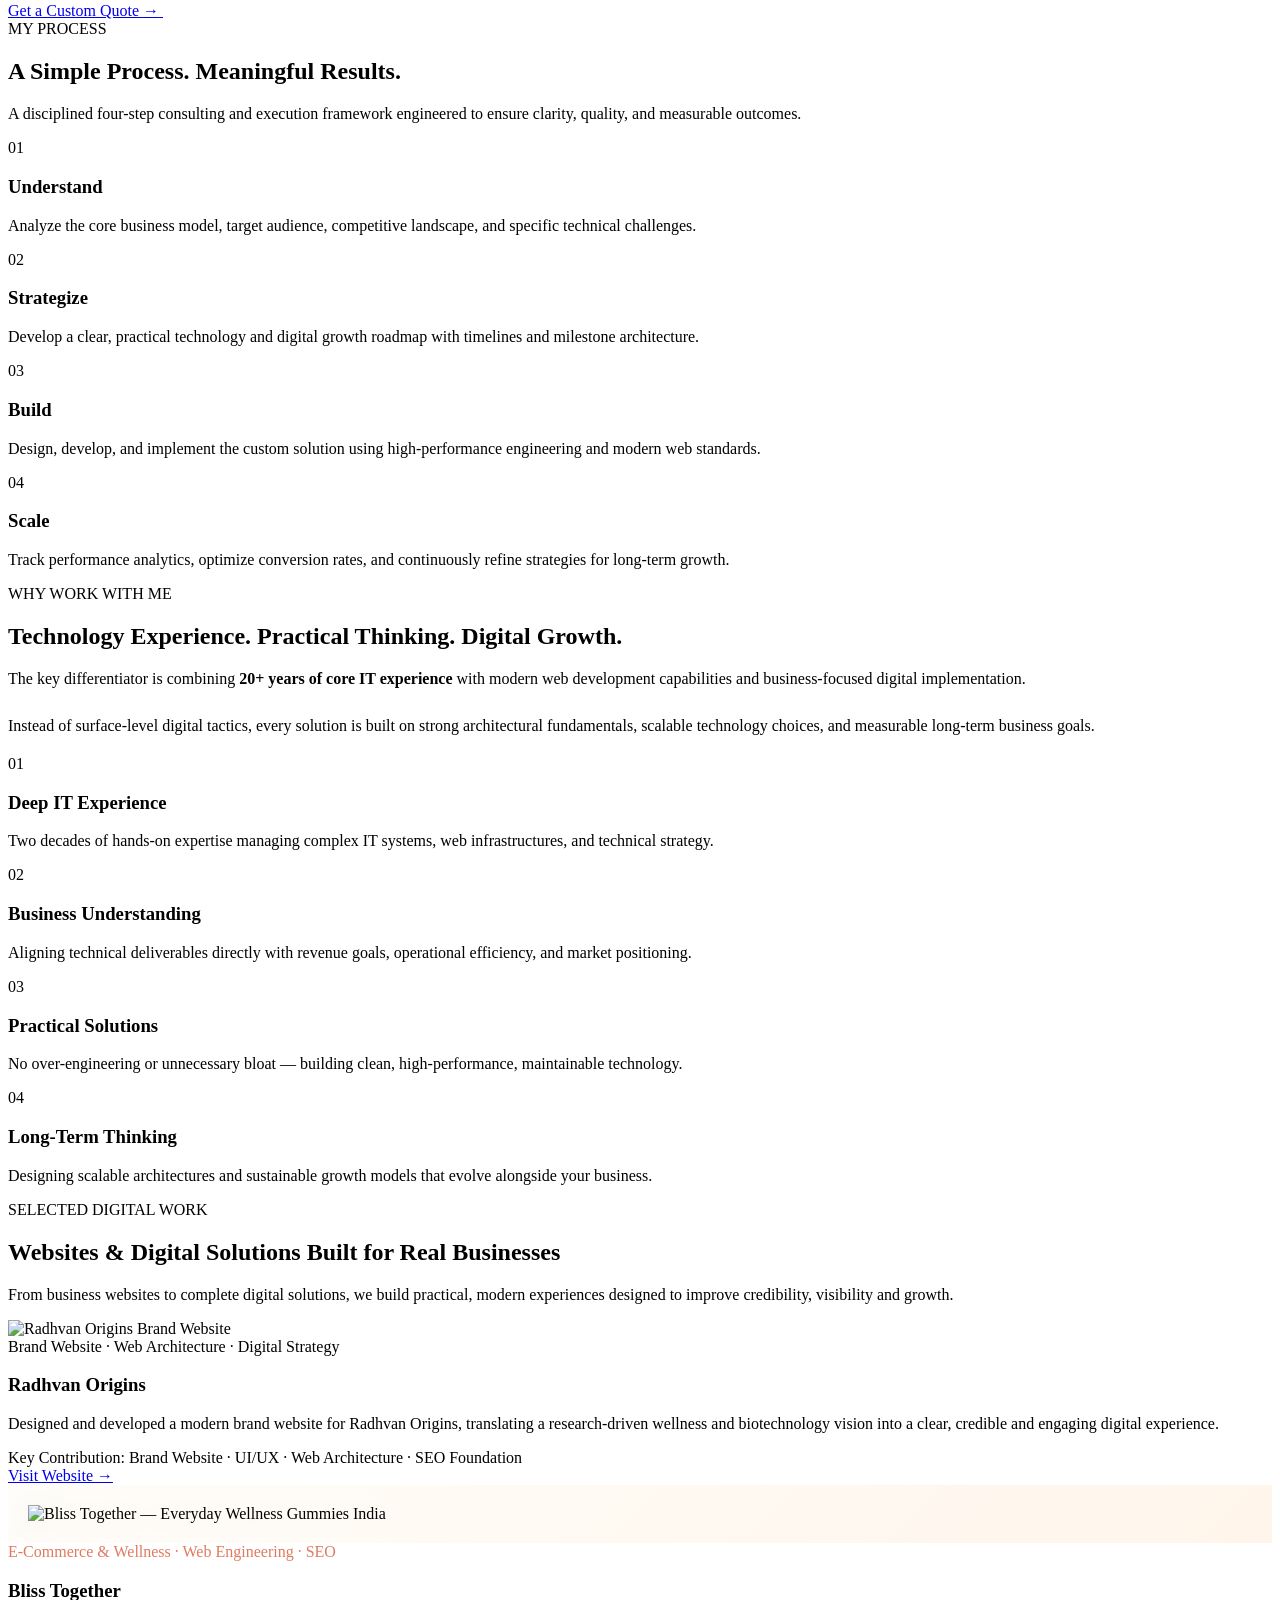
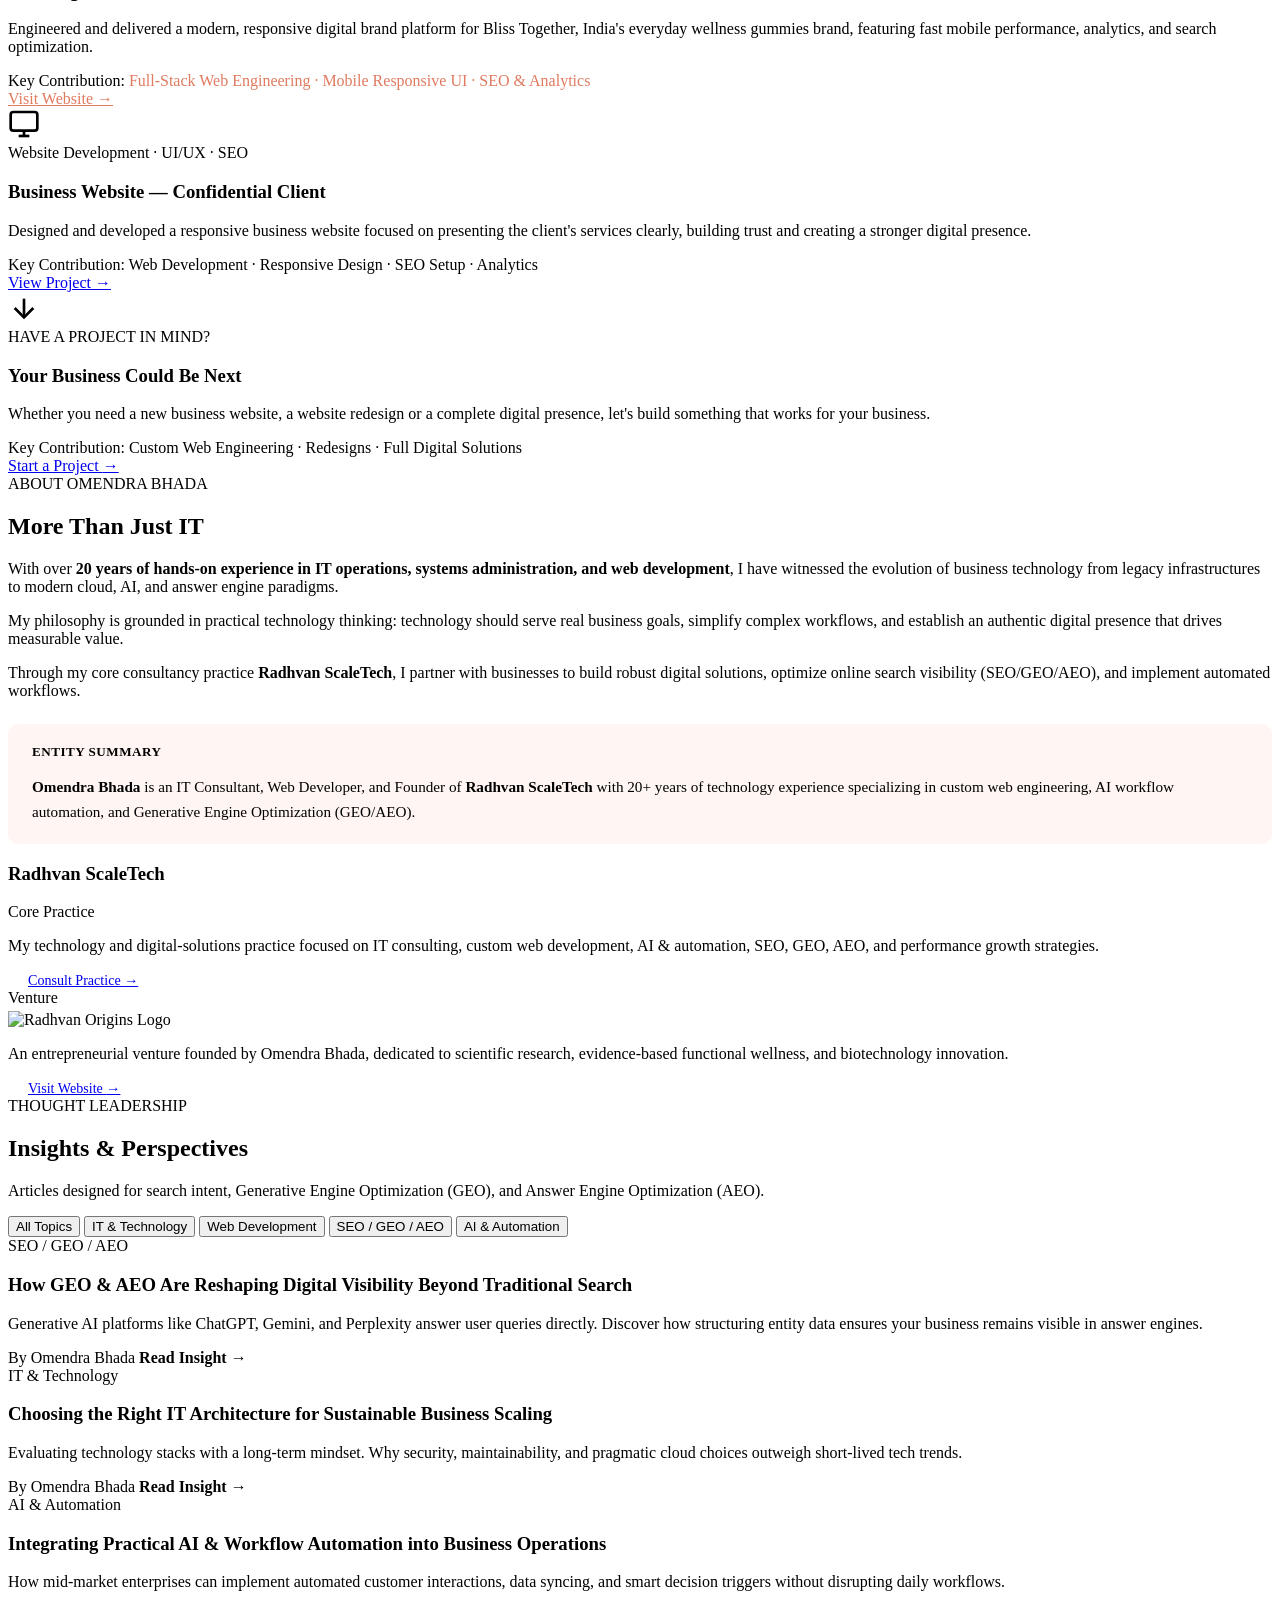
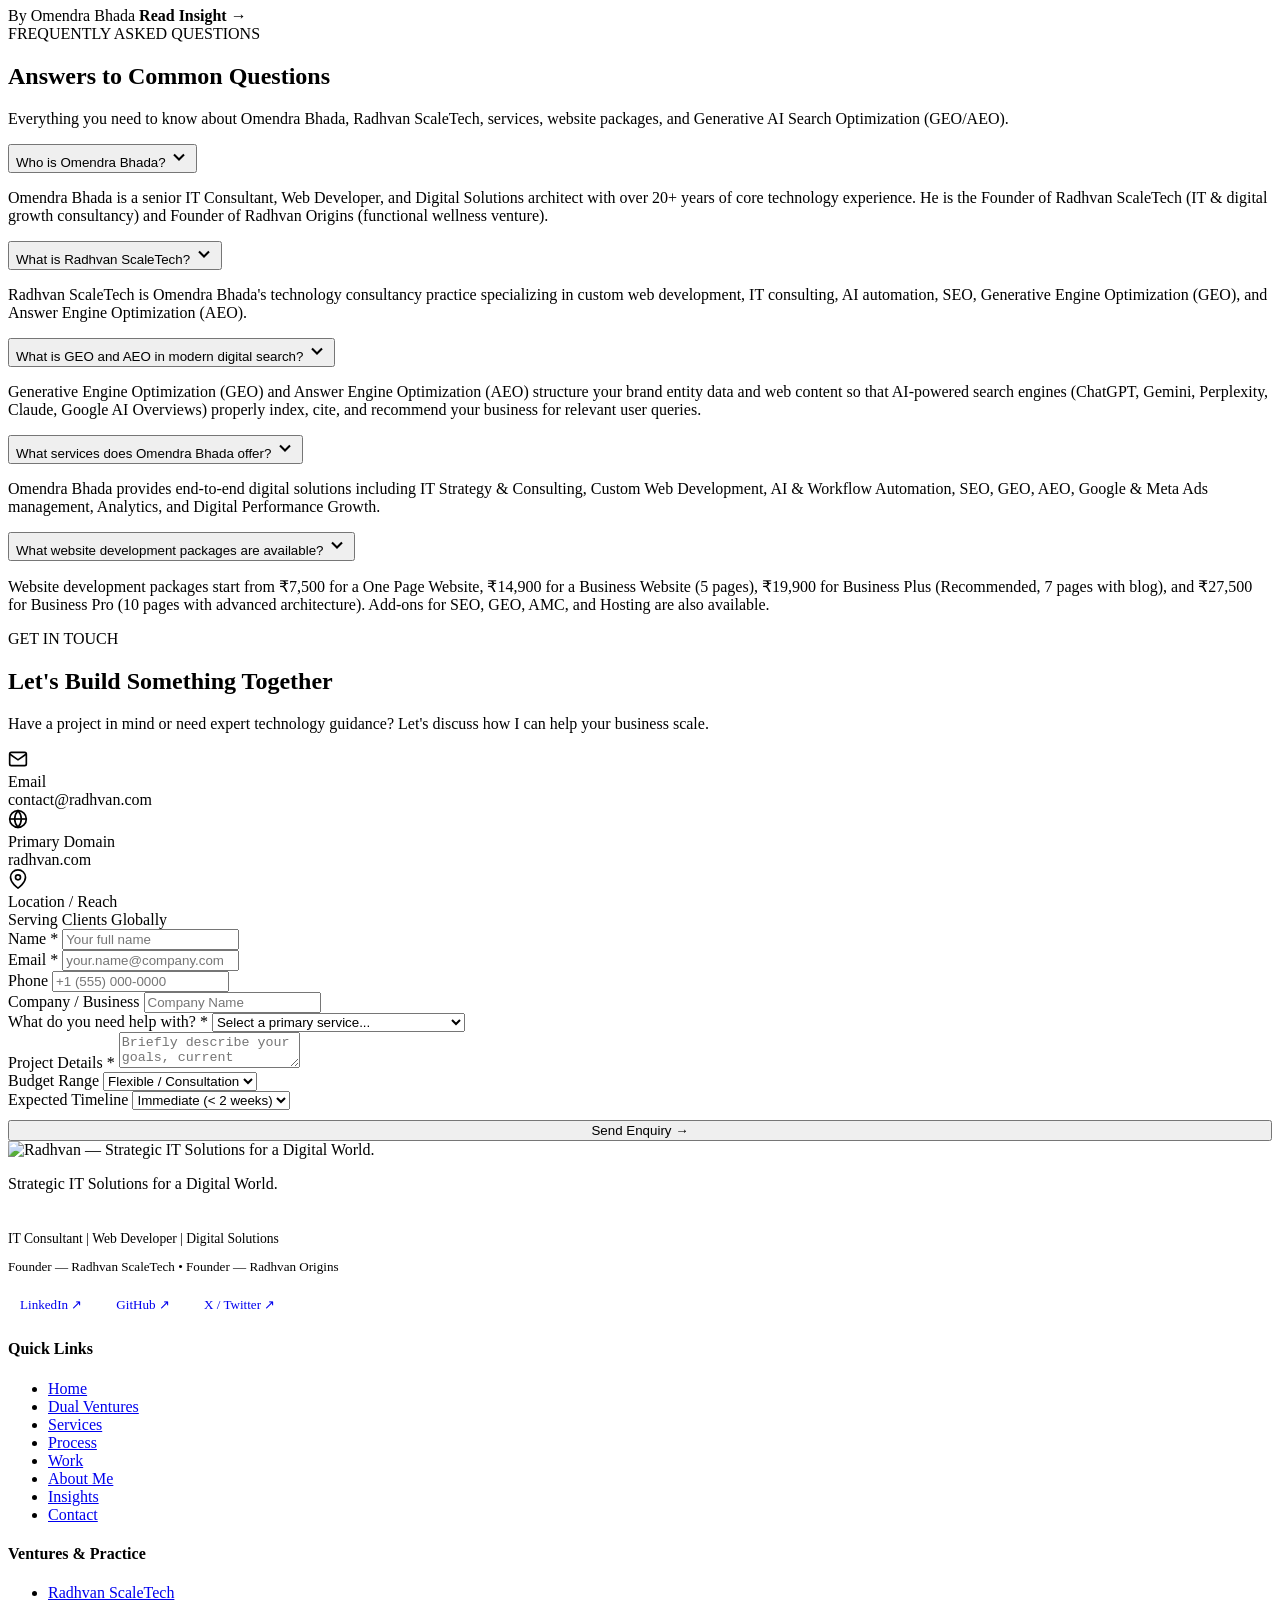
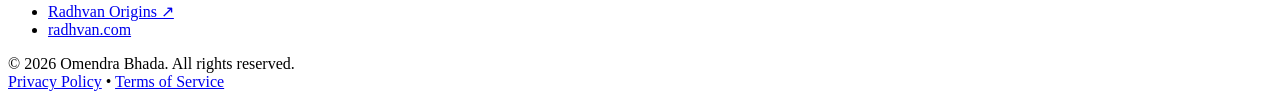
==== commit 256c5c4e: "fix(portfolio): increase Bliss Together logo resolution, transparency, and rendering scale" ====
--- a/public/index.html
+++ b/public/index.html
@@ -1057,8 +1057,8 @@
 
           <!-- Project 2 — Bliss Together -->
           <div class="work-card">
-            <div class="work-img-container" style="background: linear-gradient(135deg, #FFFDF9 0%, #FFF5EB 100%);">
-              <img src="/assets/bliss-together-logo.png" alt="Bliss Together — Everyday Wellness Gummies India" class="work-brand-logo" style="max-height: 90px;" />
+            <div class="work-img-container" style="background: linear-gradient(135deg, #FFFDF9 0%, #FFF5EB 100%); padding: 20px;">
+              <img src="/assets/bliss-together-logo.png" alt="Bliss Together — Everyday Wellness Gummies India" class="work-brand-logo" style="max-height: 160px; height: 160px; width: auto; object-fit: contain; filter: drop-shadow(0 4px 12px rgba(0,0,0,0.06));" />
             </div>
             <div class="work-content">
               <span class="work-tag" style="color: #E07A5F;">E-Commerce & Wellness · Web Engineering · SEO</span>
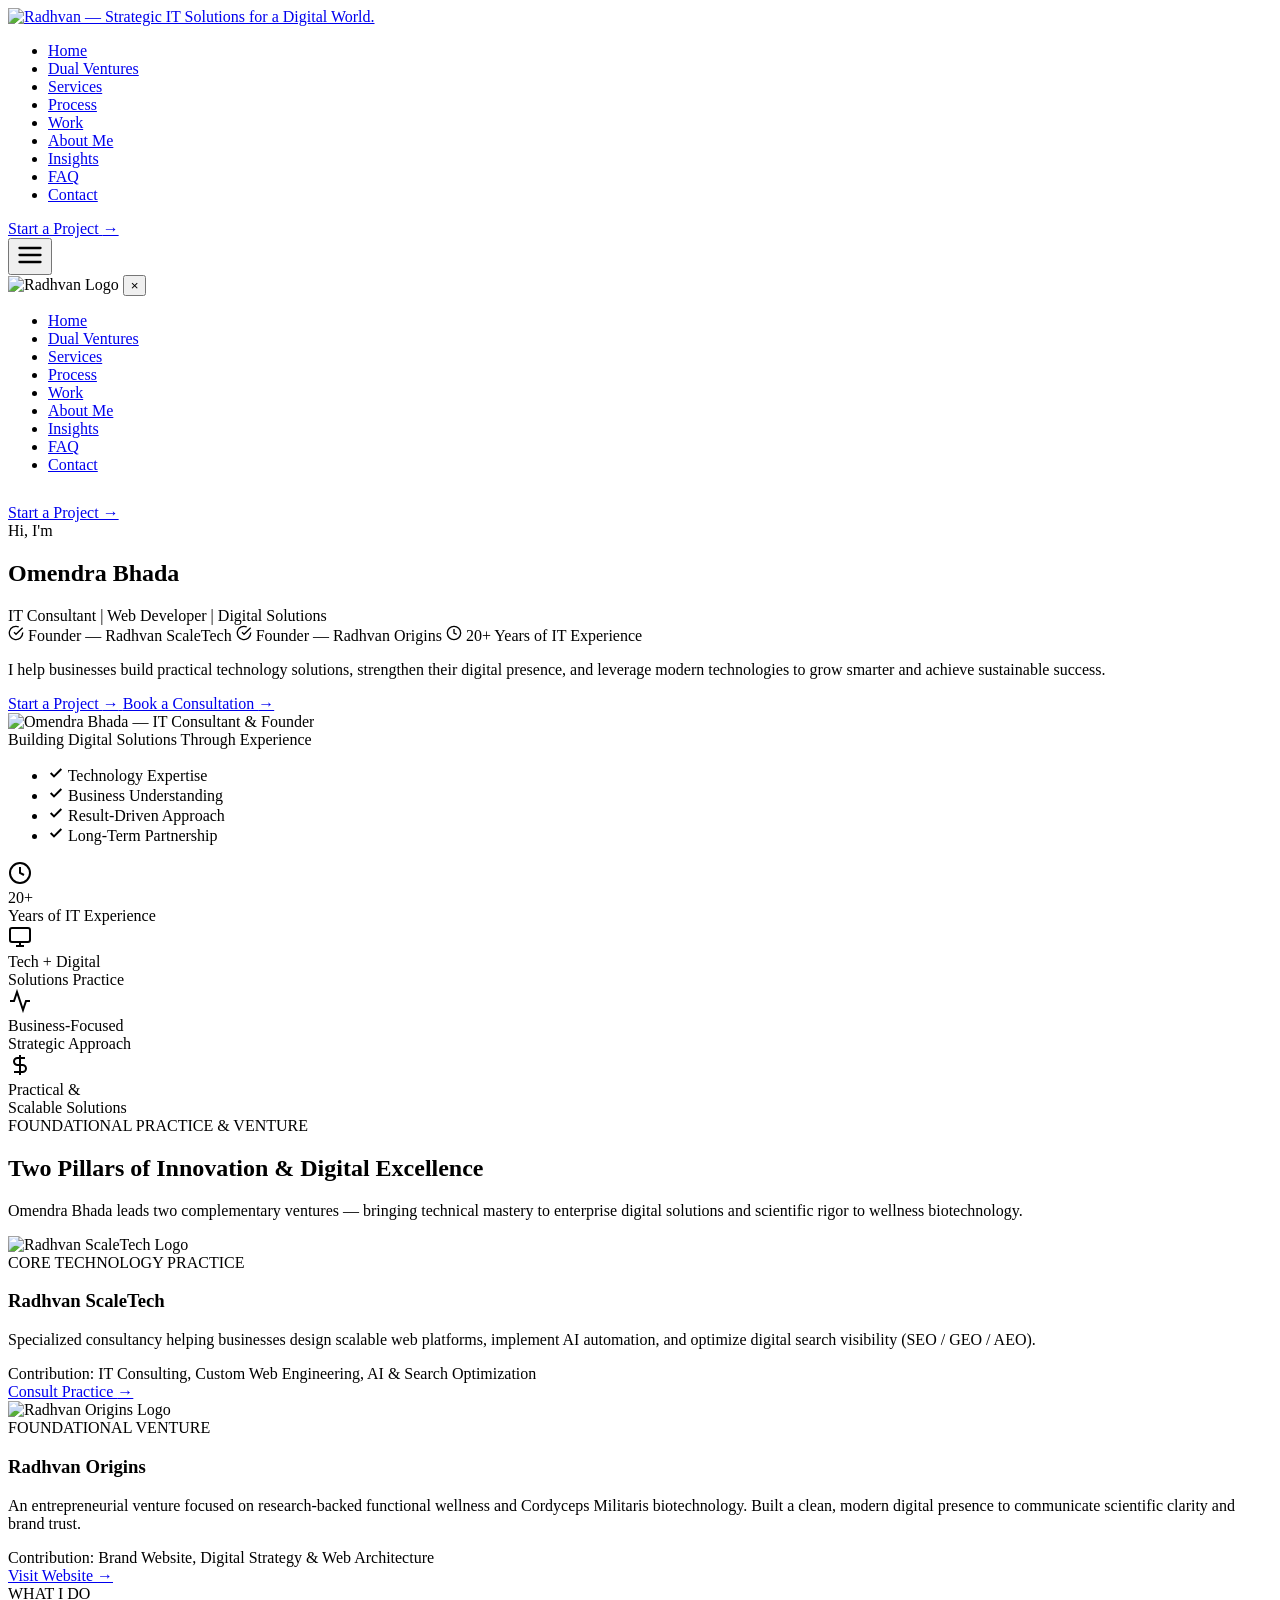
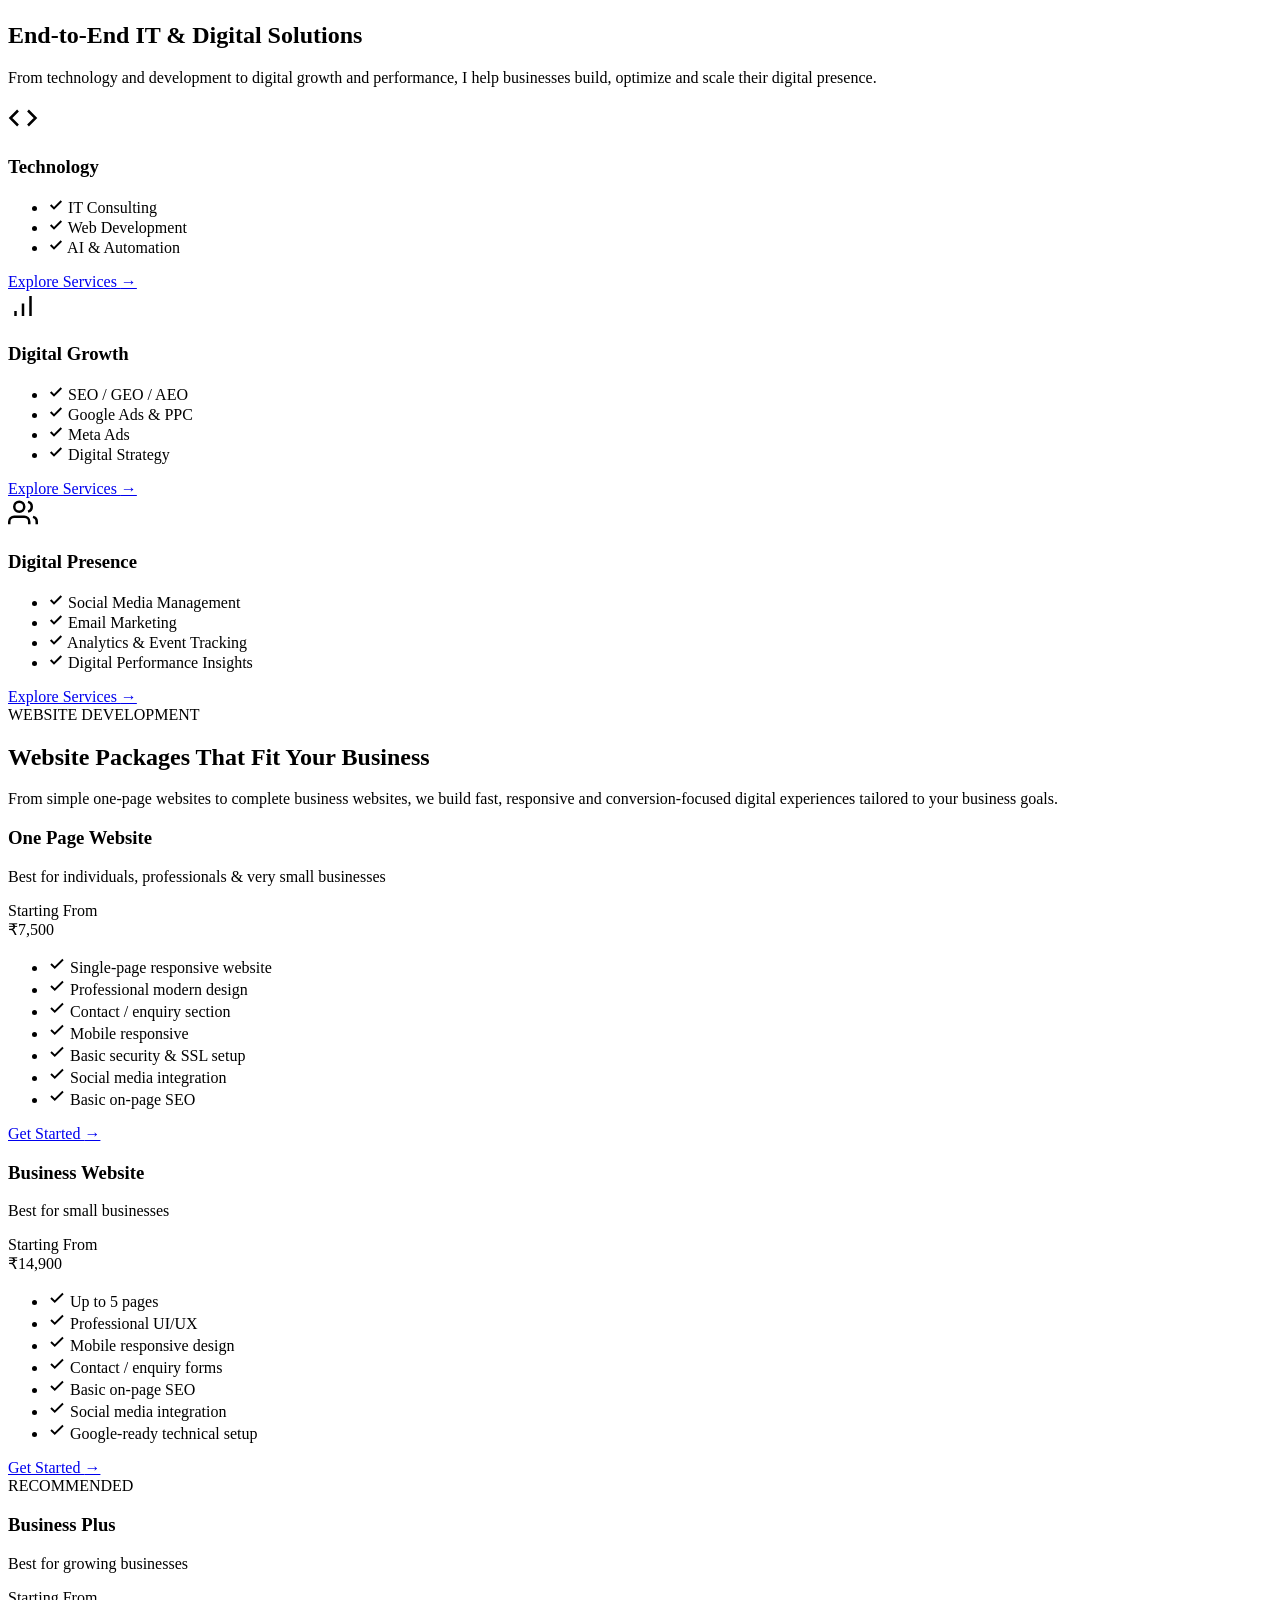
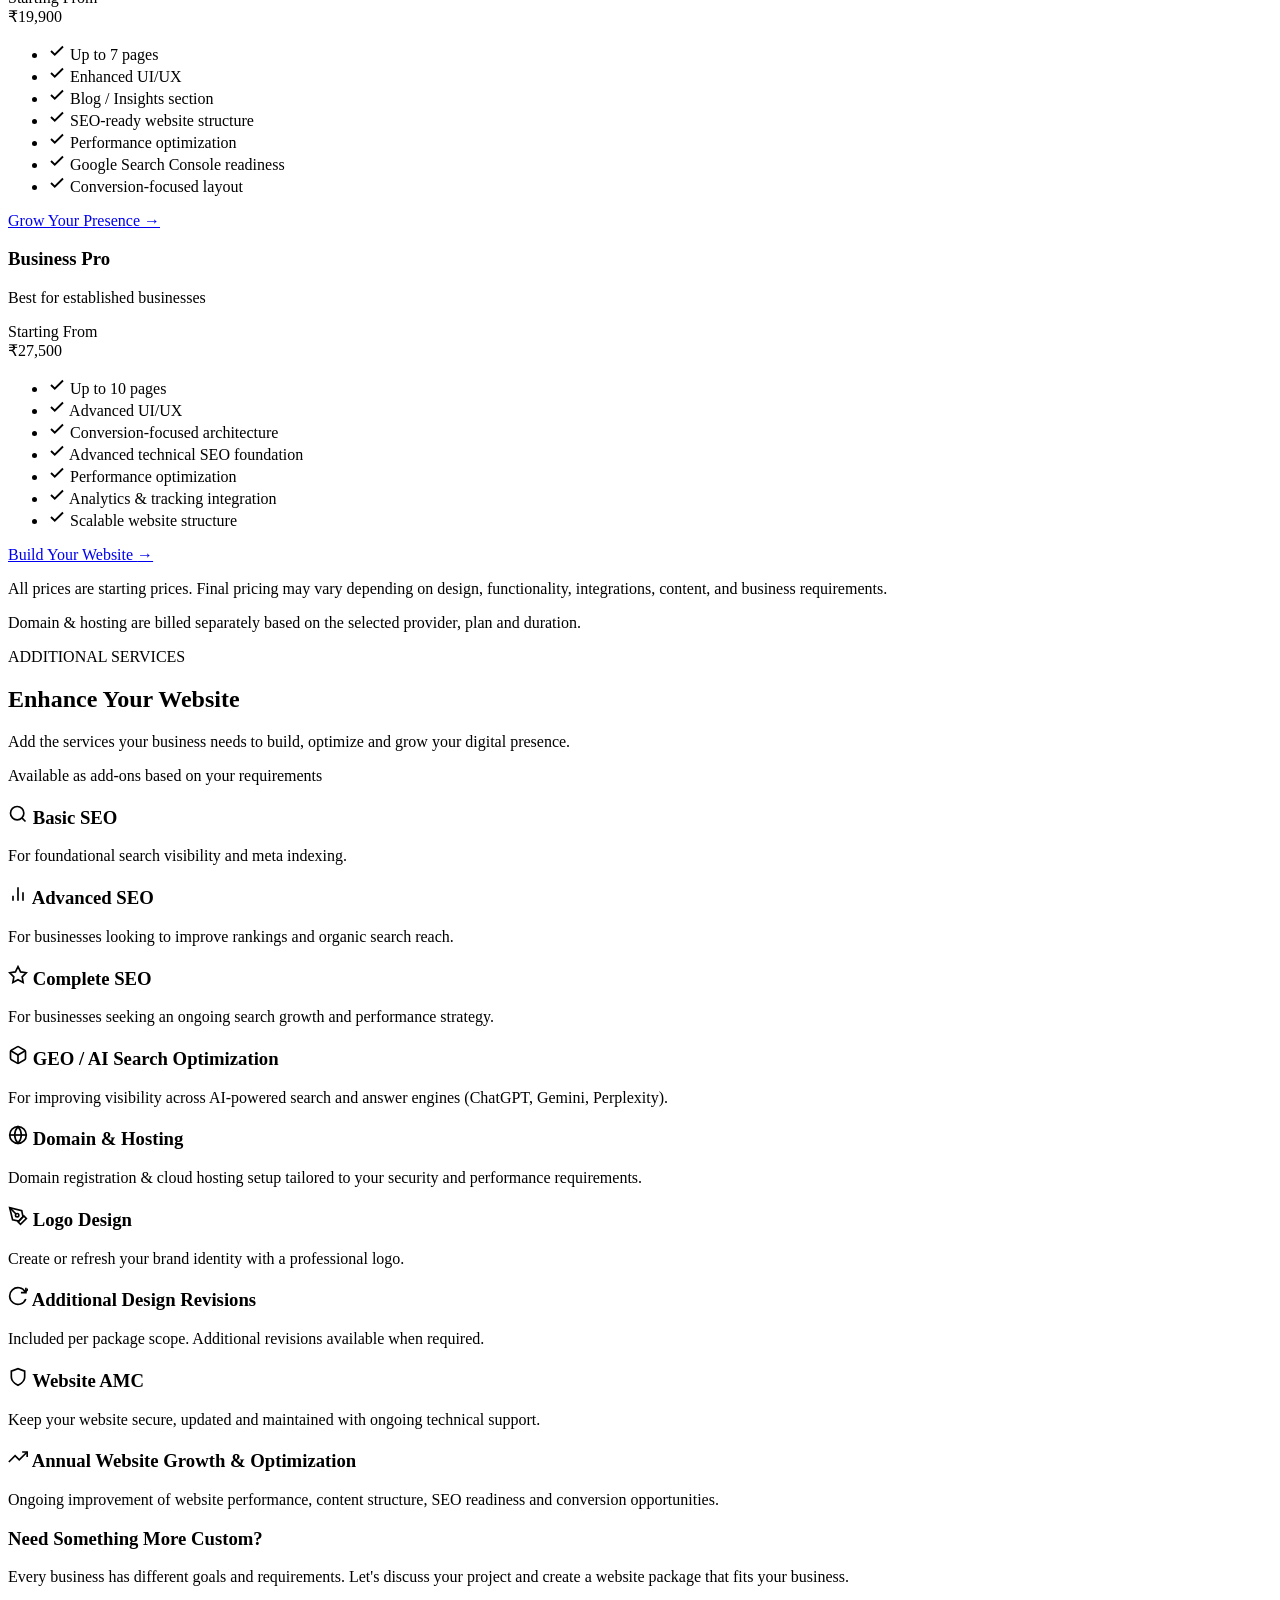
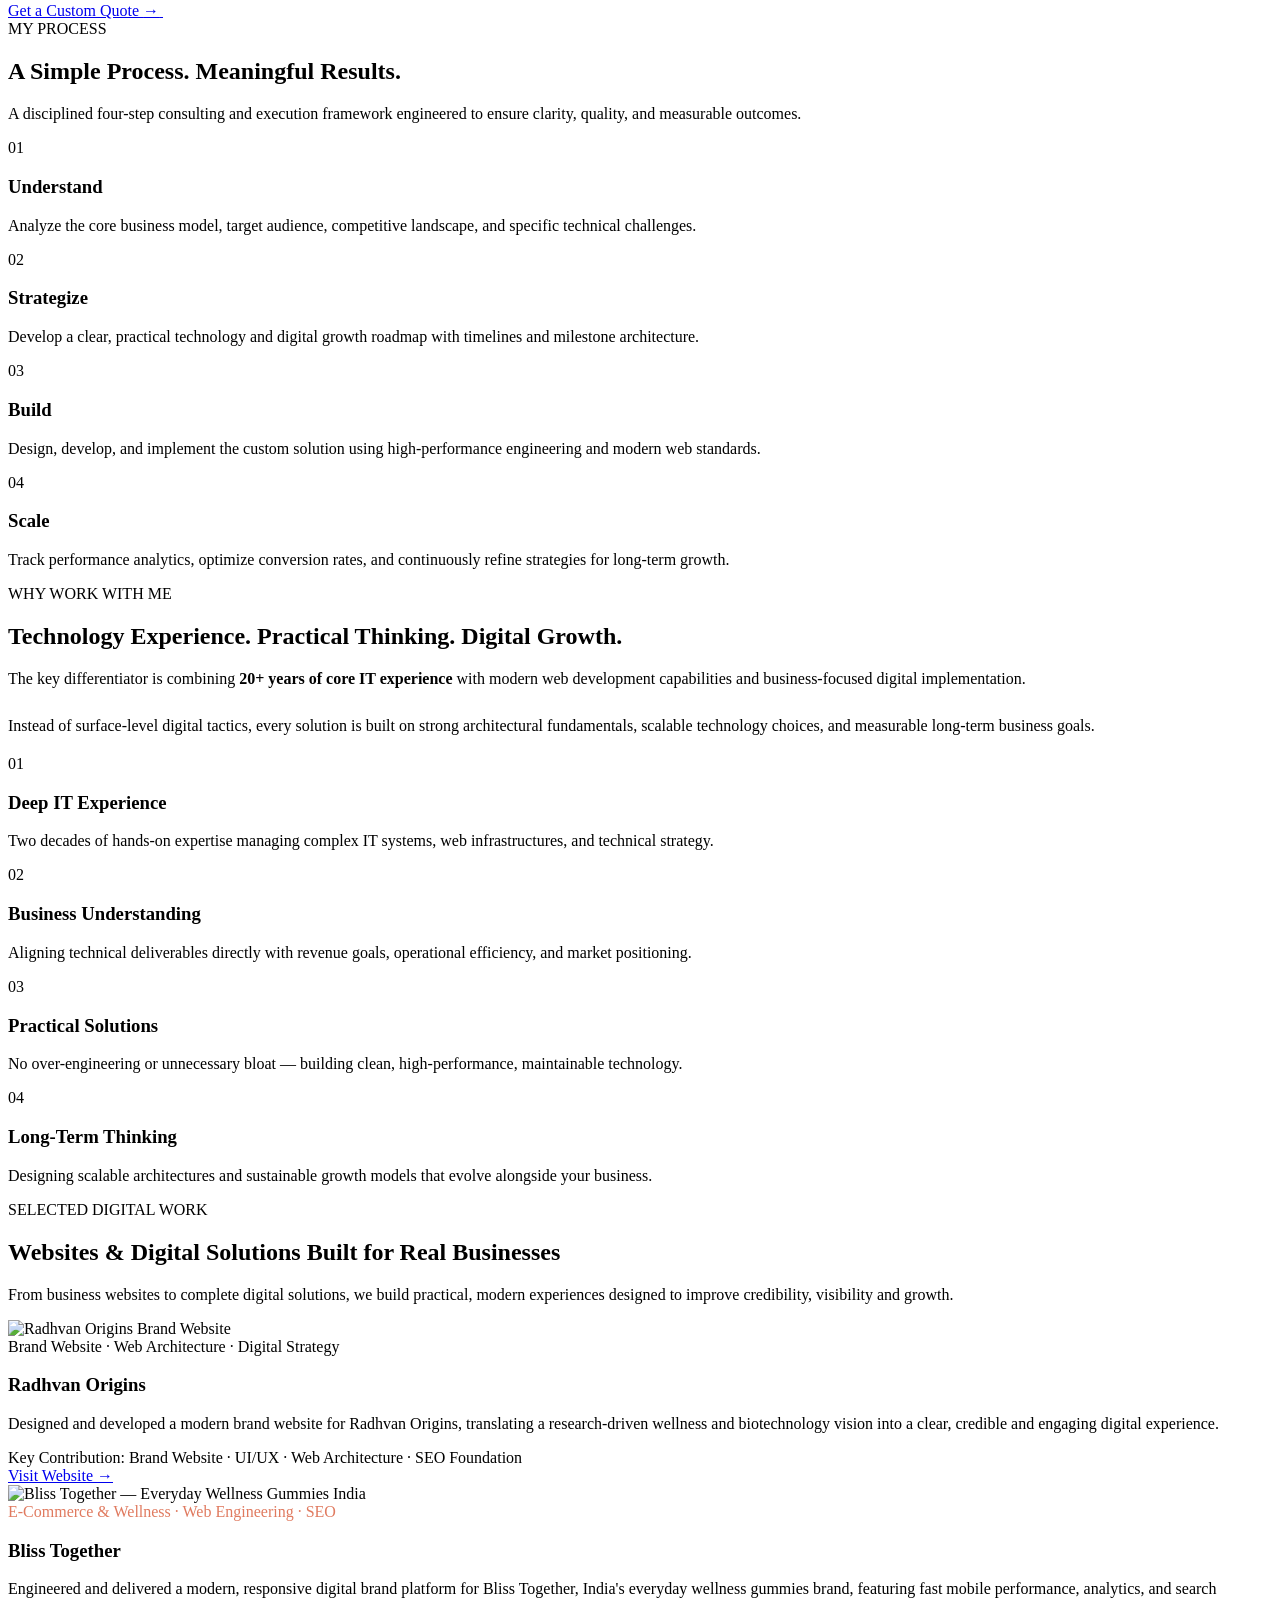
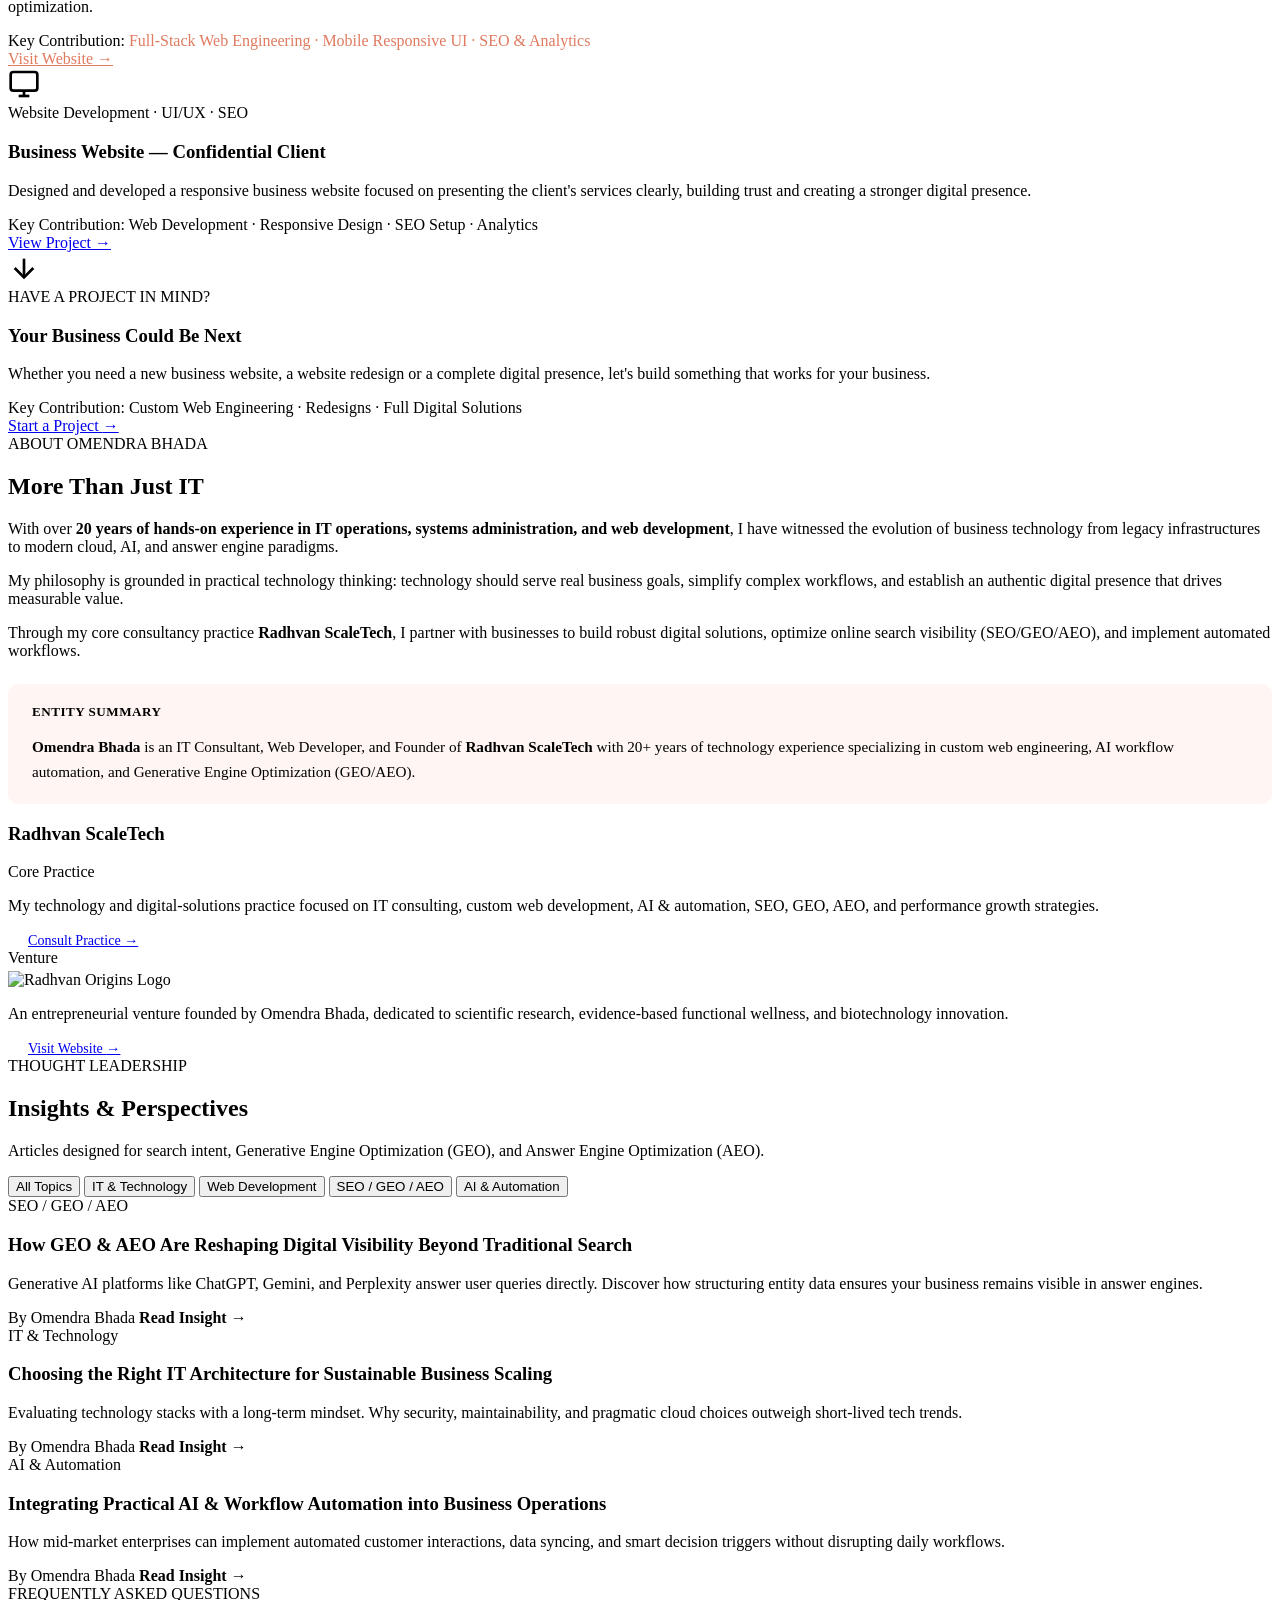
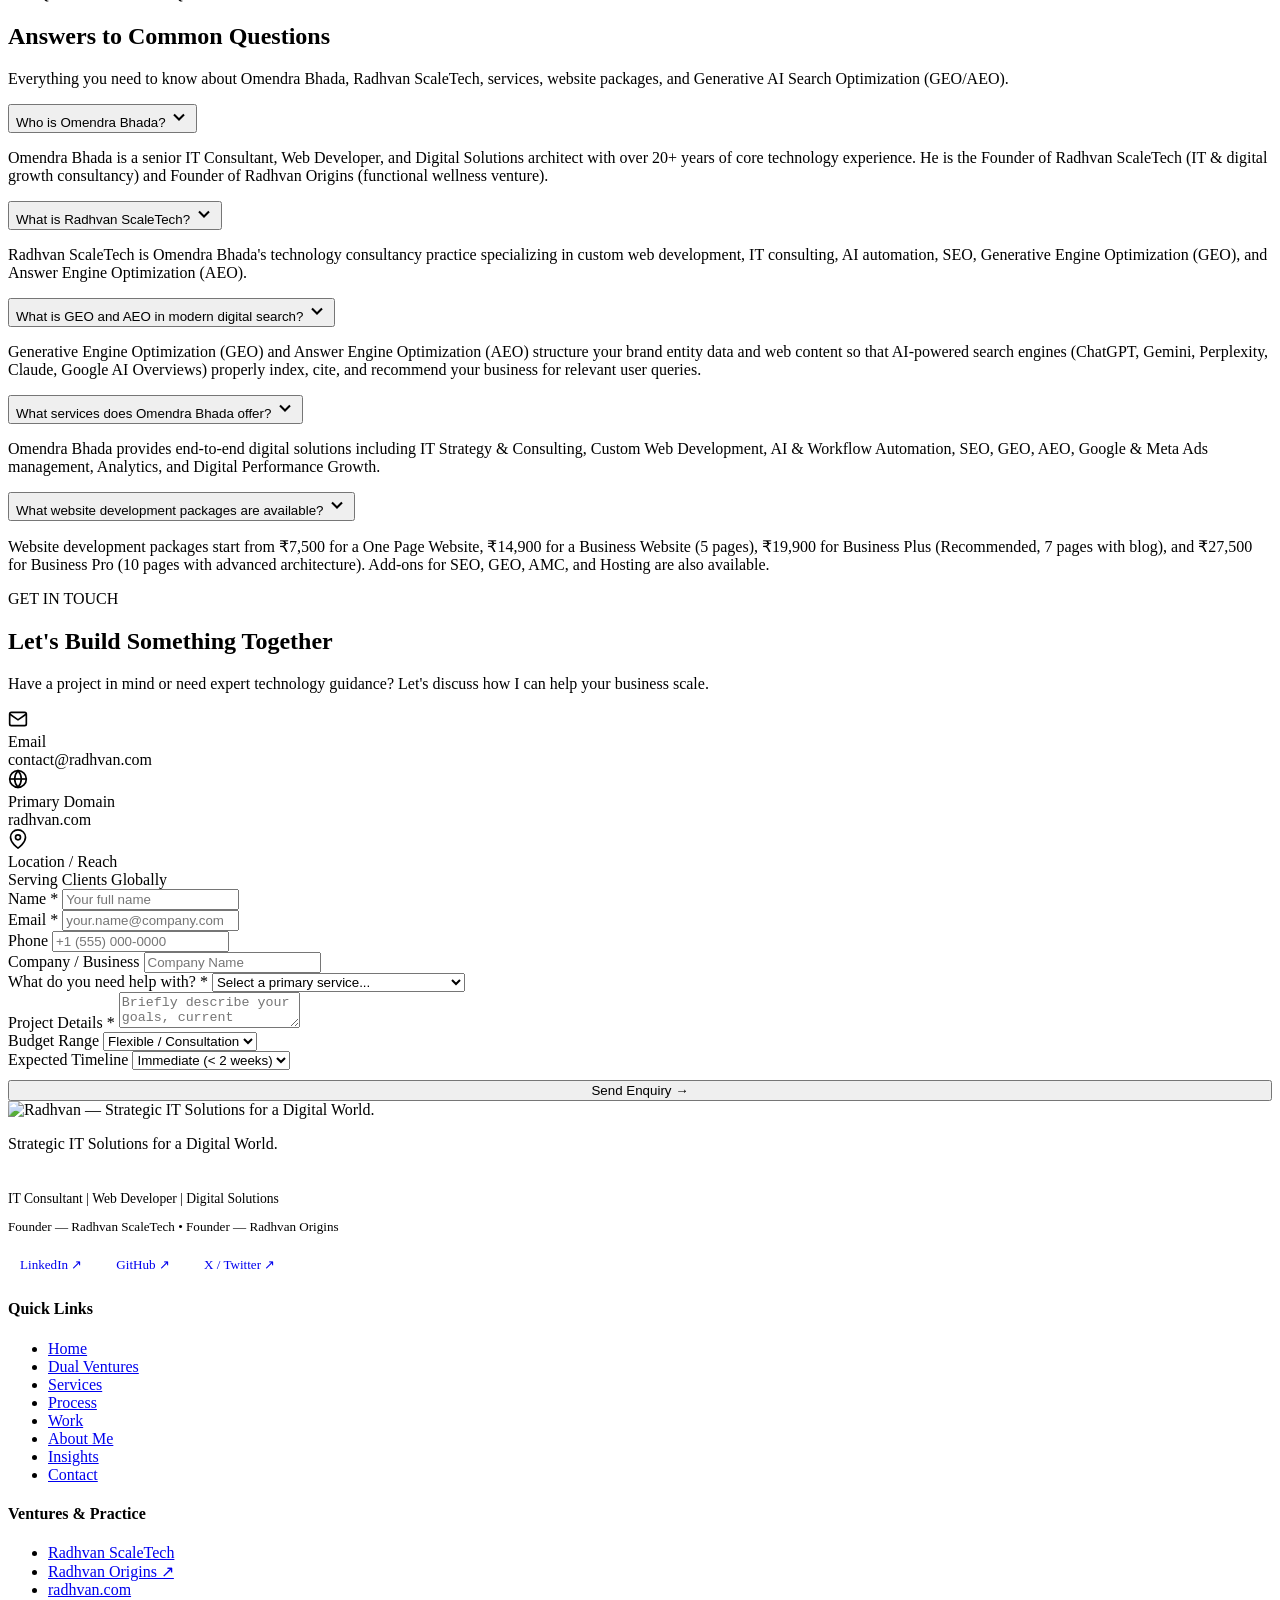
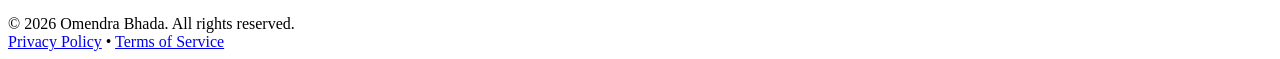
==== commit e43d5001: "fix(portfolio): transparent logo background and uniform card styling for Bliss Together" ====
--- a/public/index.html
+++ b/public/index.html
@@ -1057,8 +1057,8 @@
 
           <!-- Project 2 — Bliss Together -->
           <div class="work-card">
-            <div class="work-img-container" style="background: linear-gradient(135deg, #FFFDF9 0%, #FFF5EB 100%); padding: 20px;">
-              <img src="/assets/bliss-together-logo.png" alt="Bliss Together — Everyday Wellness Gummies India" class="work-brand-logo" style="max-height: 160px; height: 160px; width: auto; object-fit: contain; filter: drop-shadow(0 4px 12px rgba(0,0,0,0.06));" />
+            <div class="work-img-container">
+              <img src="/assets/bliss-together-logo.png" alt="Bliss Together — Everyday Wellness Gummies India" class="work-brand-logo" />
             </div>
             <div class="work-content">
               <span class="work-tag" style="color: #E07A5F;">E-Commerce & Wellness · Web Engineering · SEO</span>
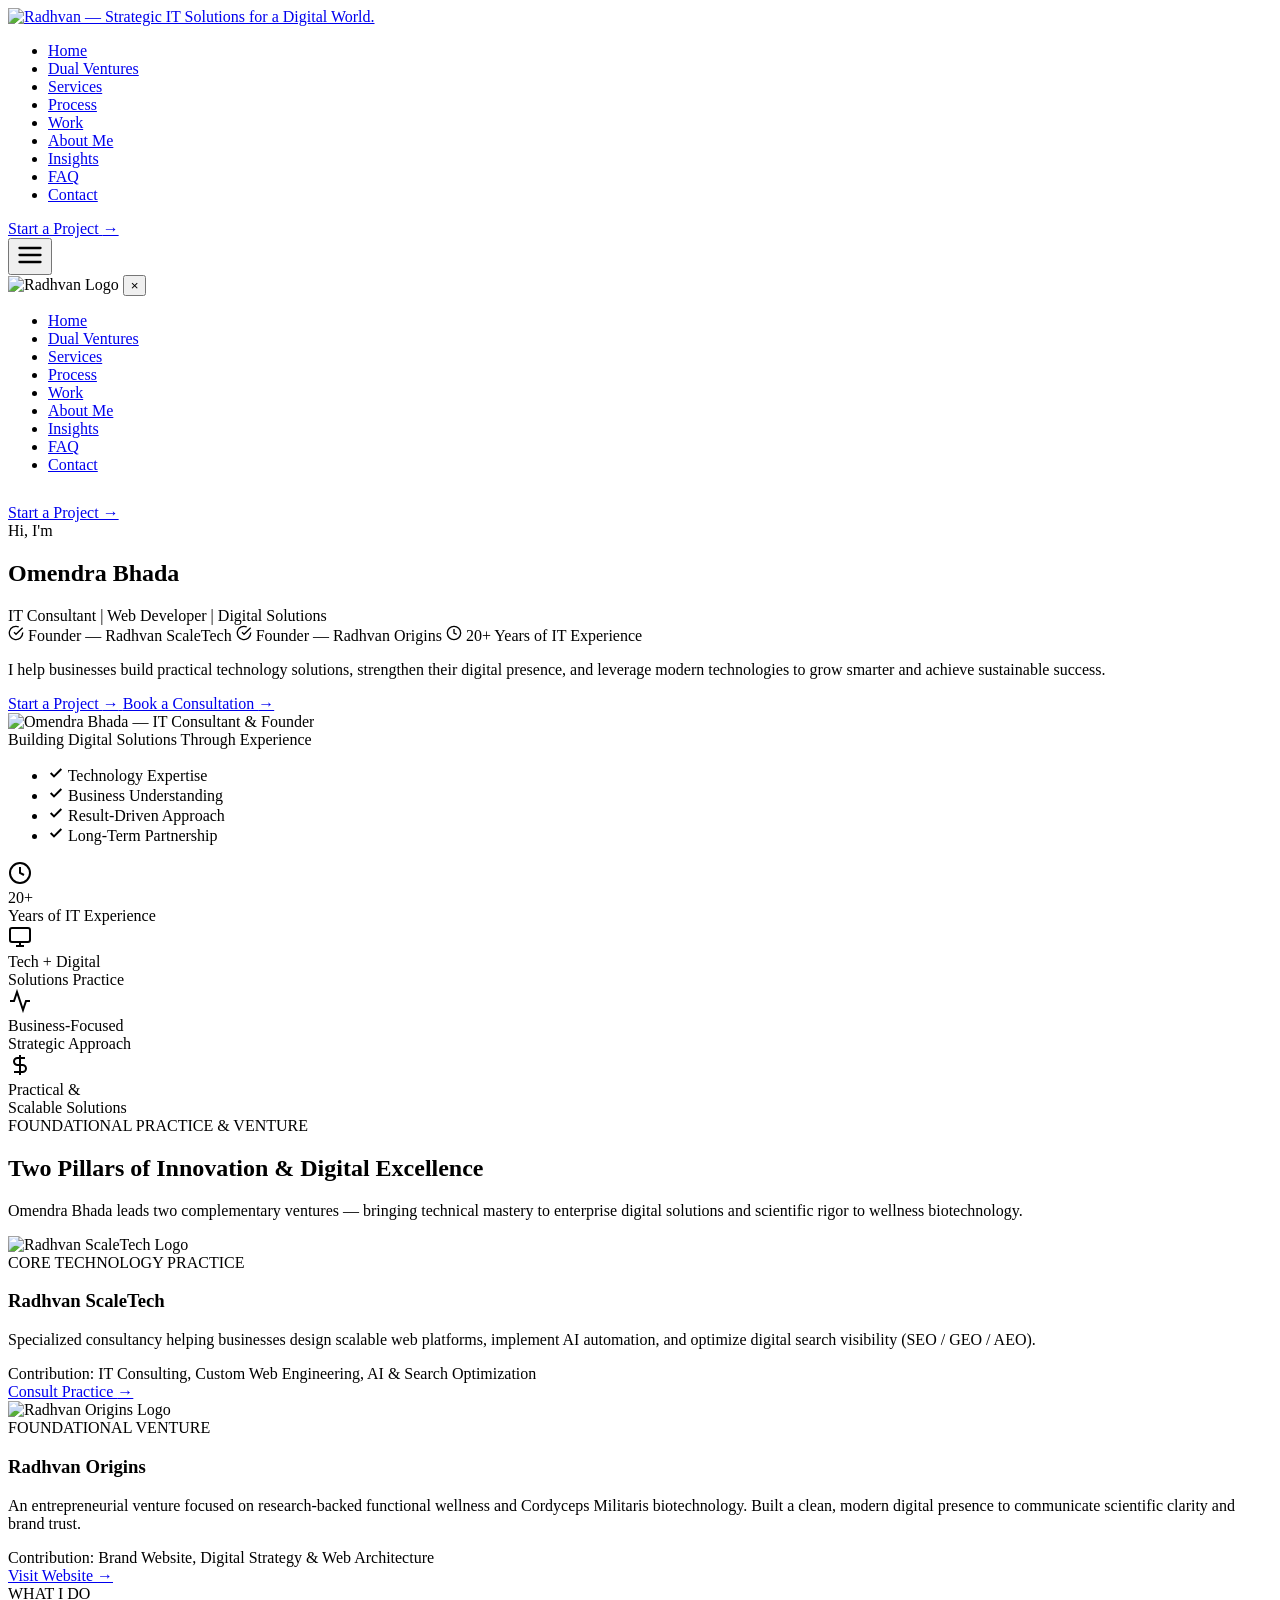
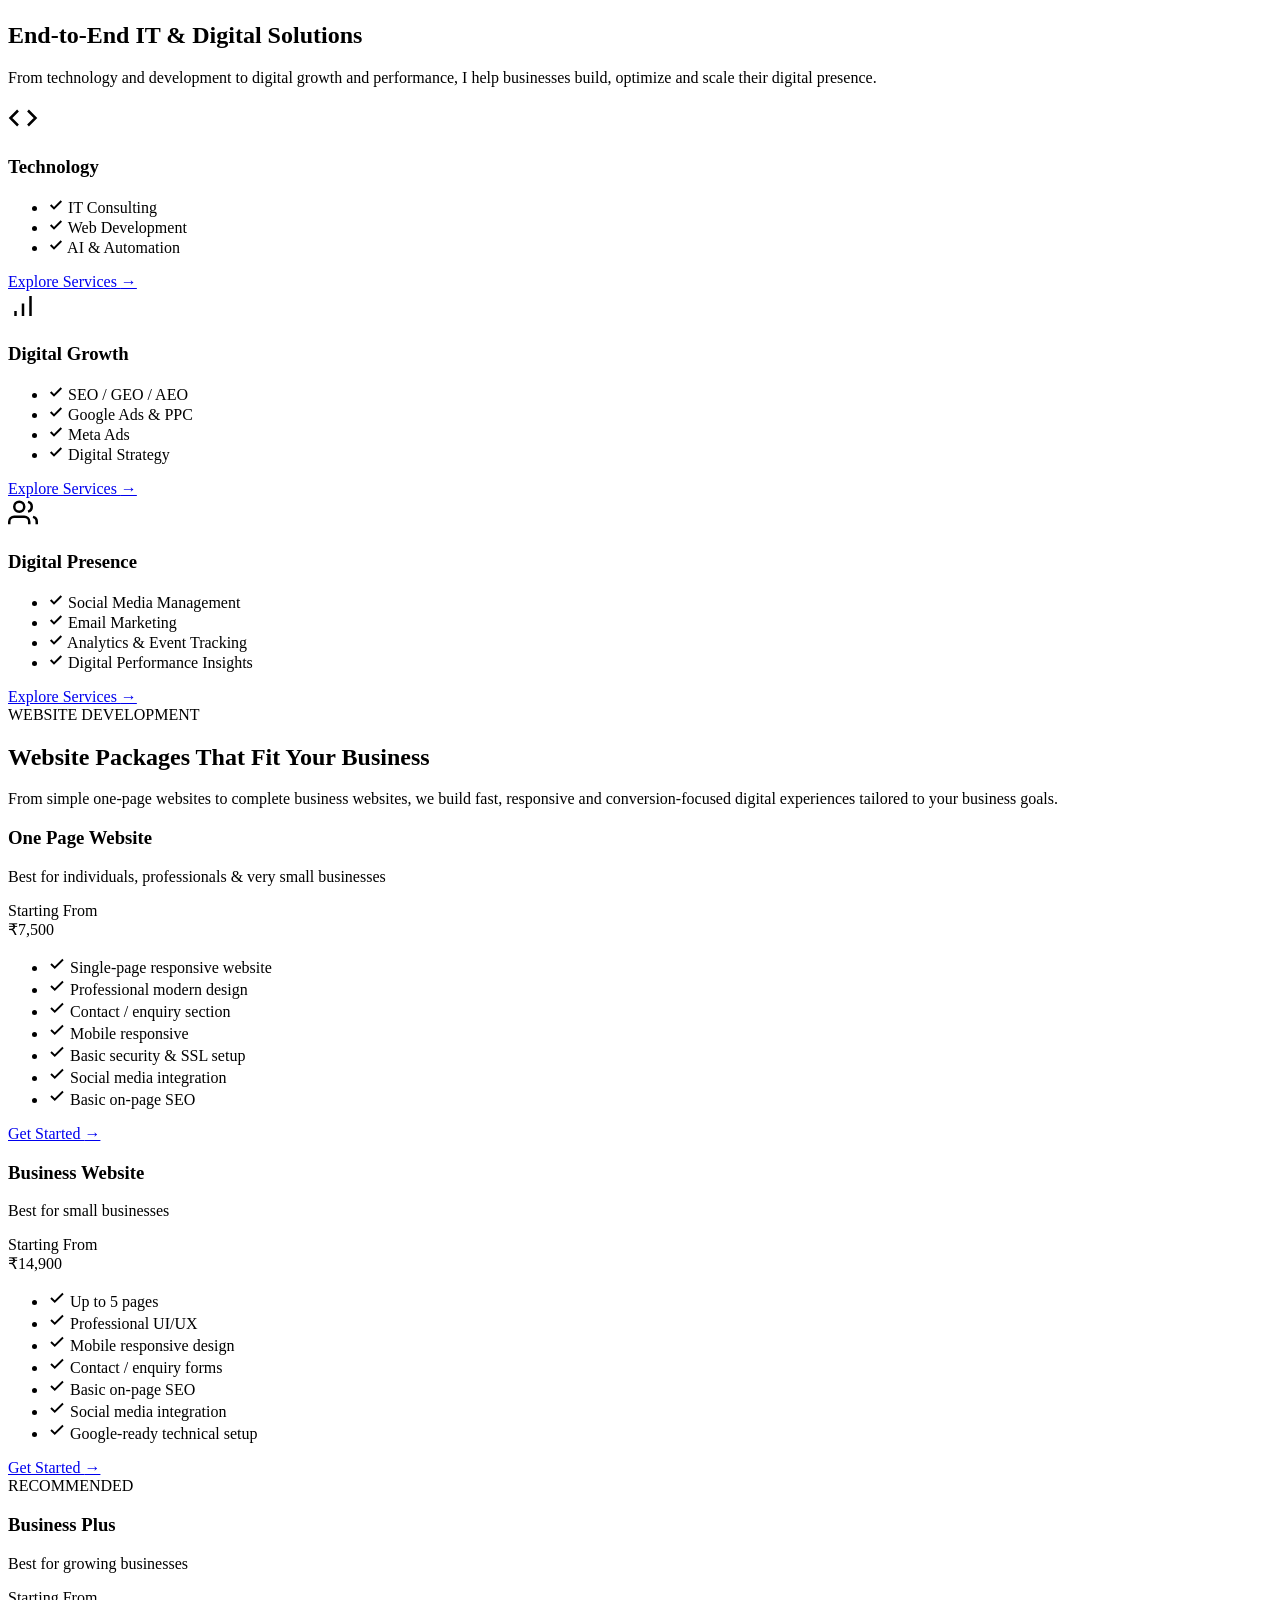
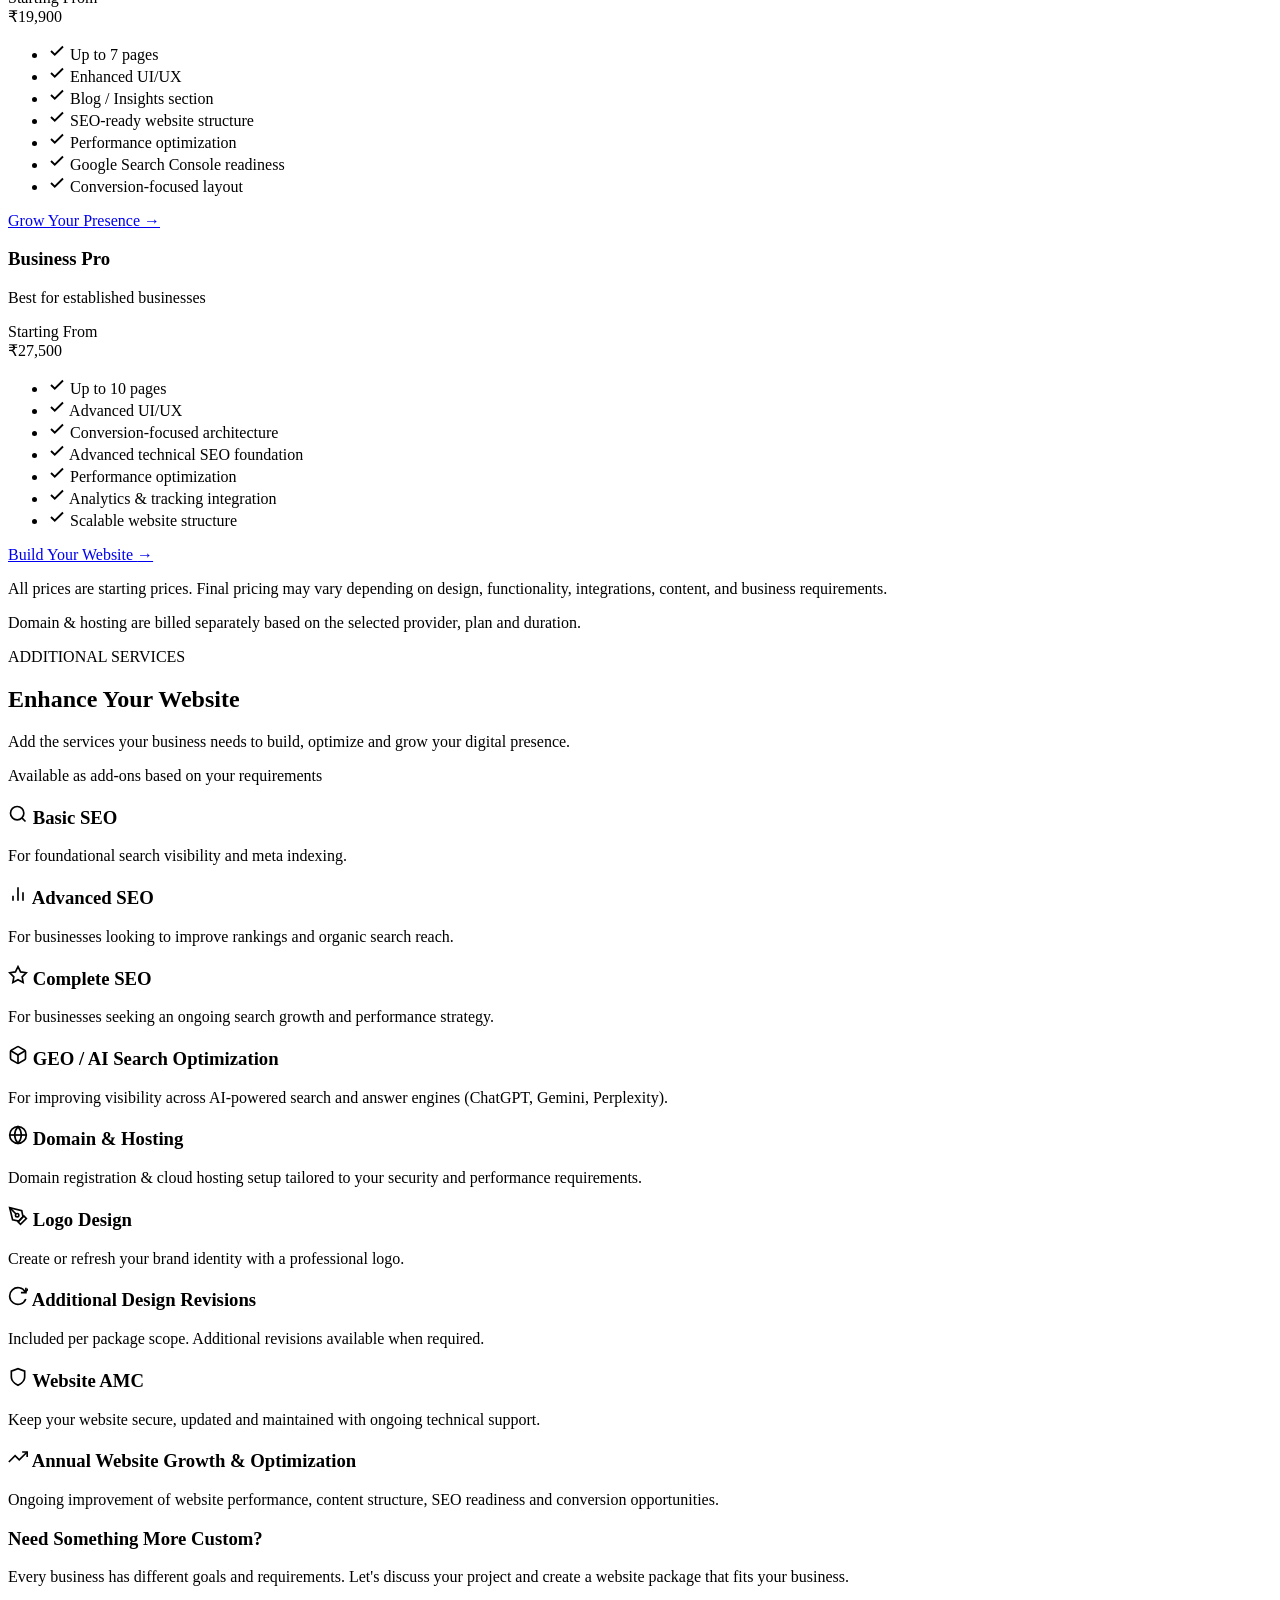
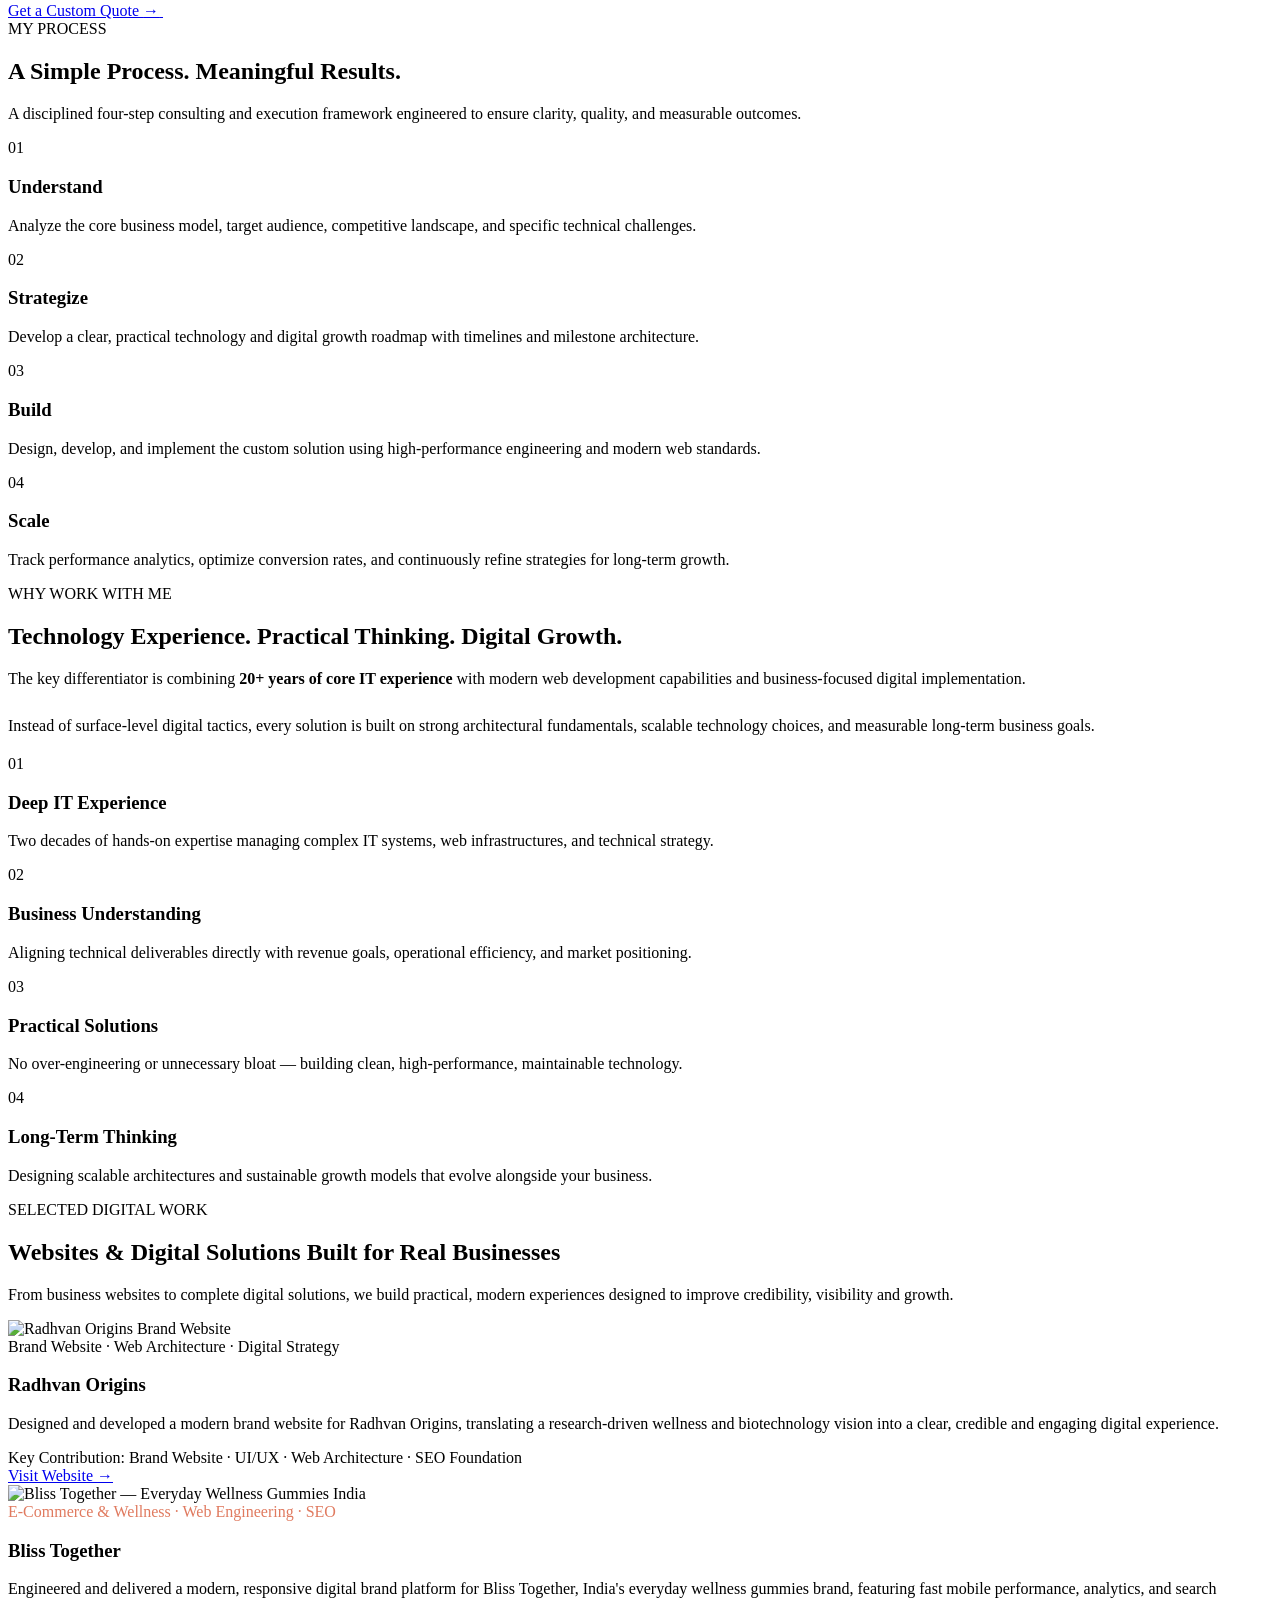
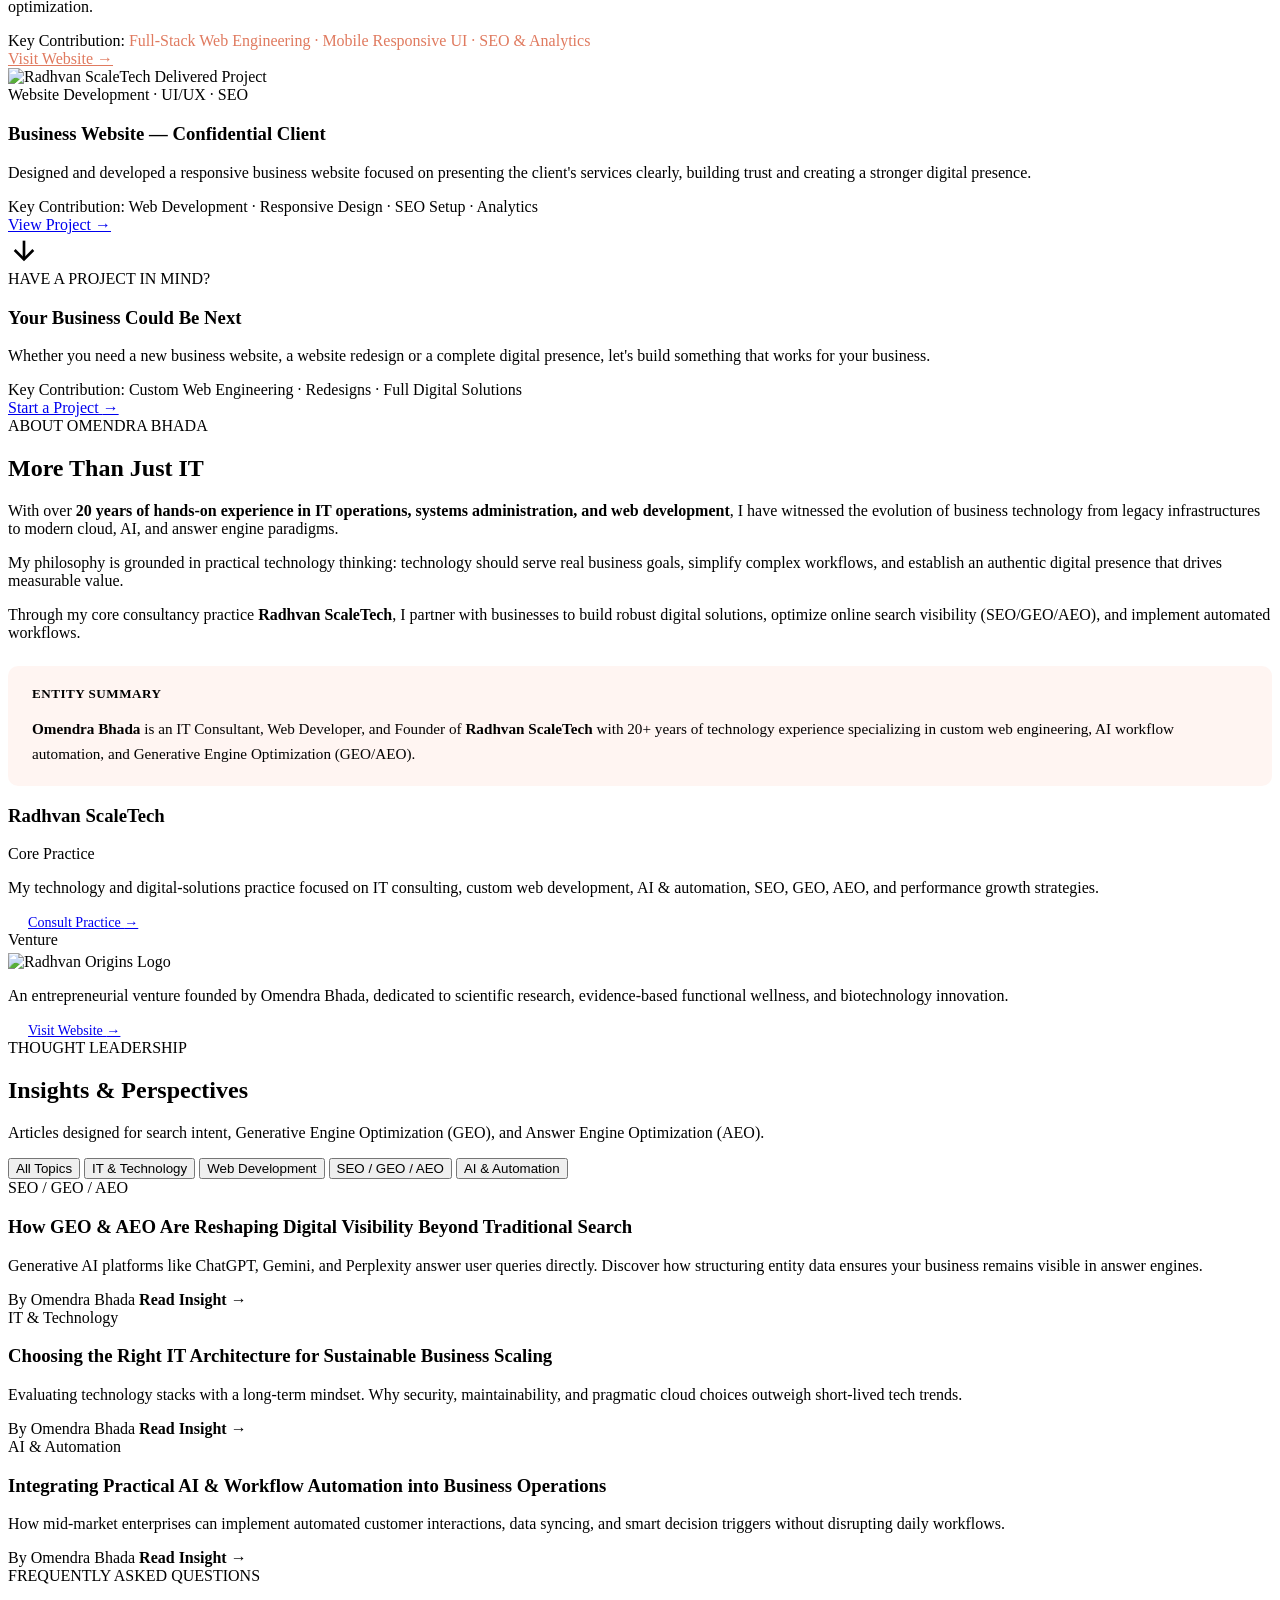
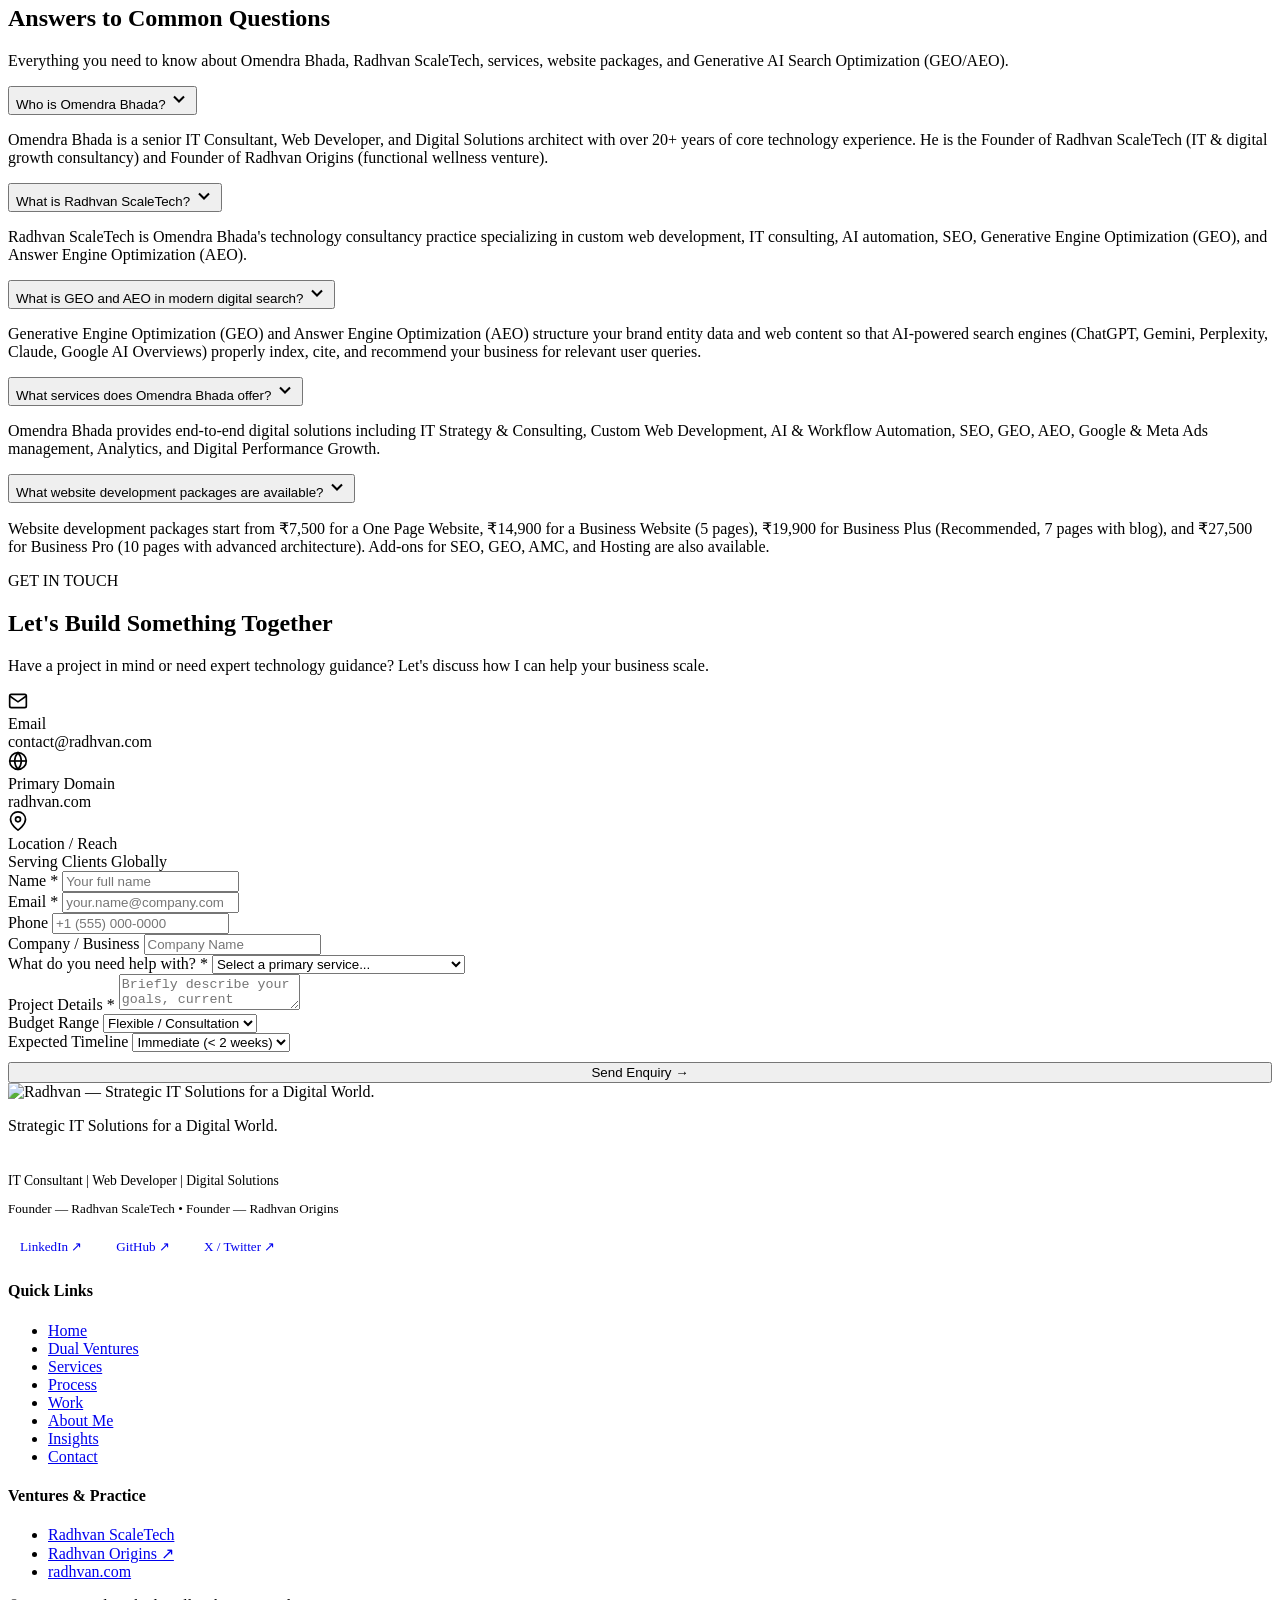
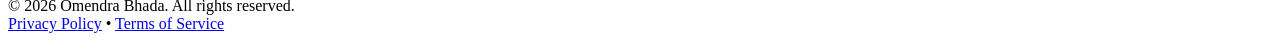
==== commit 52ba3547: "feat(portfolio): replace generic monitor icon with official Radhvan ScaleTech logo on Confidential C" ====
--- a/public/index.html
+++ b/public/index.html
@@ -1077,12 +1077,10 @@
             </div>
           </div>
 
-          <!-- Project 2 — Business Website — Confidential Client -->
+          <!-- Project 3 — Business Website — Confidential Client -->
           <div class="work-card">
             <div class="work-img-container">
-              <div class="project-icon-badge project-icon-badge-confidential">
-                <svg width="32" height="32" viewBox="0 0 24 24" fill="none" stroke="currentColor" stroke-width="2"><rect x="2" y="3" width="20" height="14" rx="2" ry="2"></rect><line x1="8" y1="21" x2="16" y2="21"></line><line x1="12" y1="17" x2="12" y2="21"></line></svg>
-              </div>
+              <img src="/assets/radhvan-logo-light.png" alt="Radhvan ScaleTech Delivered Project" class="work-brand-logo" />
             </div>
             <div class="work-content">
               <span class="work-tag">Website Development · UI/UX · SEO</span>
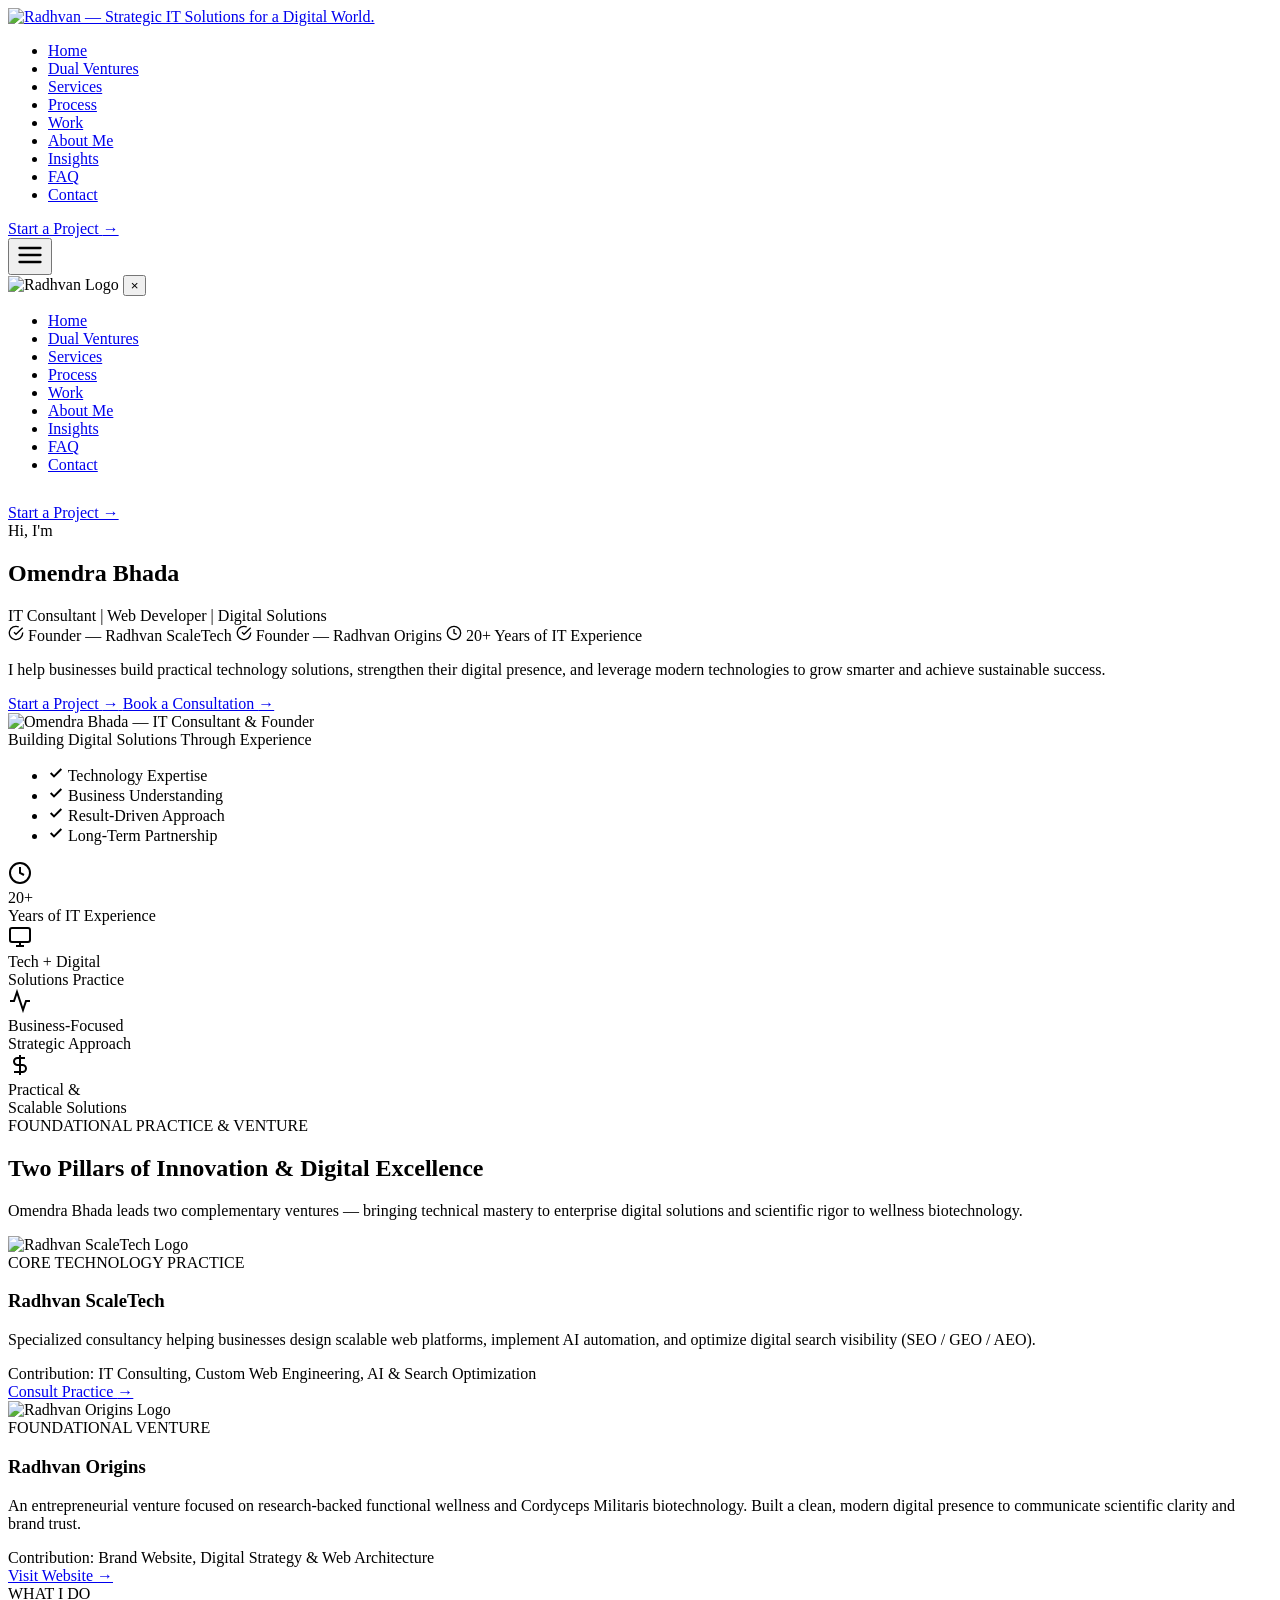
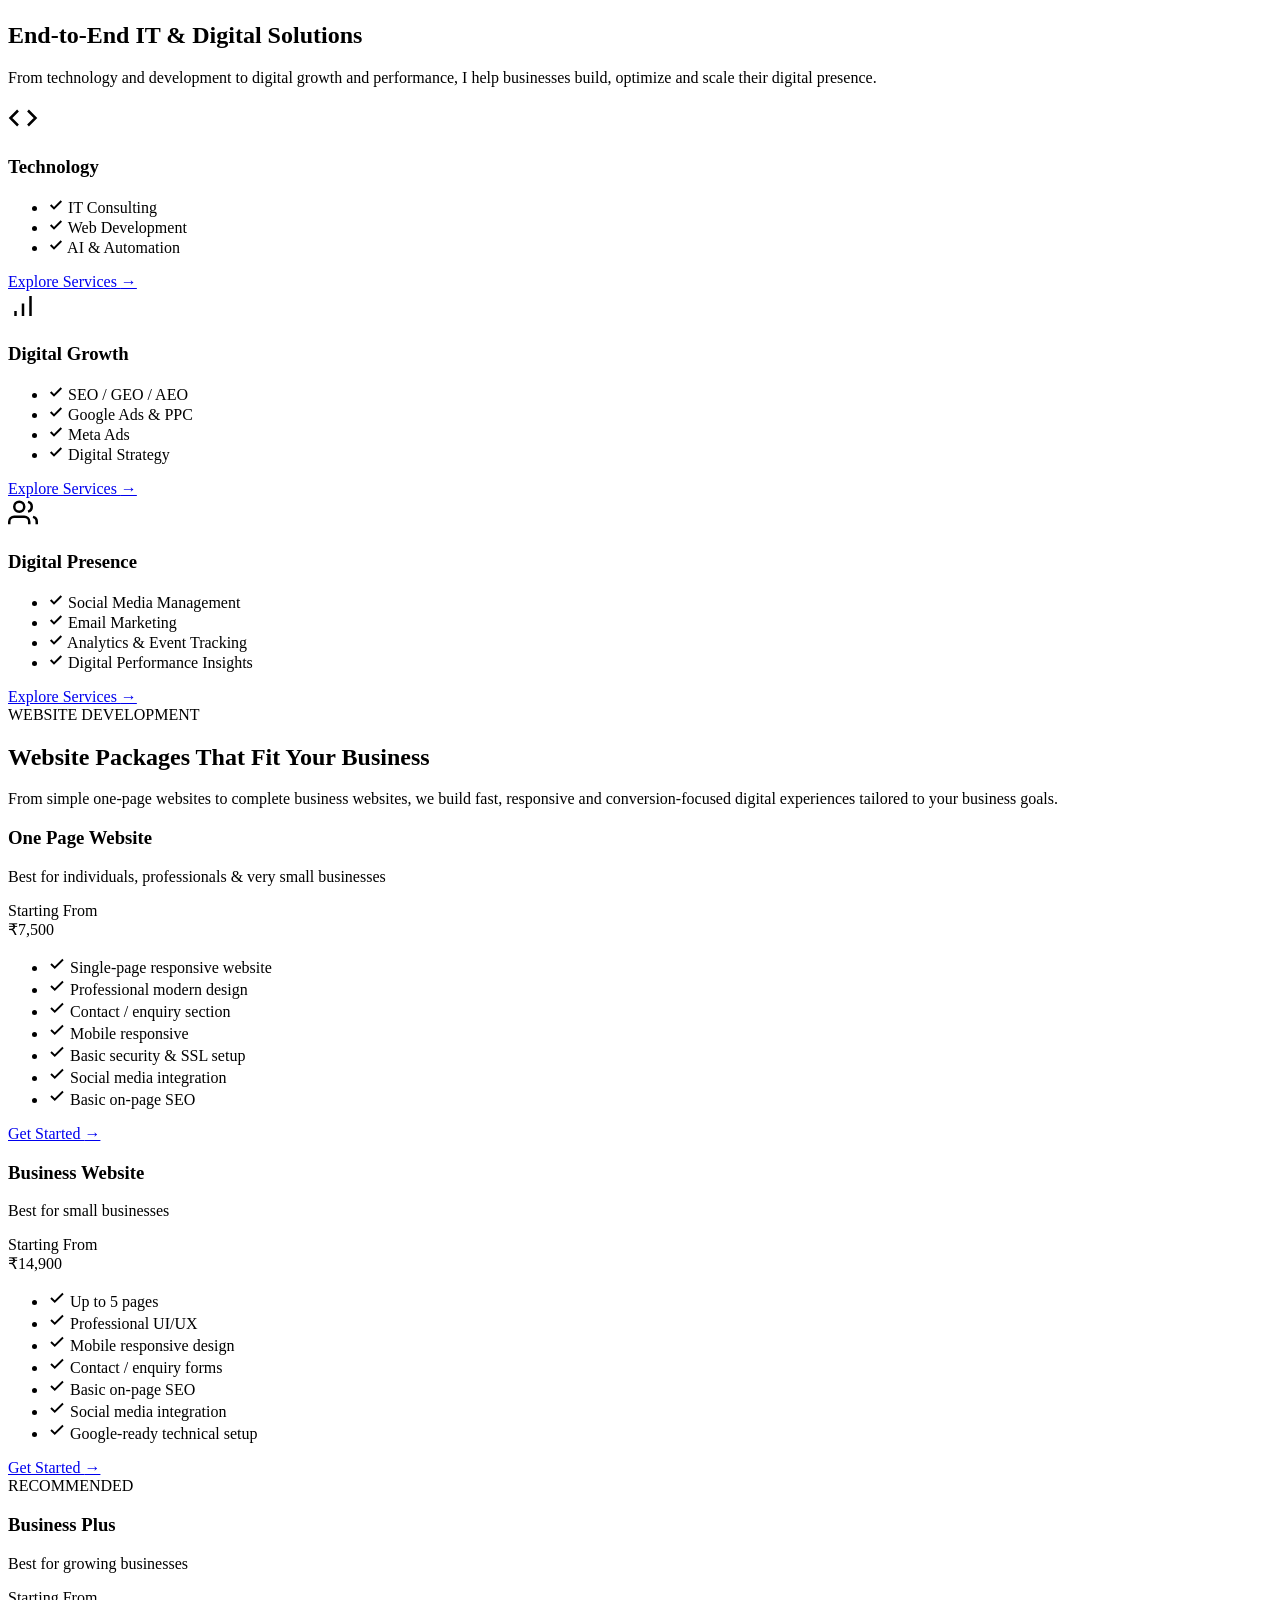
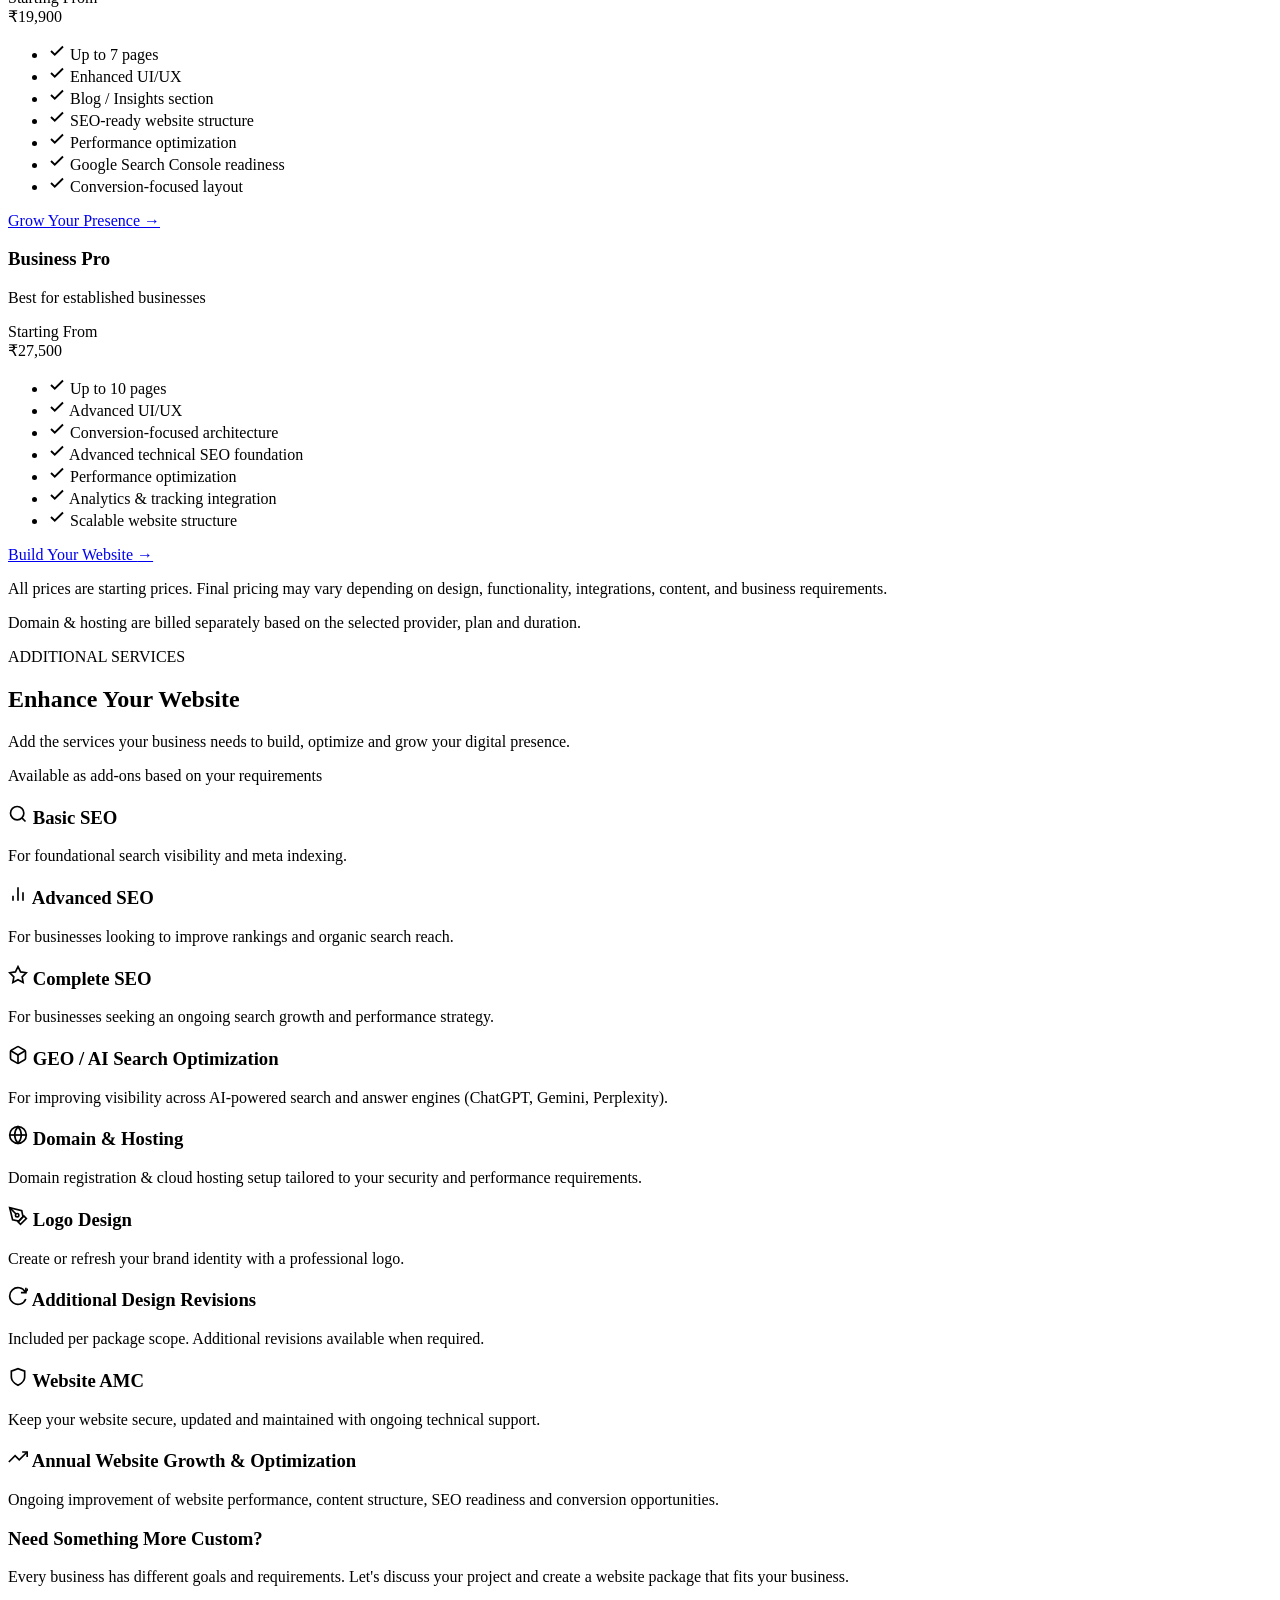
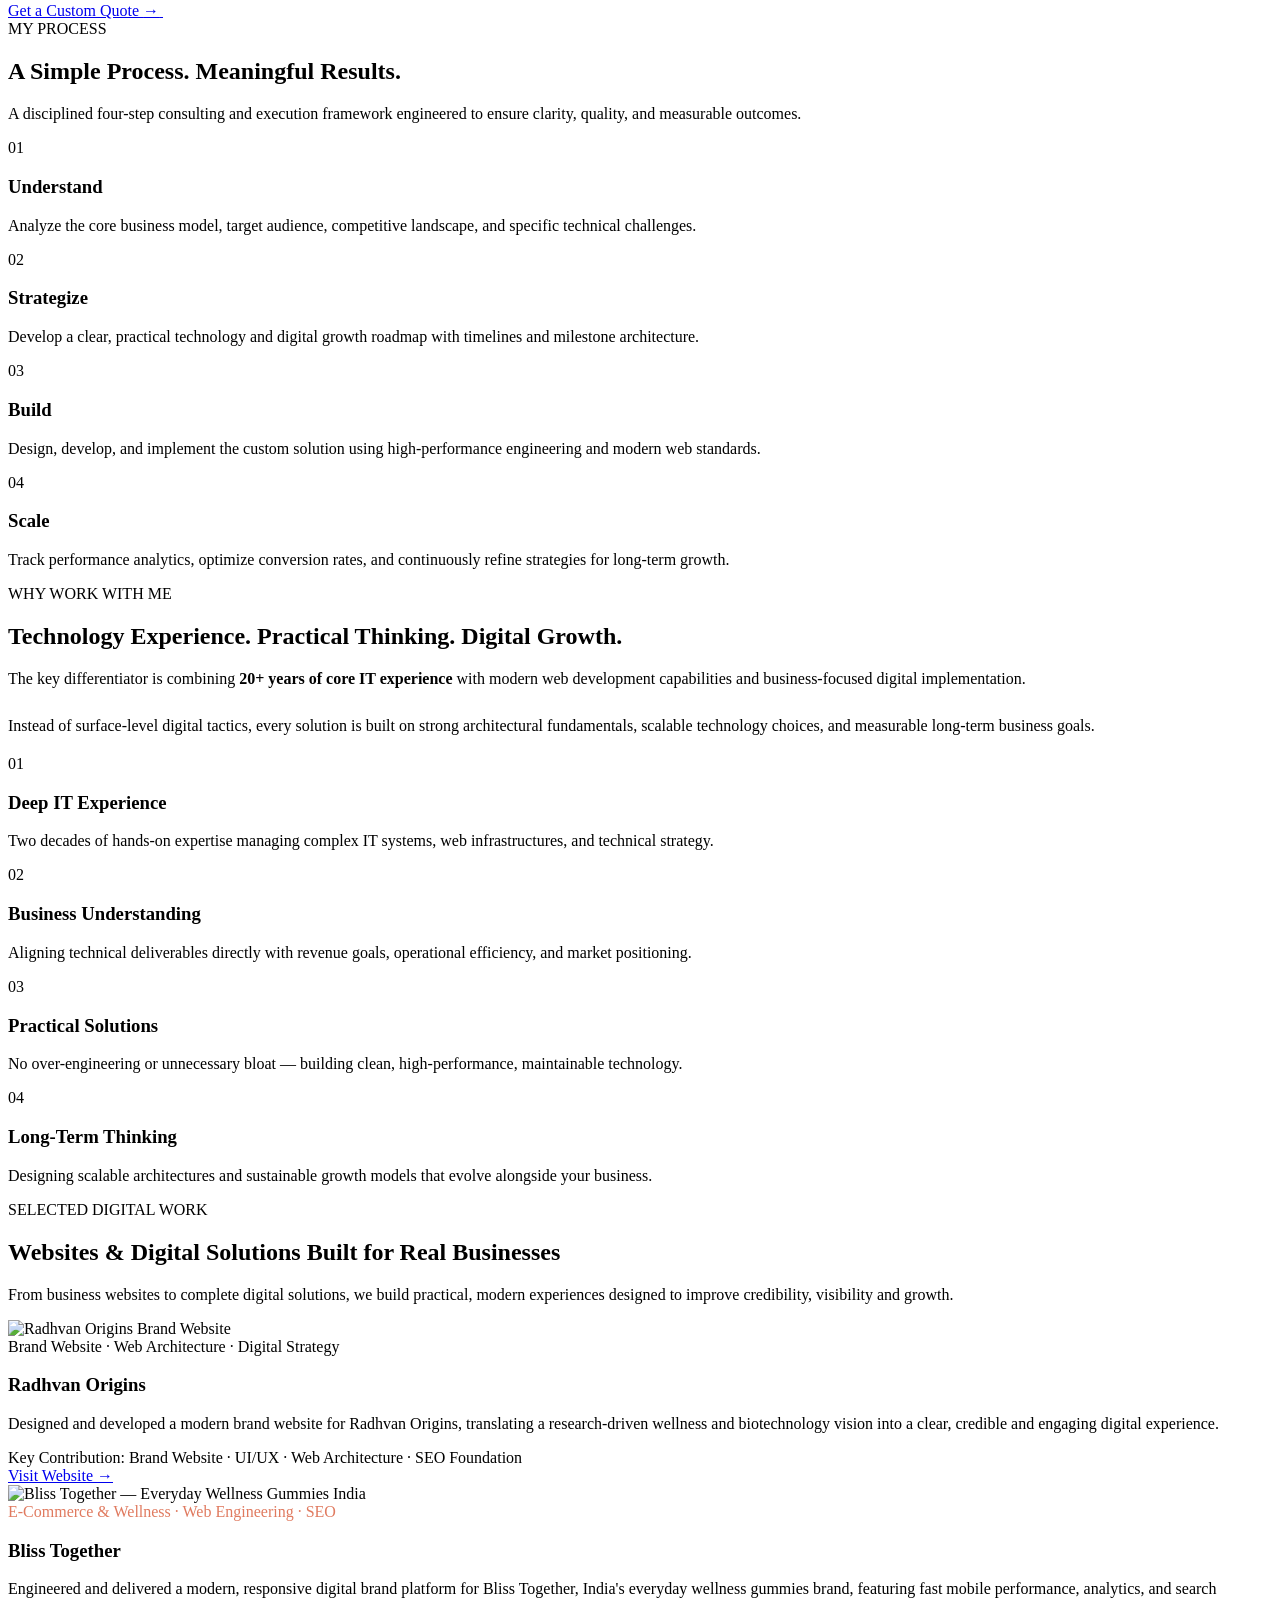
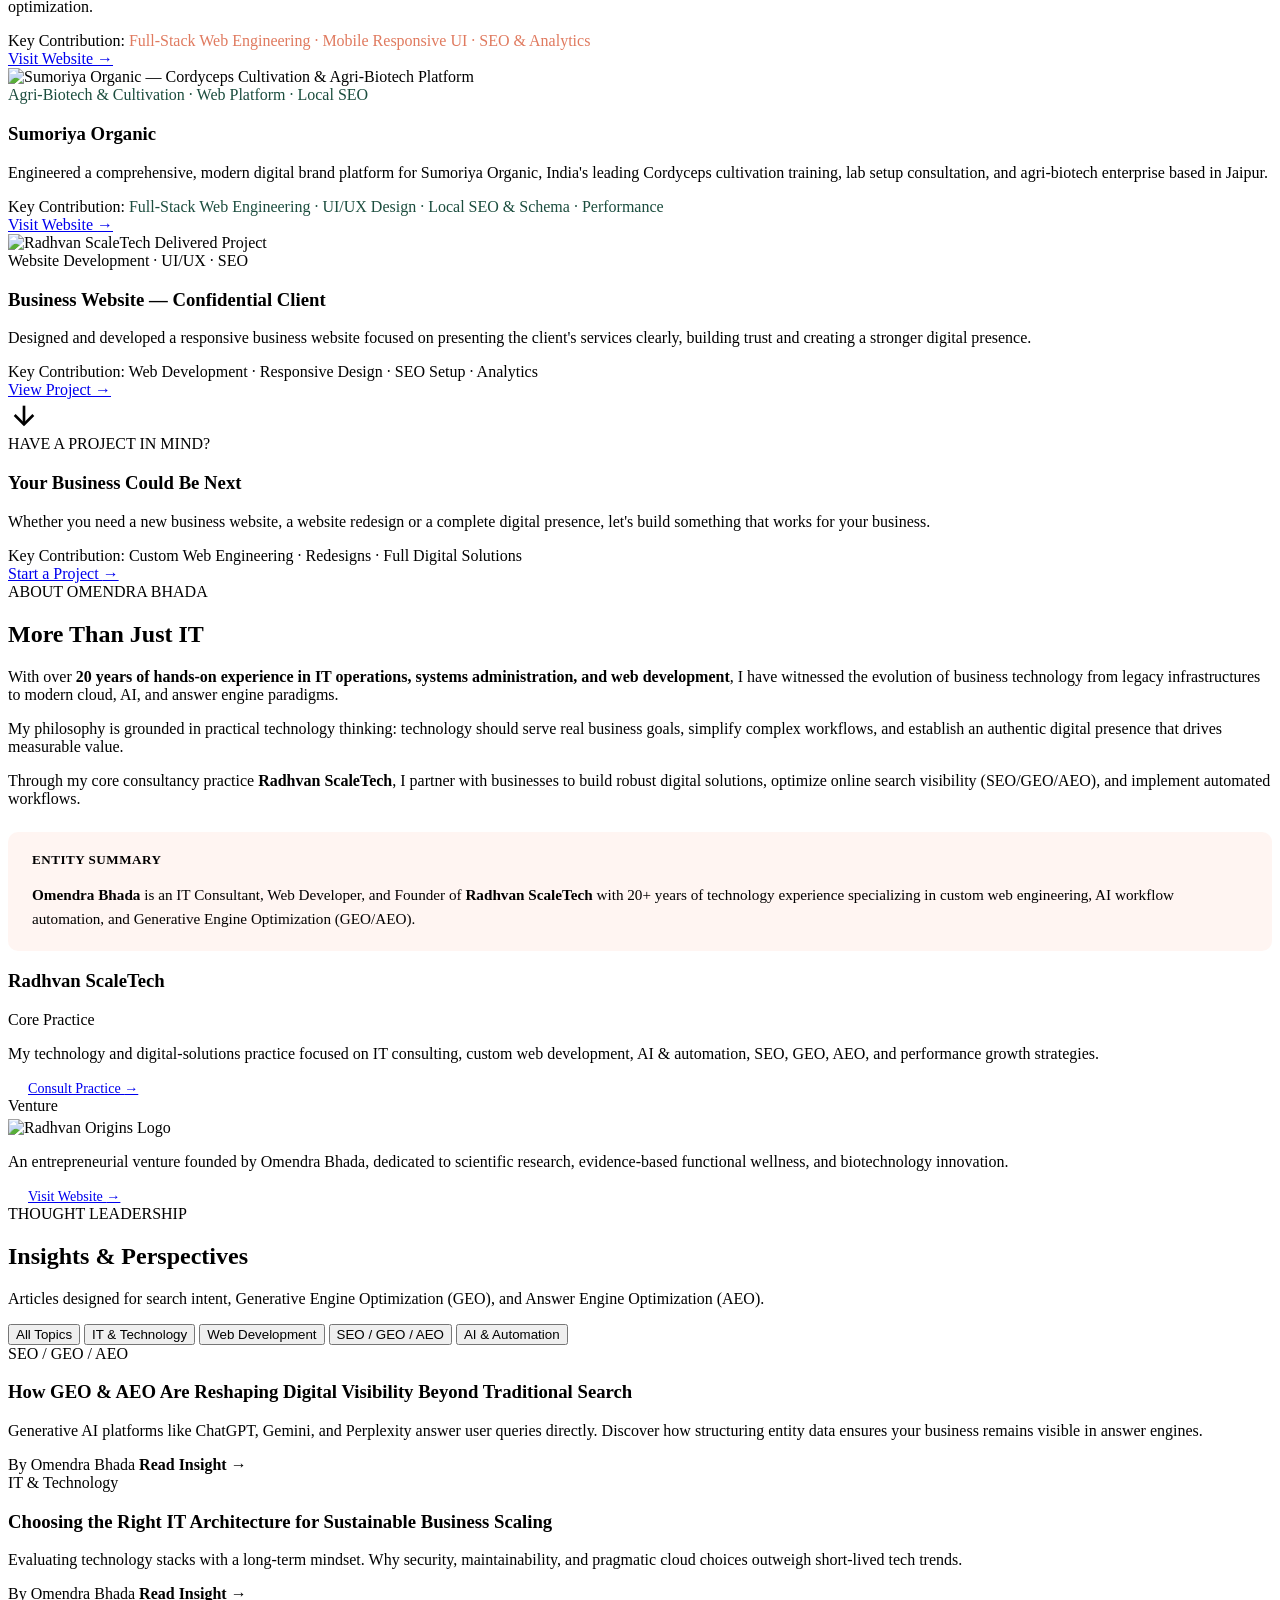
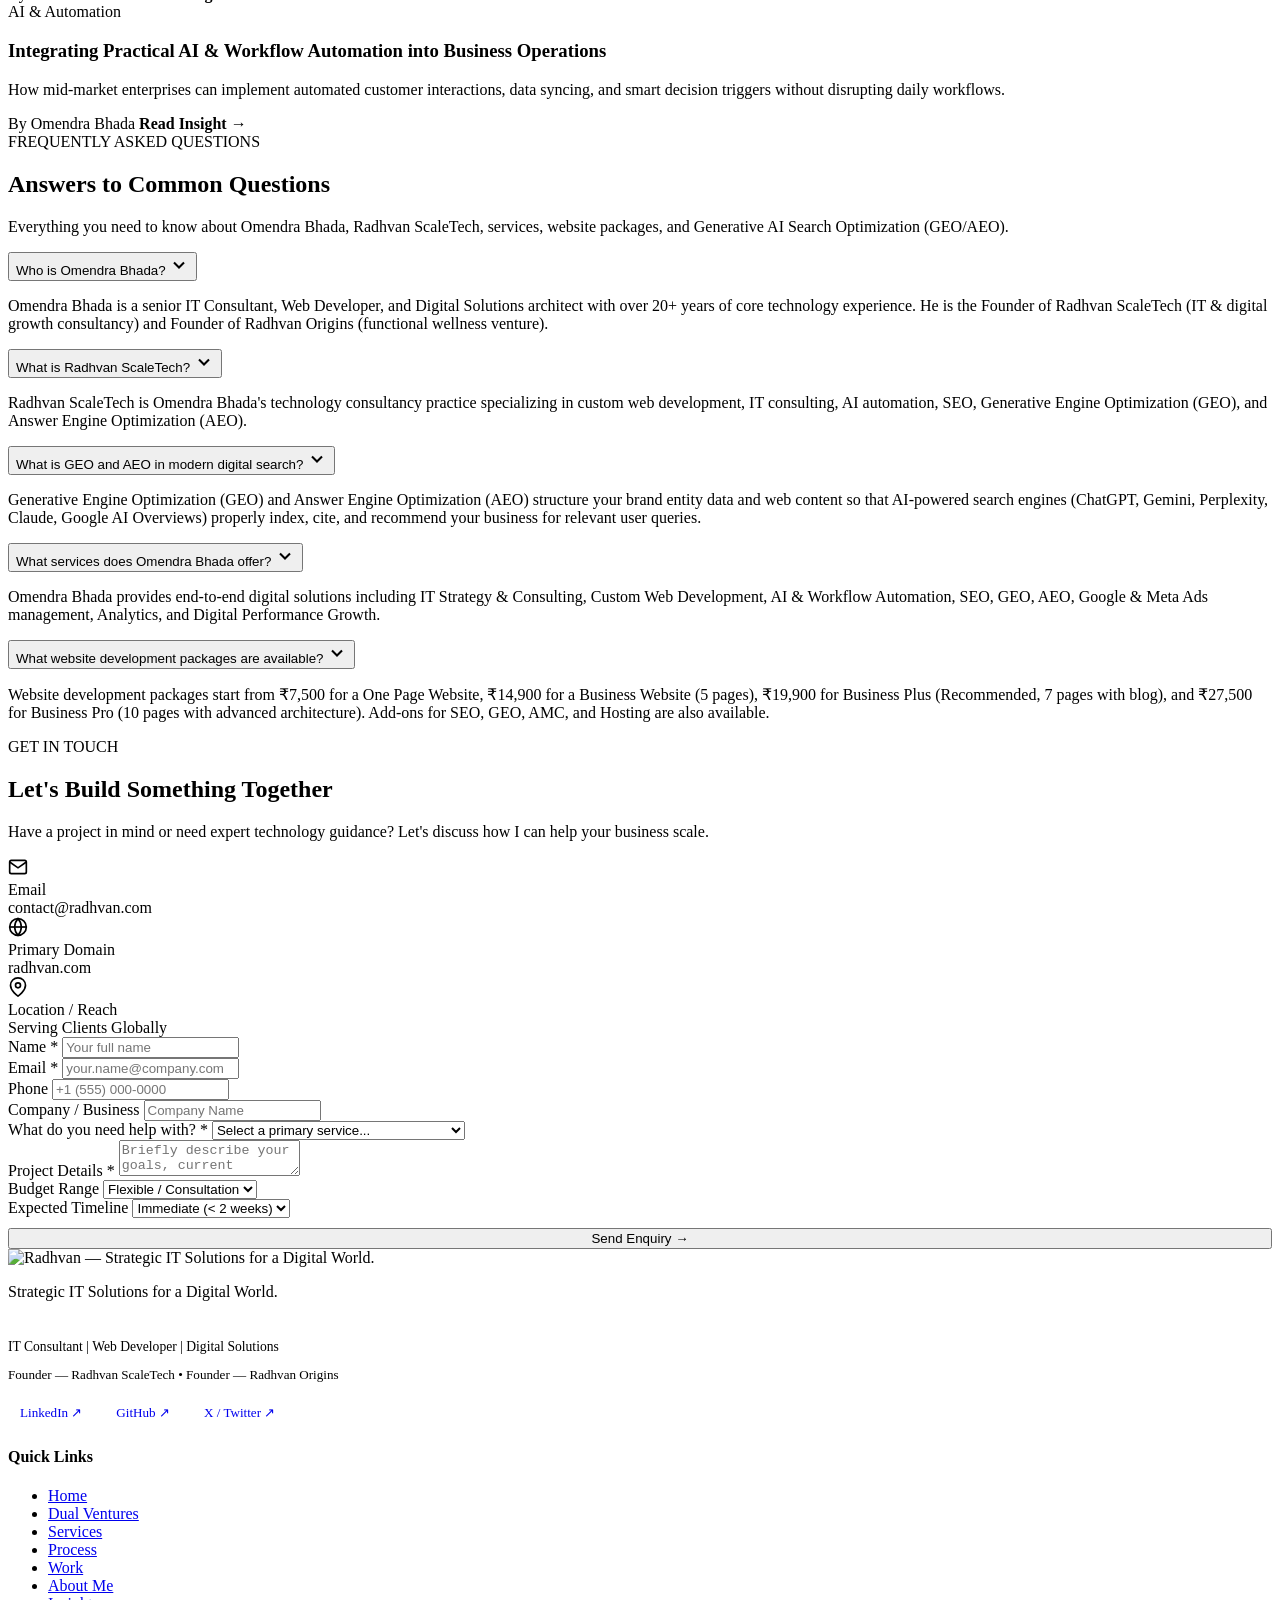
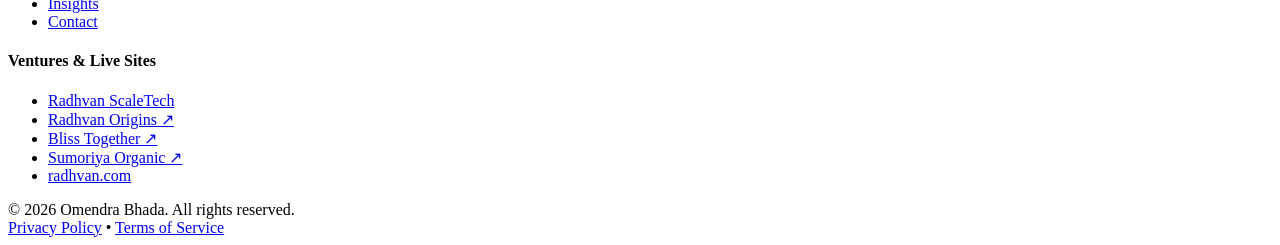
==== commit a32837e1: "feat(portfolio): add Sumoriya Organic to client list, portfolio cards, and footer" ====
--- a/public/index.html
+++ b/public/index.html
@@ -83,6 +83,7 @@
         "sameAs": [
           "https://radhvanorigins.com",
           "https://blisstogether.in/",
+          "https://sumoriyaorganic.com/",
           "https://www.linkedin.com/in/omendrabhada",
           "https://twitter.com/omendrabhada",
           "https://github.com/omendrabhada"
@@ -116,7 +117,8 @@
         "description": "Technology and digital solutions practice providing IT consulting, custom web engineering, AI automation, SEO, GEO, AEO, and performance growth strategies.",
         "sameAs": [
           "https://radhvanorigins.com",
-          "https://blisstogether.in/"
+          "https://blisstogether.in/",
+          "https://sumoriyaorganic.com/"
         ],
         "contactPoint": {
           "@type": "ContactPoint",
@@ -1070,14 +1072,36 @@
                 Key Contribution: <span style="color: #E07A5F;">Full-Stack Web Engineering · Mobile Responsive UI · SEO & Analytics</span>
               </div>
               <div class="work-action">
-                <a href="https://blisstogether.in/" target="_blank" rel="noopener noreferrer" class="btn btn-outline" style="width: 100%; border-color: #E07A5F; color: #E07A5F;">
+                <a href="https://blisstogether.in/" target="_blank" rel="noopener noreferrer" class="btn btn-outline-coral" style="width: 100%;">
                   Visit Website <span class="arrow-icon">→</span>
                 </a>
               </div>
             </div>
           </div>
 
-          <!-- Project 3 — Business Website — Confidential Client -->
+          <!-- Project 3 — Sumoriya Organic -->
+          <div class="work-card">
+            <div class="work-img-container">
+              <img src="/assets/sumoriya-organic-logo.png" alt="Sumoriya Organic — Cordyceps Cultivation & Agri-Biotech Platform" class="work-brand-logo" />
+            </div>
+            <div class="work-content">
+              <span class="work-tag" style="color: #1B4D3E;">Agri-Biotech & Cultivation · Web Platform · Local SEO</span>
+              <h3 class="work-title">Sumoriya Organic</h3>
+              <p class="work-desc">
+                Engineered a comprehensive, modern digital brand platform for Sumoriya Organic, India's leading Cordyceps cultivation training, lab setup consultation, and agri-biotech enterprise based in Jaipur.
+              </p>
+              <div class="work-contrib">
+                Key Contribution: <span style="color: #1B4D3E;">Full-Stack Web Engineering · UI/UX Design · Local SEO & Schema · Performance</span>
+              </div>
+              <div class="work-action">
+                <a href="https://sumoriyaorganic.com/" target="_blank" rel="noopener noreferrer" class="btn btn-outline-green" style="width: 100%;">
+                  Visit Website <span class="arrow-icon">→</span>
+                </a>
+              </div>
+            </div>
+          </div>
+
+          <!-- Project 4 — Business Website — Confidential Client -->
           <div class="work-card">
             <div class="work-img-container">
               <img src="/assets/radhvan-logo-light.png" alt="Radhvan ScaleTech Delivered Project" class="work-brand-logo" />
@@ -1099,7 +1123,7 @@
             </div>
           </div>
 
-          <!-- Project 3 — Your Business Could Be Next -->
+          <!-- Project 5 — Your Business Could Be Next -->
           <div class="work-card">
             <div class="work-img-container">
               <div class="project-icon-badge project-icon-badge-next">
@@ -1511,10 +1535,12 @@
         </div>
 
         <div>
-          <h4 class="footer-heading">Ventures & Practice</h4>
+          <h4 class="footer-heading">Ventures & Live Sites</h4>
           <ul class="footer-links-list">
             <li><a href="#ventures" class="footer-link">Radhvan ScaleTech</a></li>
             <li><a href="https://radhvanorigins.com" target="_blank" rel="noopener noreferrer" class="footer-link">Radhvan Origins ↗</a></li>
+            <li><a href="https://blisstogether.in/" target="_blank" rel="noopener noreferrer" class="footer-link">Bliss Together ↗</a></li>
+            <li><a href="https://sumoriyaorganic.com/" target="_blank" rel="noopener noreferrer" class="footer-link">Sumoriya Organic ↗</a></li>
             <li><a href="https://radhvan.com" class="footer-link">radhvan.com</a></li>
           </ul>
         </div>
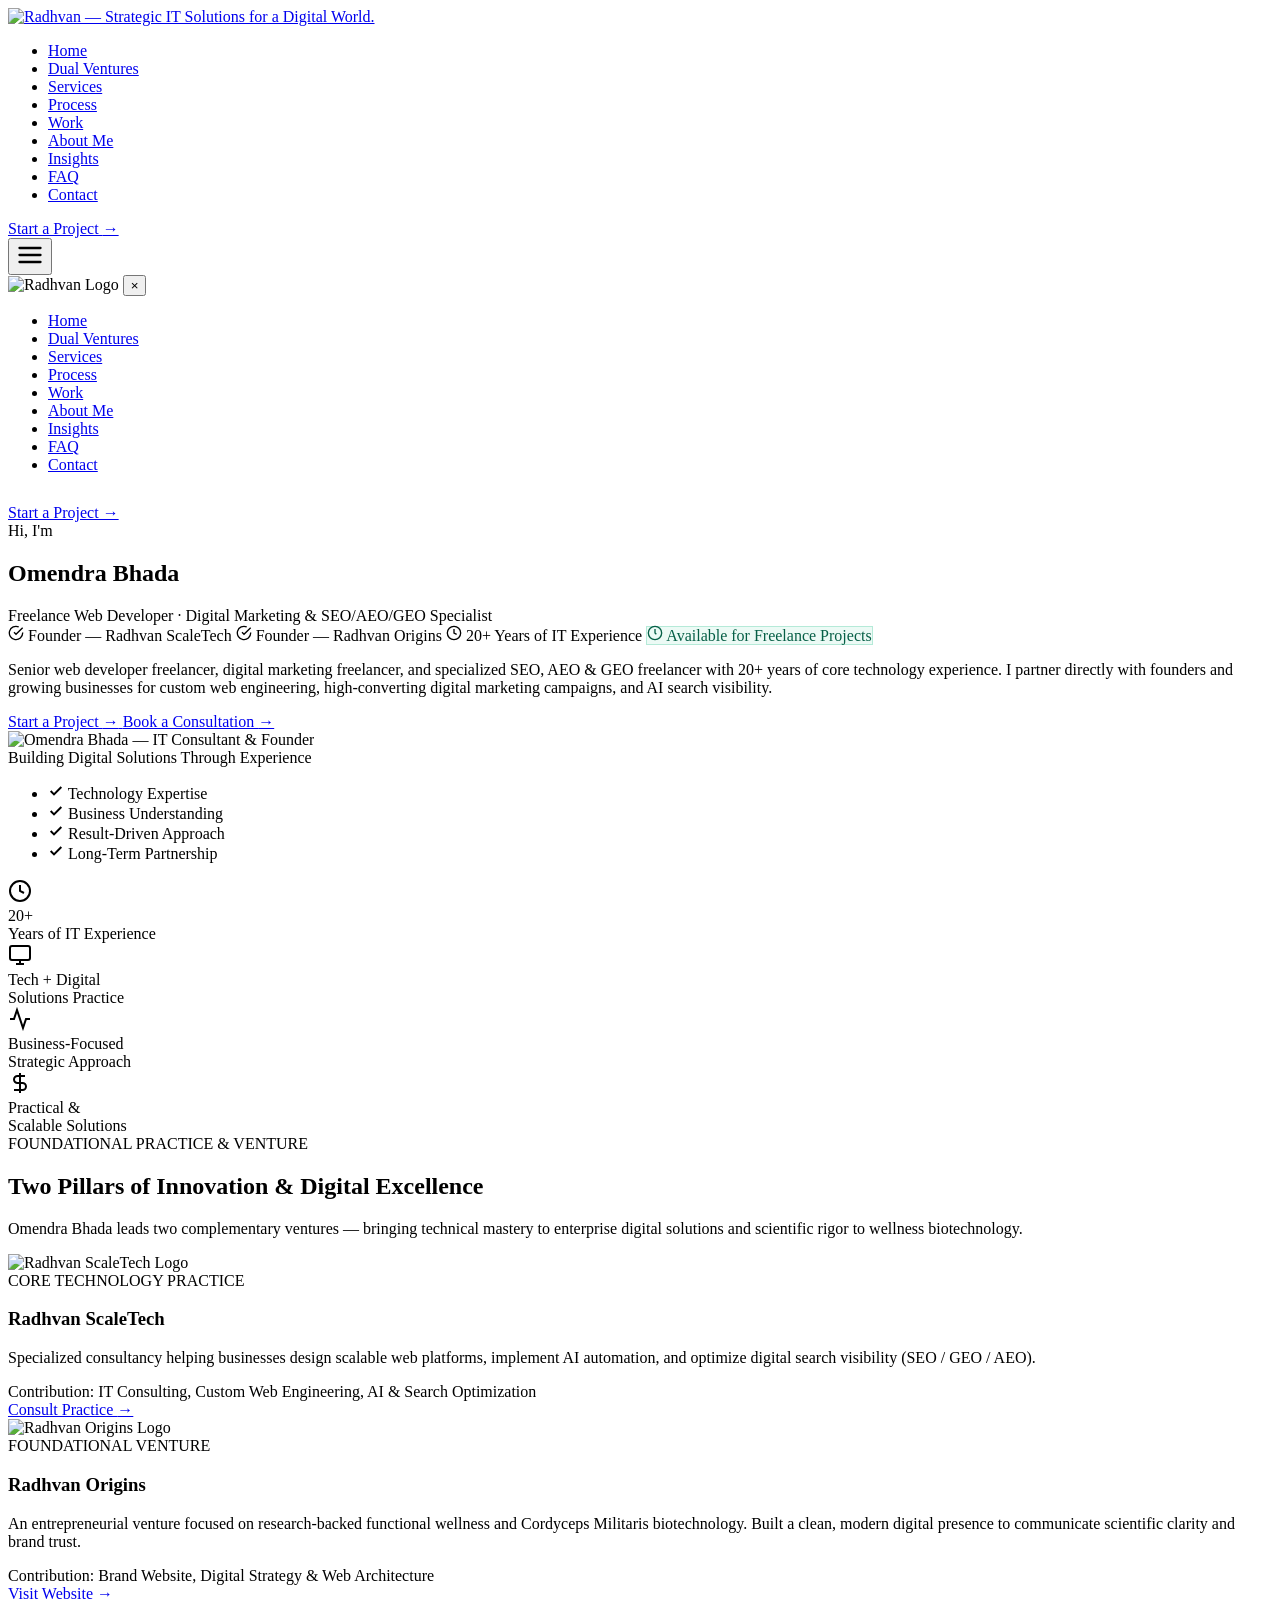
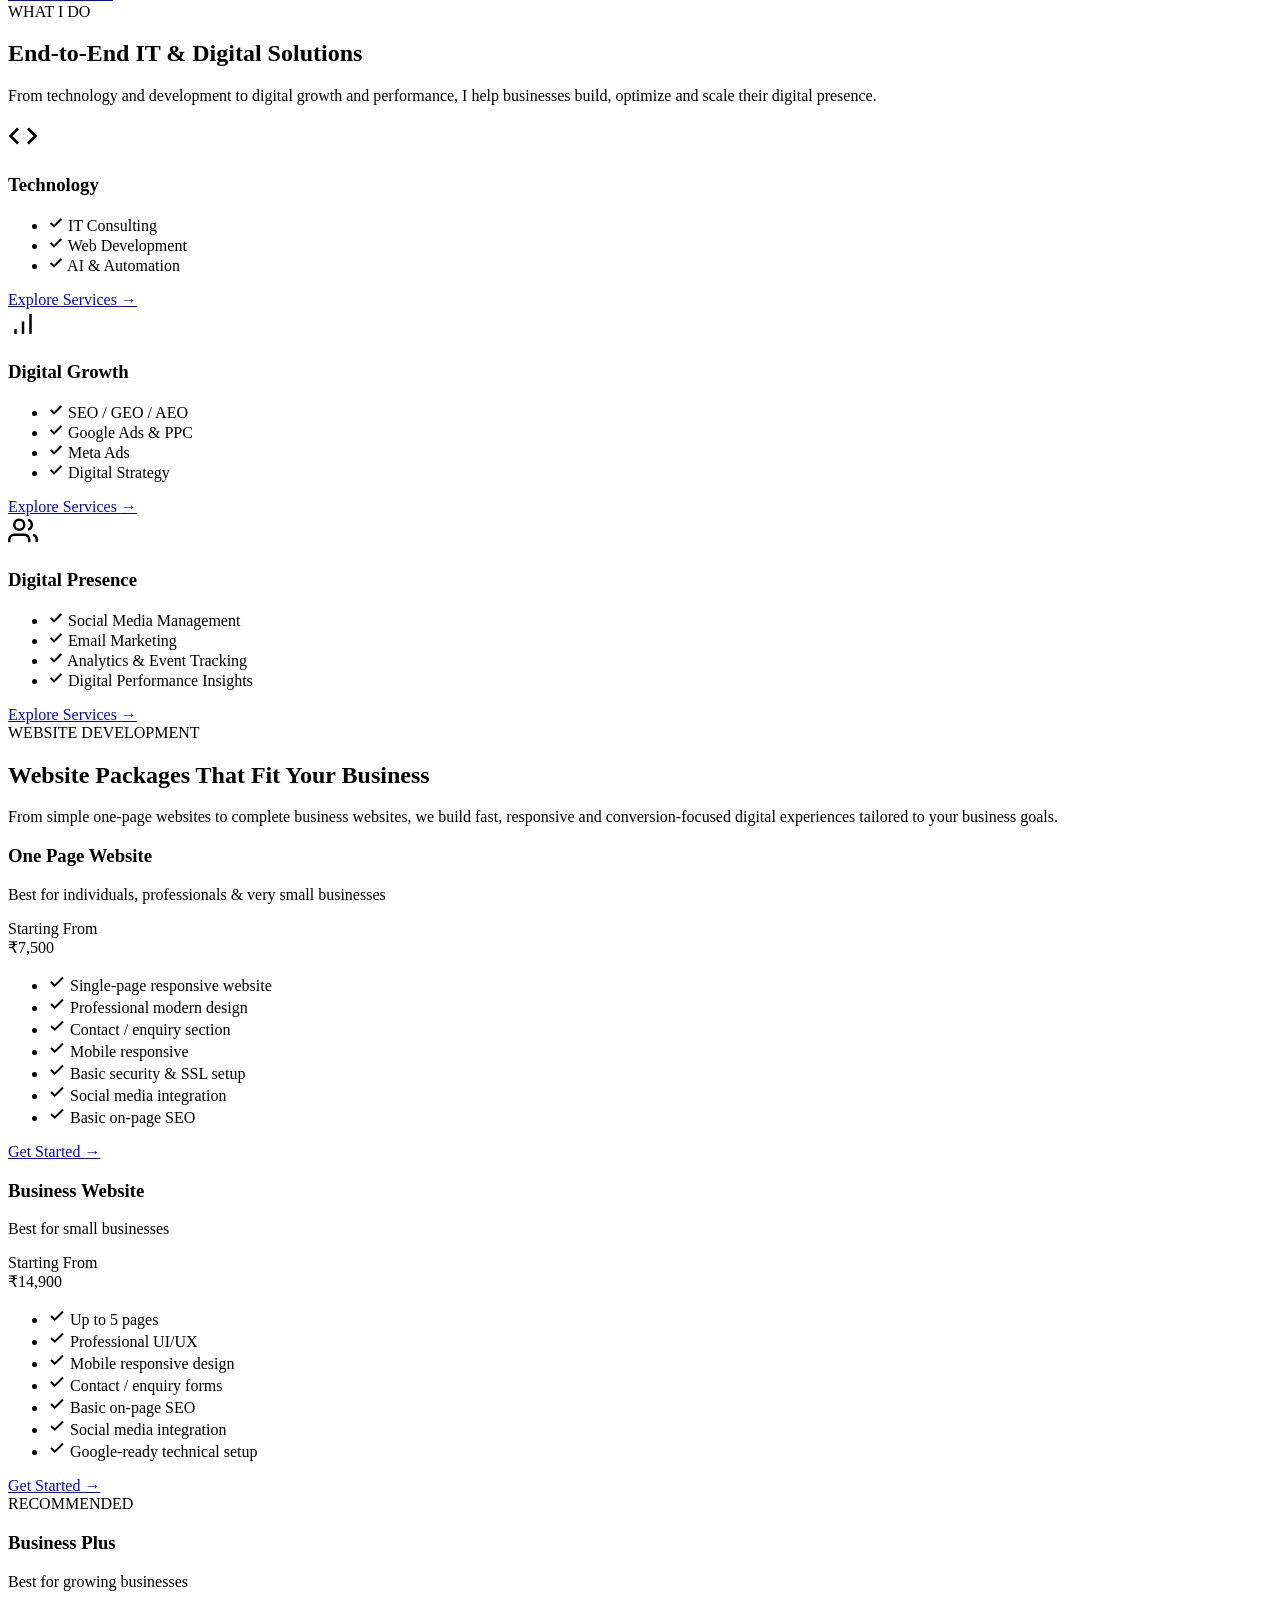
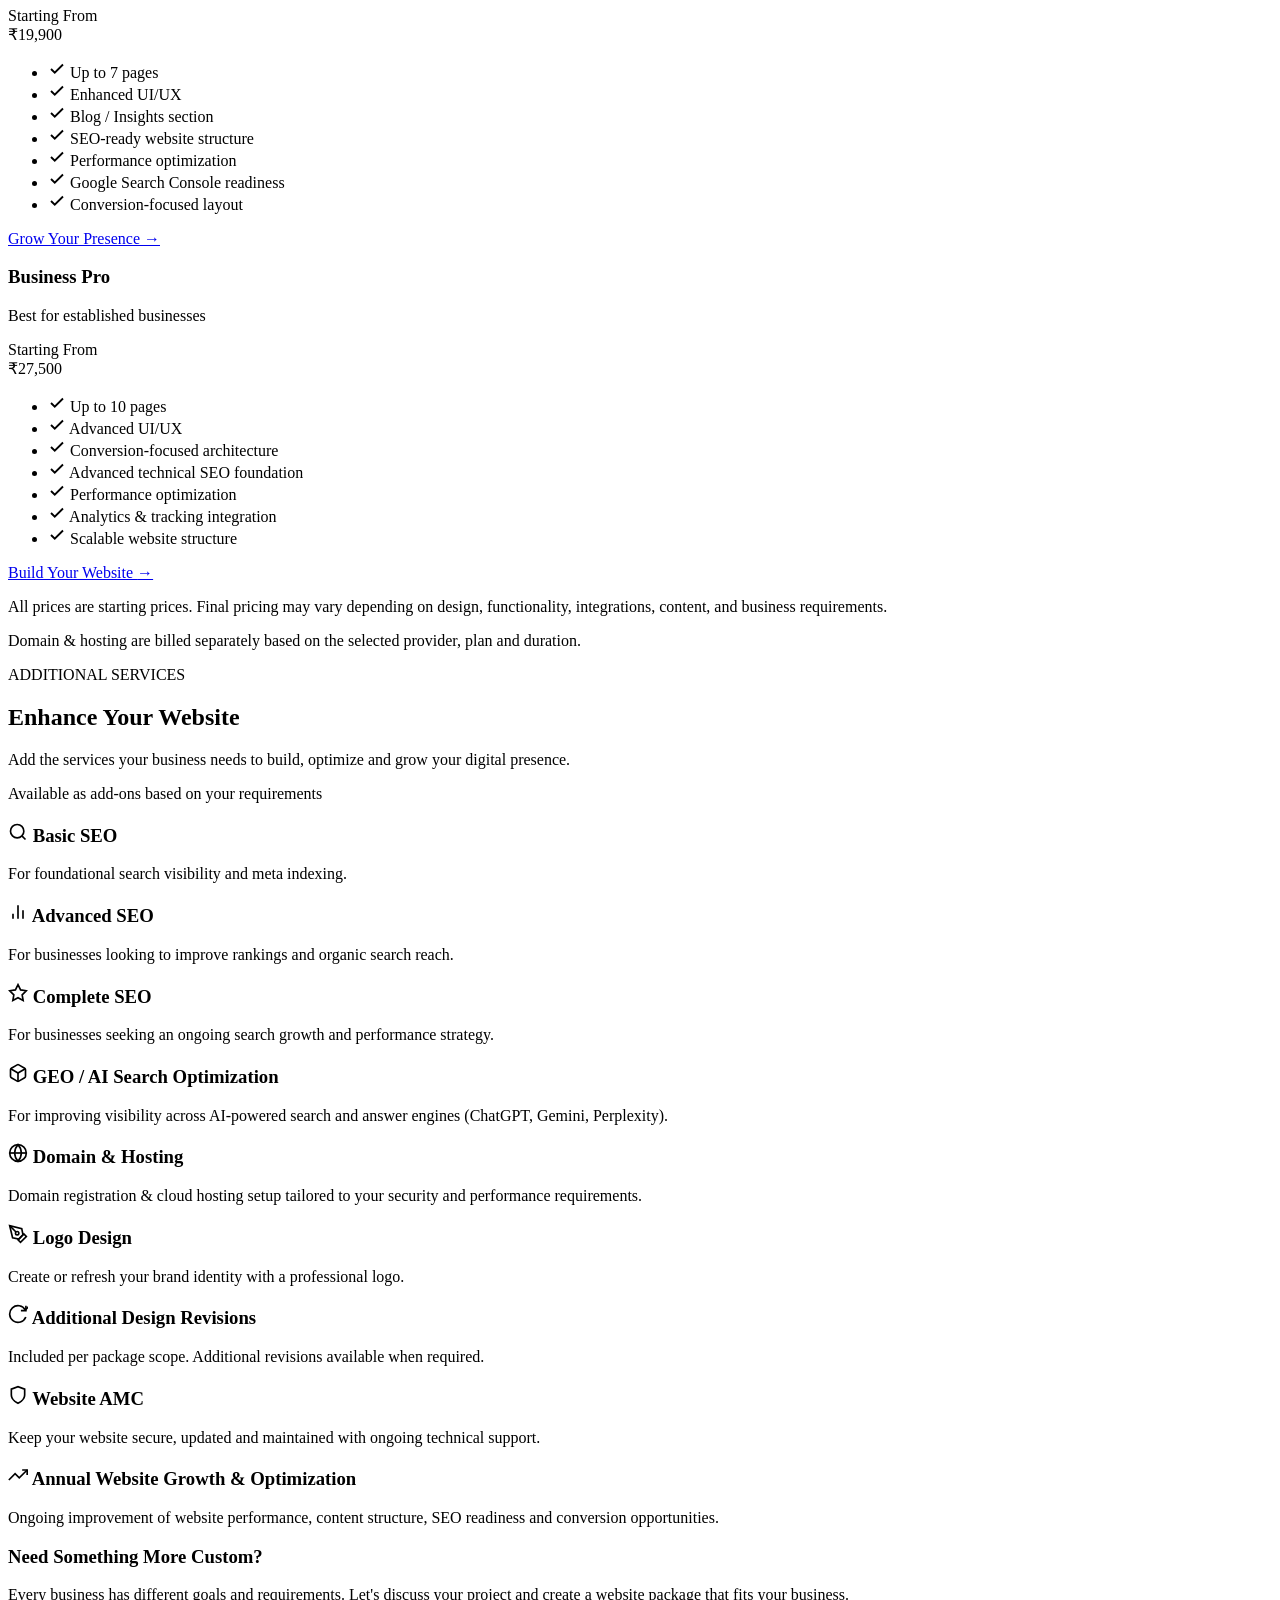
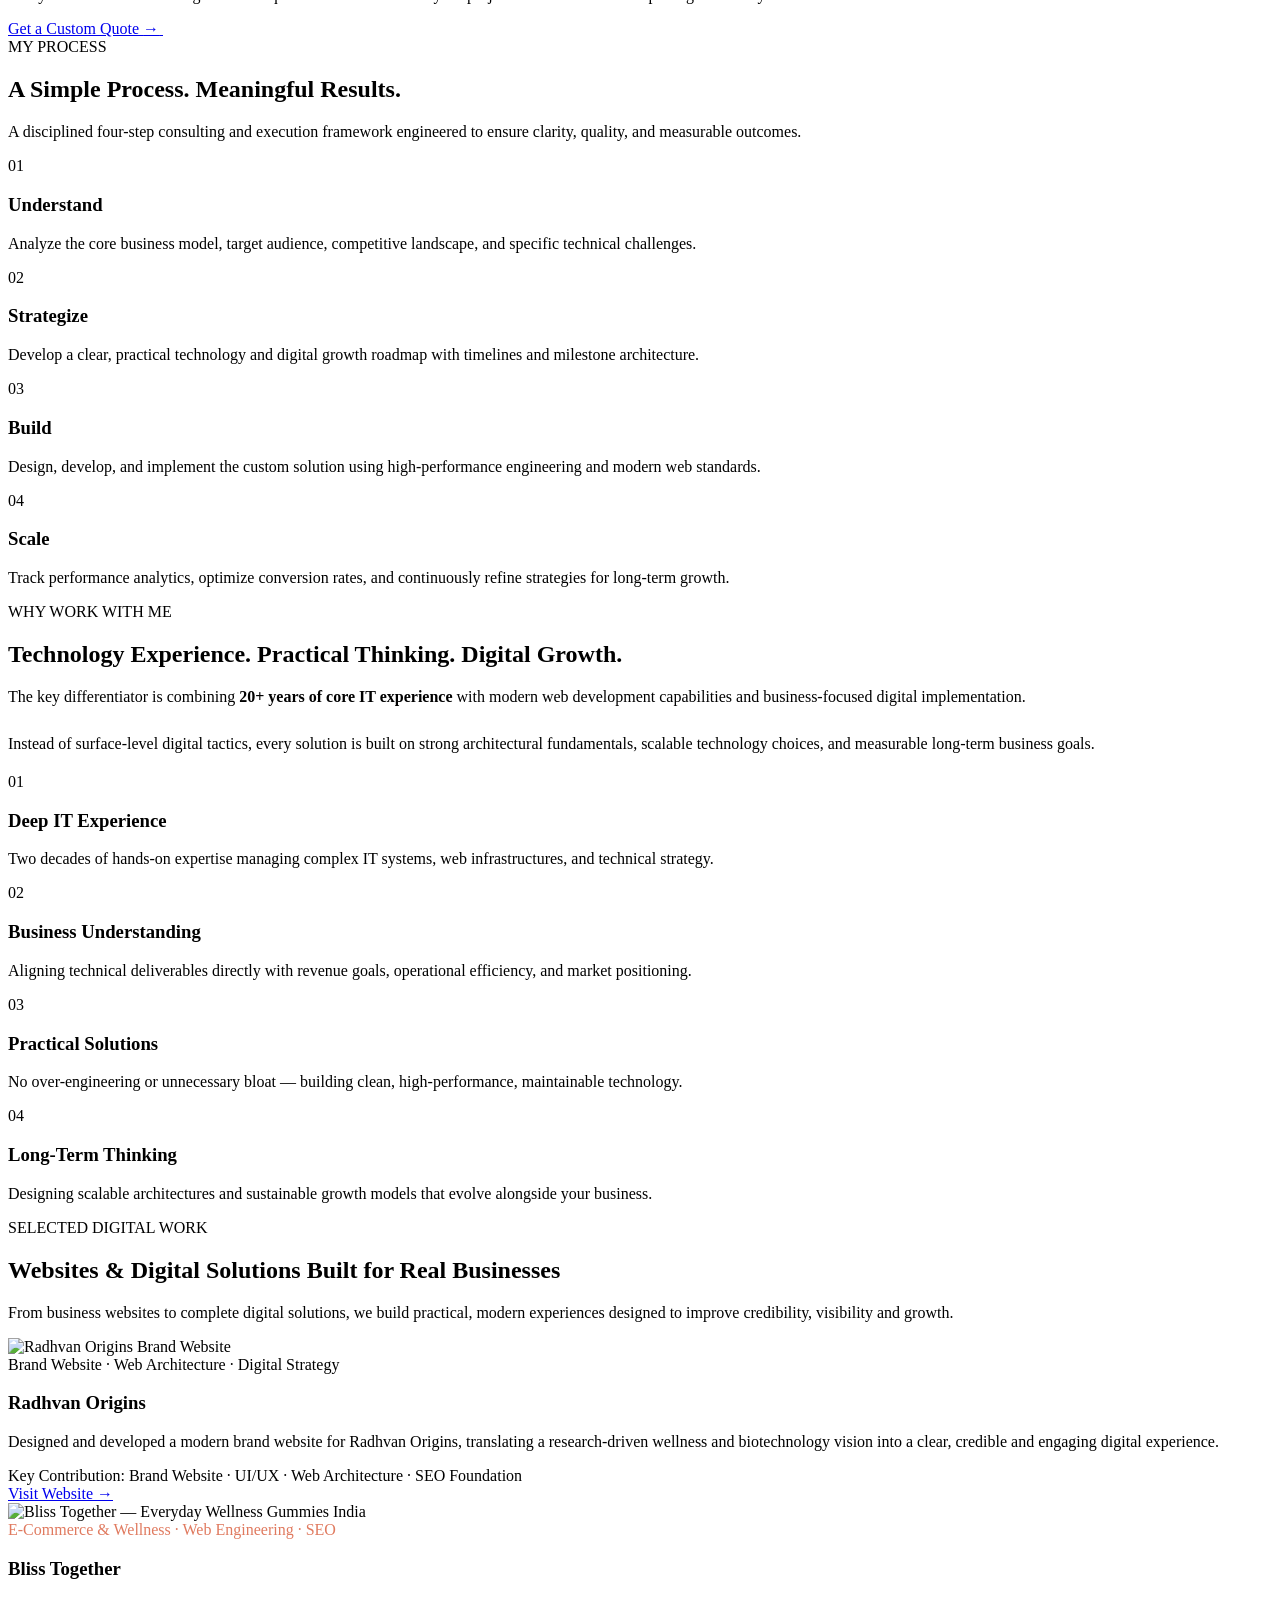
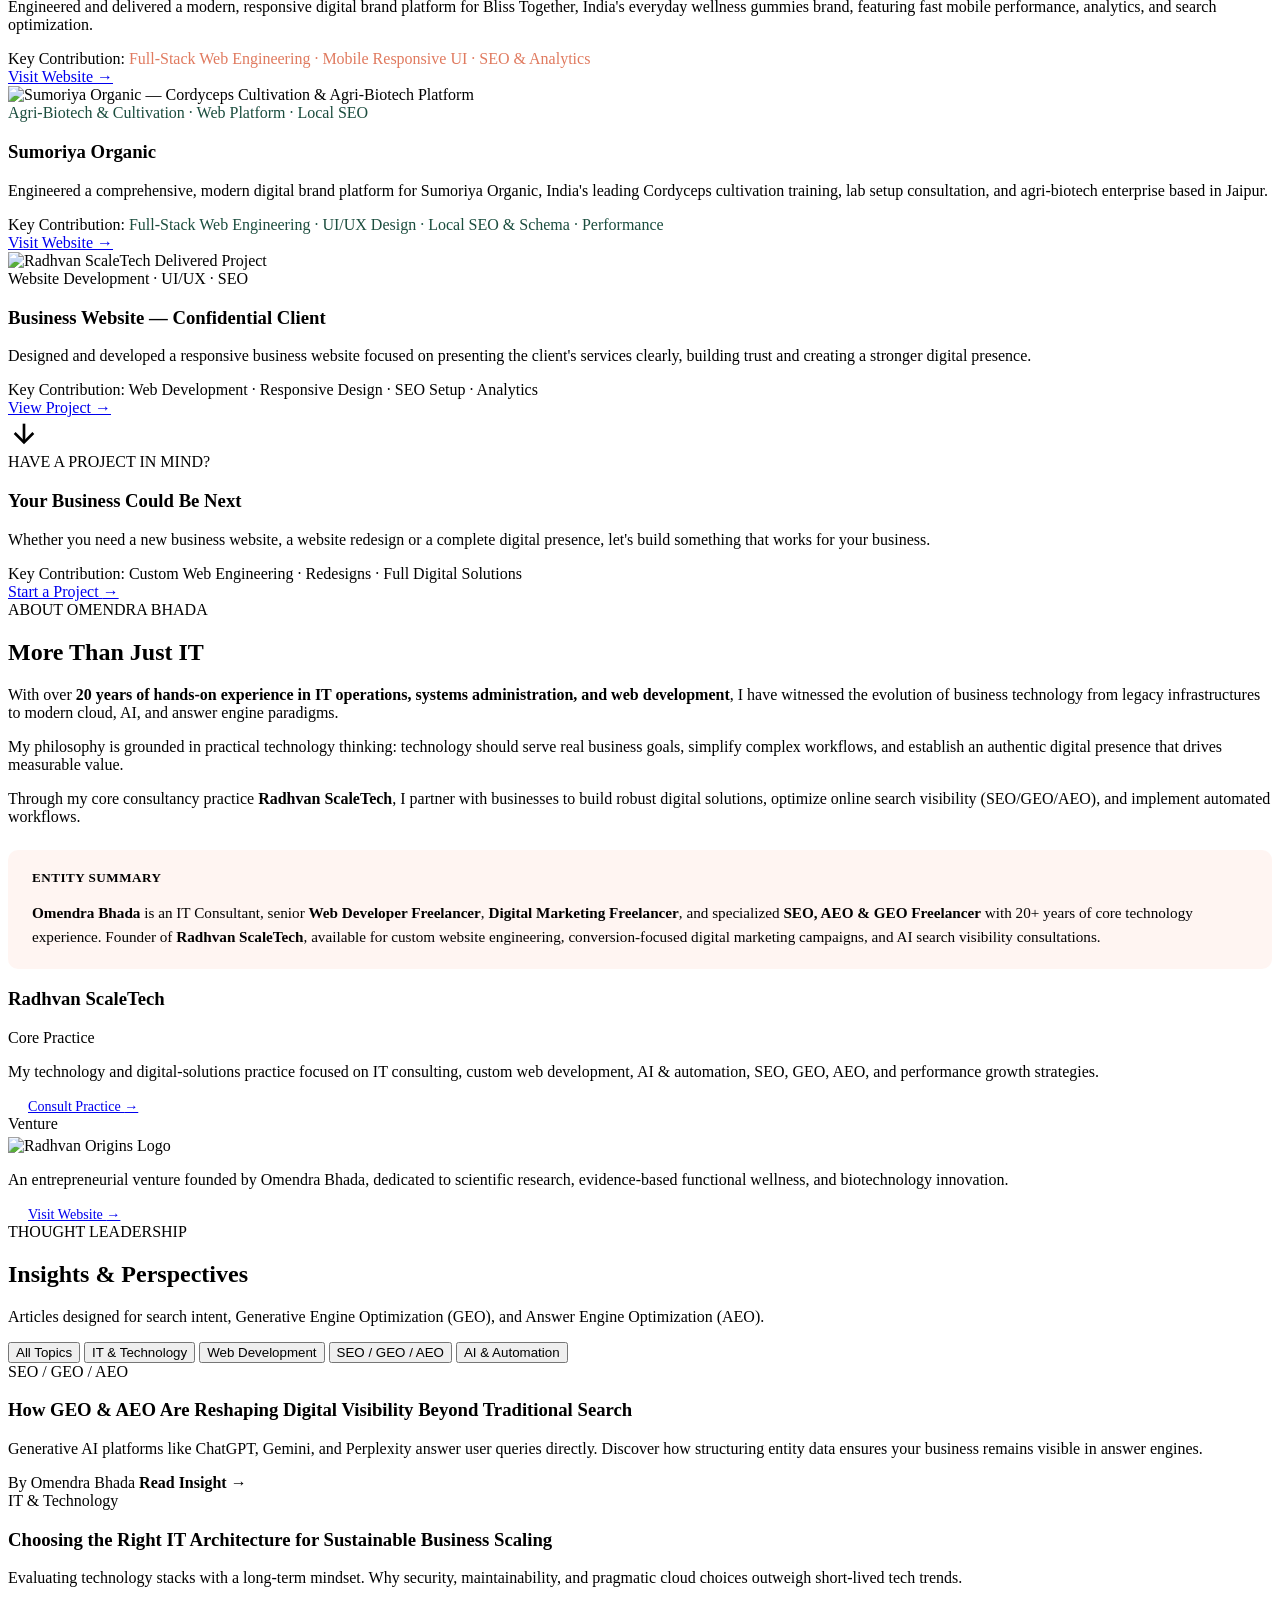
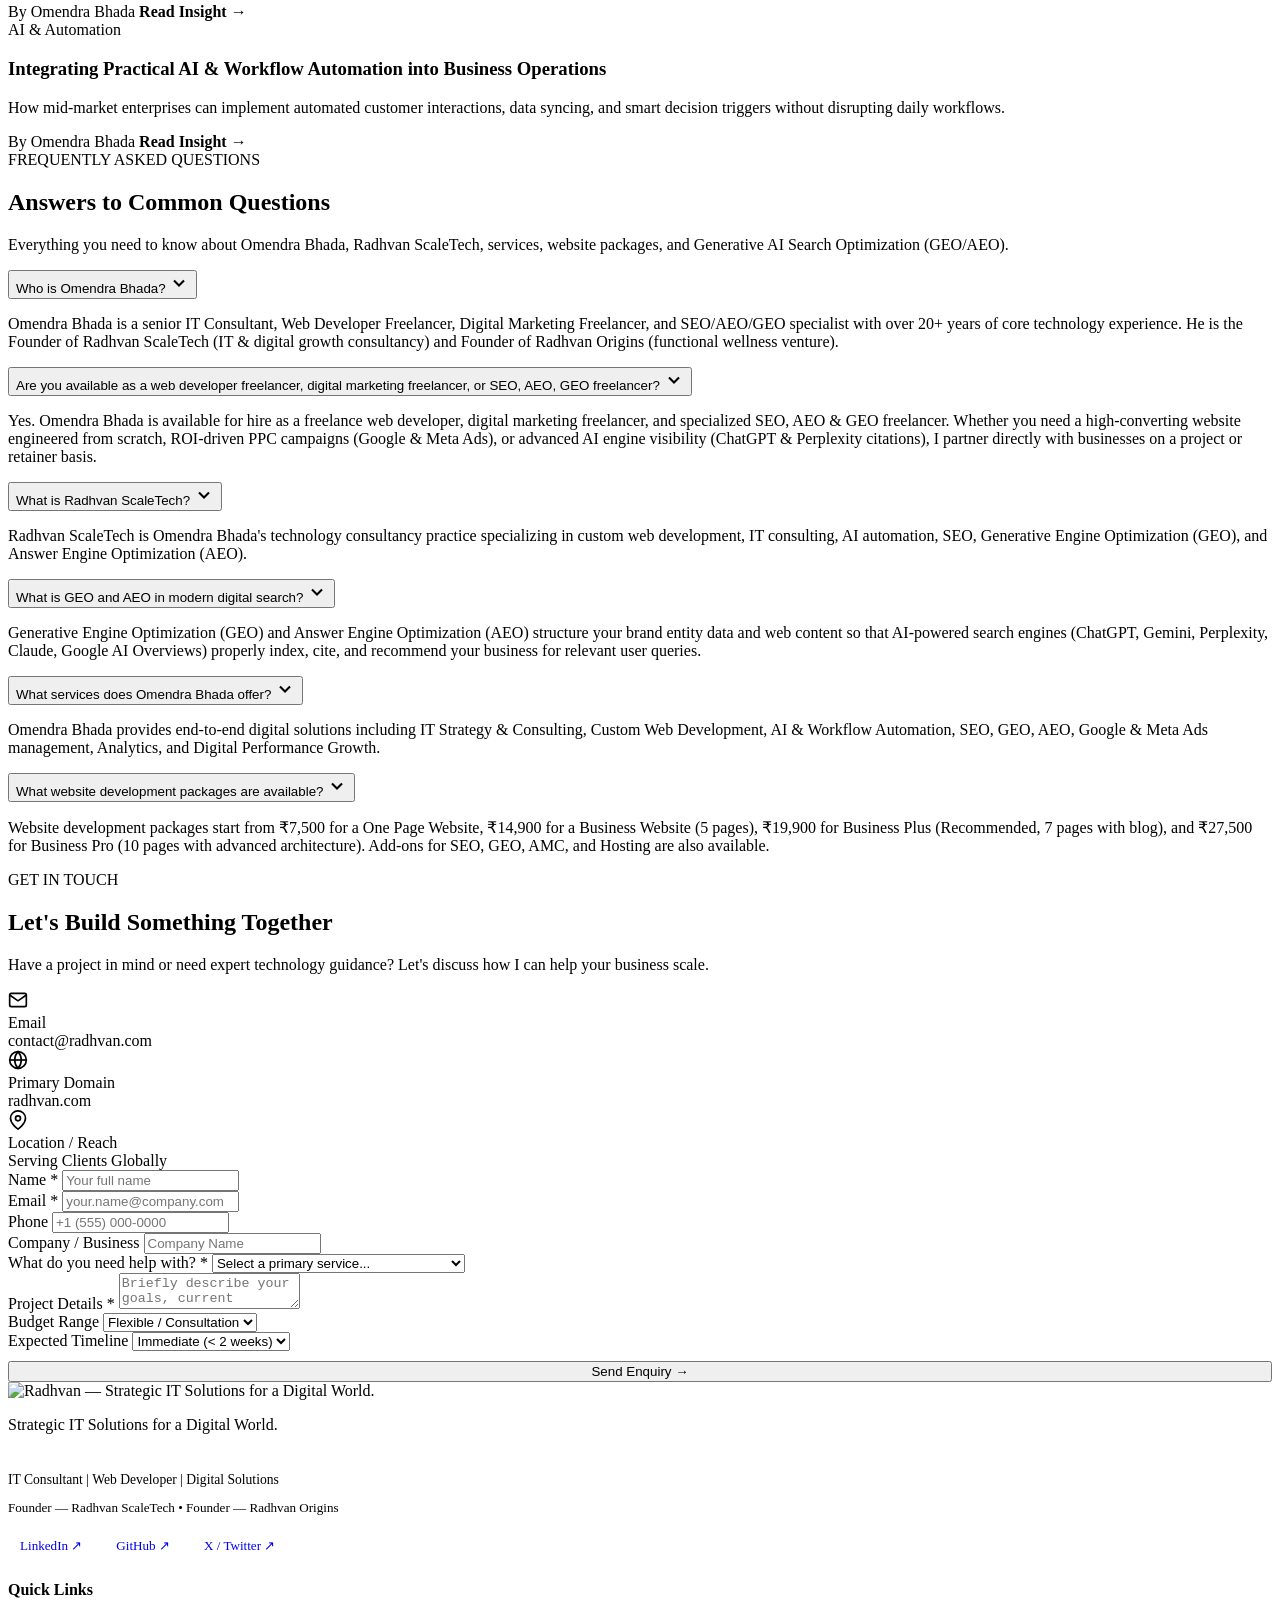
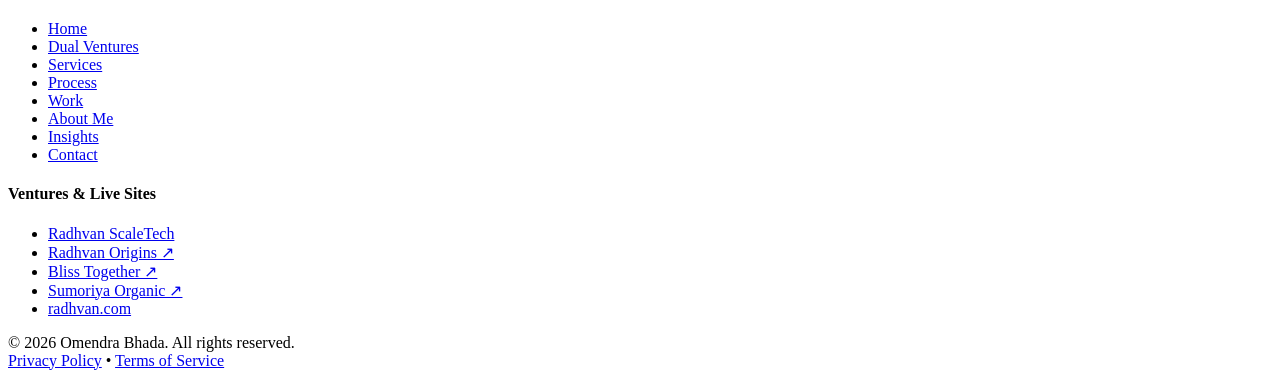
==== commit 71d21110: "feat(seo): target web developer freelancer, digital marketing freelancer, and SEO/AEO/GEO freelancer" ====
--- a/public/index.html
+++ b/public/index.html
@@ -5,10 +5,10 @@
   <meta name="viewport" content="width=device-width, initial-scale=1.0" />
   
   <!-- Primary SEO Meta Tags -->
-  <title>Omendra Bhada | IT Consultant, Web Developer & Digital Solutions | Radhvan ScaleTech</title>
-  <meta name="title" content="Omendra Bhada | IT Consultant, Web Developer & Digital Solutions | Radhvan ScaleTech" />
-  <meta name="description" content="Official portfolio of Omendra Bhada — 20+ Years of IT Experience. Founder of Radhvan ScaleTech & Radhvan Origins. Expert IT Consulting, Custom Web Development, AI Automation, SEO, GEO, AEO, and Digital Growth Solutions." />
-  <meta name="keywords" content="Omendra Bhada, Radhvan ScaleTech, Radhvan Origins, IT Consultant, Web Developer, Digital Solutions, AI Automation, SEO, GEO, AEO, Digital Growth, radhvan.com" />
+  <title>Omendra Bhada | Freelance Web Developer, Digital Marketing & SEO/AEO/GEO Specialist</title>
+  <meta name="title" content="Omendra Bhada | Freelance Web Developer, Digital Marketing & SEO/AEO/GEO Specialist" />
+  <meta name="description" content="Hire Omendra Bhada — Senior Web Developer Freelancer, Digital Marketing Specialist & SEO/AEO/GEO Freelancer with 20+ years of IT experience. Custom websites, PPC ads, and AI search visibility." />
+  <meta name="keywords" content="web developer, web developer freelancer, digital marketing freelancer, SEO AEO GEO freelancer, freelance web developer, freelance digital marketer, SEO freelancer, GEO specialist, AEO consultant, Omendra Bhada, Radhvan ScaleTech, radhvan.com" />
   <meta name="author" content="Omendra Bhada" />
   <meta name="robots" content="index, follow, max-image-preview:large, max-snippet:-1, max-video-preview:-1" />
   <link rel="canonical" href="https://www.radhvan.com/" />
@@ -17,16 +17,16 @@
   <meta property="og:type" content="website" />
   <meta property="og:site_name" content="Radhvan ScaleTech — Omendra Bhada" />
   <meta property="og:url" content="https://www.radhvan.com/" />
-  <meta property="og:title" content="Omendra Bhada | IT Consultant, Web Developer & Digital Solutions" />
-  <meta property="og:description" content="Official portfolio of Omendra Bhada — 20+ years of IT experience, Founder of Radhvan ScaleTech & Radhvan Origins." />
+  <meta property="og:title" content="Omendra Bhada | Web Developer Freelancer & Digital Marketing Specialist" />
+  <meta property="og:description" content="Hire Omendra Bhada — Senior Web Developer Freelancer, Digital Marketing Specialist & SEO/AEO/GEO Freelancer with 20+ years IT experience." />
   <meta property="og:image" content="https://www.radhvan.com/assets/omendra-bhada.png" />
   <meta property="og:locale" content="en_US" />
 
   <!-- Twitter / X Meta Tags -->
   <meta property="twitter:card" content="summary_large_image" />
   <meta property="twitter:url" content="https://www.radhvan.com/" />
-  <meta property="twitter:title" content="Omendra Bhada | IT Consultant, Web Developer & Digital Solutions" />
-  <meta property="twitter:description" content="Official portfolio of Omendra Bhada — Founder of Radhvan ScaleTech & Radhvan Origins." />
+  <meta property="twitter:title" content="Omendra Bhada | Web Developer Freelancer & Digital Marketing Specialist" />
+  <meta property="twitter:description" content="Senior Web Developer Freelancer, Digital Marketing Specialist & SEO/AEO/GEO Freelancer with 20+ years experience." />
   <meta property="twitter:image" content="https://www.radhvan.com/assets/omendra-bhada.png" />
 
   <!-- Google Tag Manager (GTM) Container Snippet for radhvan.com -->
@@ -74,12 +74,12 @@
     "@graph": [
       {
         "@type": "Person",
-        "@id": "https://radhvan.com/#person",
+        "@id": "https://www.radhvan.com/#person",
         "name": "Omendra Bhada",
-        "jobTitle": "IT Consultant, Web Developer & Digital Solutions Architect",
-        "description": "Omendra Bhada is an experienced IT professional with over 20+ years in IT operations, web development, digital growth, AI automation, and technology strategy. Founder of Radhvan ScaleTech and Radhvan Origins.",
-        "url": "https://radhvan.com/",
-        "image": "https://radhvan.com/assets/omendra-bhada.png",
+        "jobTitle": "Web Developer Freelancer, Digital Marketing Freelancer & SEO/AEO/GEO Specialist",
+        "description": "Omendra Bhada is an experienced IT consultant, senior web developer freelancer, digital marketing freelancer, and SEO, AEO & GEO freelancer with over 20+ years in IT operations, web development, digital growth, AI automation, and search visibility. Founder of Radhvan ScaleTech and Radhvan Origins.",
+        "url": "https://www.radhvan.com/",
+        "image": "https://www.radhvan.com/assets/omendra-bhada.png",
         "sameAs": [
           "https://radhvanorigins.com",
           "https://blisstogether.in/",
@@ -91,30 +91,35 @@
         "worksFor": {
           "@type": "Organization",
           "name": "Radhvan ScaleTech",
-          "url": "https://radhvan.com/"
+          "url": "https://www.radhvan.com/"
         },
         "knowsLanguage": ["English", "Hindi"],
         "knowsAbout": [
-          "IT Consulting",
-          "Custom Web Development",
+          "Web Developer",
+          "Web Developer Freelancer",
+          "Freelance Web Development",
+          "Digital Marketing Freelancer",
+          "SEO AEO GEO Freelancer",
+          "Search Engine Optimization (SEO)",
+          "Generative Engine Optimization (GEO)",
+          "Answer Engine Optimization (AEO)",
+          "Google Ads & PPC Management",
+          "Meta Ads",
           "AI & Workflow Automation",
-          "SEO (Search Engine Optimization)",
-          "GEO (Generative Engine Optimization)",
-          "AEO (Answer Engine Optimization)",
-          "Digital Growth & Performance"
+          "IT Consulting & Architecture"
         ]
       },
       {
-        "@type": "Organization",
-        "@id": "https://radhvan.com/#organization",
+        "@type": ["Organization", "ProfessionalService"],
+        "@id": "https://www.radhvan.com/#organization",
         "name": "Radhvan ScaleTech",
         "founder": {
-          "@id": "https://radhvan.com/#person"
+          "@id": "https://www.radhvan.com/#person"
         },
-        "url": "https://radhvan.com/",
-        "logo": "https://radhvan.com/assets/radhvan-logo-light.png",
+        "url": "https://www.radhvan.com/",
+        "logo": "https://www.radhvan.com/assets/radhvan-logo-light.png",
         "slogan": "Strategic IT Solutions for a Digital World.",
-        "description": "Technology and digital solutions practice providing IT consulting, custom web engineering, AI automation, SEO, GEO, AEO, and performance growth strategies.",
+        "description": "Technology and digital solutions practice providing freelance web development, IT consulting, digital marketing, AI automation, SEO, GEO, AEO, and performance growth strategies.",
         "sameAs": [
           "https://radhvanorigins.com",
           "https://blisstogether.in/",
@@ -130,44 +135,59 @@
       },
       {
         "@type": "WebSite",
-        "@id": "https://radhvan.com/#website",
-        "url": "https://radhvan.com/",
-        "name": "Omendra Bhada — Personal Portfolio & IT Consultancy",
+        "@id": "https://www.radhvan.com/#website",
+        "url": "https://www.radhvan.com/",
+        "name": "Omendra Bhada — Web Developer Freelancer, Digital Marketing & IT Consultancy",
         "publisher": {
-          "@id": "https://radhvan.com/#person"
+          "@id": "https://www.radhvan.com/#person"
         }
       },
       {
         "@type": "Service",
-        "@id": "https://radhvan.com/#service-it-consulting",
+        "@id": "https://www.radhvan.com/#service-web-development-freelance",
+        "name": "Web Developer & Freelance Web Development",
+        "provider": { "@id": "https://www.radhvan.com/#organization" },
+        "description": "Senior web developer freelancer services: custom business websites, single page websites, e-commerce platforms, web applications, and high-performance UI/UX design."
+      },
+      {
+        "@type": "Service",
+        "@id": "https://www.radhvan.com/#service-digital-marketing-freelance",
+        "name": "Digital Marketing Freelancer Services",
+        "provider": { "@id": "https://www.radhvan.com/#organization" },
+        "description": "Full-funnel digital marketing freelancer services: Google Ads (PPC), Meta Ads (Facebook & Instagram), conversion rate optimization, and brand performance growth."
+      },
+      {
+        "@type": "Service",
+        "@id": "https://www.radhvan.com/#service-geo-aeo-seo-freelance",
+        "name": "SEO, AEO, GEO Freelancer & AI Search Optimization",
+        "provider": { "@id": "https://www.radhvan.com/#organization" },
+        "description": "Specialized SEO, AEO, GEO freelancer: Generative Engine Optimization (GEO) for ChatGPT & Perplexity citations, Answer Engine Optimization (AEO), and technical on-page/off-page SEO."
+      },
+      {
+        "@type": "Service",
+        "@id": "https://www.radhvan.com/#service-it-consulting",
         "name": "IT Consulting & Technical Strategy",
-        "provider": { "@id": "https://radhvan.com/#organization" },
+        "provider": { "@id": "https://www.radhvan.com/#organization" },
         "description": "Strategic technology guidance, cloud architecture, system administration, and infrastructure scaling with 20+ years of IT experience."
       },
       {
-        "@type": "Service",
-        "@id": "https://radhvan.com/#service-web-development",
-        "name": "Custom Web Development & Engineering",
-        "provider": { "@id": "https://radhvan.com/#organization" },
-        "description": "Fast, responsive, secure business websites built for maximum conversion, accessibility, and search performance."
-      },
-      {
-        "@type": "Service",
-        "@id": "https://radhvan.com/#service-geo-aeo",
-        "name": "GEO & AEO Optimization",
-        "provider": { "@id": "https://radhvan.com/#organization" },
-        "description": "Generative Engine Optimization (GEO) and Answer Engine Optimization (AEO) to maximize visibility across ChatGPT, Perplexity, Gemini, Claude, and Google AI Overviews."
-      },
-      {
         "@type": "FAQPage",
-        "@id": "https://radhvan.com/#faq",
+        "@id": "https://www.radhvan.com/#faq",
         "mainEntity": [
           {
             "@type": "Question",
             "name": "Who is Omendra Bhada?",
             "acceptedAnswer": {
               "@type": "Answer",
-              "text": "Omendra Bhada is a senior IT Consultant, Web Developer, and Digital Solutions specialist with over 20+ years of technology experience. He is the Founder of Radhvan ScaleTech and Founder of Radhvan Origins."
+              "text": "Omendra Bhada is a senior IT Consultant, Web Developer Freelancer, Digital Marketing Freelancer, and SEO/AEO/GEO specialist with over 20+ years of core technology experience. He is the Founder of Radhvan ScaleTech and Founder of Radhvan Origins."
+            }
+          },
+          {
+            "@type": "Question",
+            "name": "Are you available as a web developer freelancer, digital marketing freelancer, or SEO, AEO, GEO freelancer?",
+            "acceptedAnswer": {
+              "@type": "Answer",
+              "text": "Yes. Omendra Bhada is available for hire as a freelance web developer, digital marketing freelancer, and specialized SEO, AEO & GEO freelancer. Engagements include custom website engineering, PPC ad management, local/global SEO, and generative engine optimization on project or retainer basis."
             }
           },
           {
@@ -180,7 +200,15 @@
           },
           {
             "@type": "Question",
-            "name": "What is GEO and AEO in modern digital growth?",
+            "name": "What client websites has Radhvan ScaleTech delivered?",
+            "acceptedAnswer": {
+              "@type": "Answer",
+              "text": "Radhvan ScaleTech has engineered and delivered high-performance digital platforms including Bliss Together (Everyday Wellness Gummies India), Sumoriya Organic (Cordyceps Cultivation & Agri-Biotech Platform), and Radhvan Origins (Functional Biotechnology Venture)."
+            }
+          },
+          {
+            "@type": "Question",
+            "name": "What is GEO and AEO in modern digital search?",
             "acceptedAnswer": {
               "@type": "Answer",
               "text": "Generative Engine Optimization (GEO) and Answer Engine Optimization (AEO) structure brand entity data and content so that AI engines (ChatGPT, Gemini, Perplexity, Claude) properly cite and recommend your business."
@@ -191,7 +219,7 @@
             "name": "What services does Omendra Bhada offer?",
             "acceptedAnswer": {
               "@type": "Answer",
-              "text": "Omendra Bhada provides end-to-end digital solutions including IT Consulting, Web Development, AI Automation, SEO, GEO, AEO, PPC (Google/Meta Ads), and Digital Growth Strategy."
+              "text": "Omendra Bhada provides end-to-end digital solutions including Freelance Web Development, Digital Marketing, AI Automation, SEO, GEO, AEO, Google & Meta Ads, and IT Consulting."
             }
           },
           {
@@ -292,7 +320,7 @@
         <div class="hero-text-column">
           <div class="hero-intro-badge">Hi, I'm</div>
           <h1 class="hero-title">Omendra Bhada</h1>
-          <div class="hero-designation">IT Consultant | Web Developer | Digital Solutions</div>
+          <div class="hero-designation">Freelance Web Developer · Digital Marketing & SEO/AEO/GEO Specialist</div>
 
           <div class="hero-badges-wrapper">
             <span class="hero-badge hero-badge-scaletech">
@@ -307,10 +335,14 @@
               <svg width="16" height="16" viewBox="0 0 24 24" fill="none" stroke="currentColor" stroke-width="2"><circle cx="12" cy="12" r="10"></circle><polyline points="12 6 12 12 16 14"></polyline></svg>
               20+ Years of IT Experience
             </span>
+            <span class="hero-badge" style="background: rgba(16, 185, 129, 0.08); color: #065F46; border: 1px solid rgba(16, 185, 129, 0.25);">
+              <svg width="16" height="16" viewBox="0 0 24 24" fill="none" stroke="currentColor" stroke-width="2"><circle cx="12" cy="12" r="10"></circle><polyline points="12 6 12 12 14 14"></polyline></svg>
+              Available for Freelance Projects
+            </span>
           </div>
 
           <p class="hero-copy">
-            I help businesses build practical technology solutions, strengthen their digital presence, and leverage modern technologies to grow smarter and achieve sustainable success.
+            Senior web developer freelancer, digital marketing freelancer, and specialized SEO, AEO & GEO freelancer with 20+ years of core technology experience. I partner directly with founders and growing businesses for custom web engineering, high-converting digital marketing campaigns, and AI search visibility.
           </p>
 
           <div class="hero-actions">
@@ -427,7 +459,7 @@
           <!-- Venture 1: Radhvan ScaleTech -->
           <div class="work-card">
             <div class="work-img-container">
-              <img src="/assets/radhvan-logo-light.png" alt="Radhvan ScaleTech Logo" class="work-brand-logo" />
+              <img src="/assets/radhvan-logo-light.png" alt="Radhvan ScaleTech Logo" class="work-brand-logo" loading="lazy" decoding="async" />
             </div>
             <div class="work-content">
               <span class="work-tag" style="color: var(--orange);">CORE TECHNOLOGY PRACTICE</span>
@@ -449,7 +481,7 @@
           <!-- Venture 2: Radhvan Origins -->
           <div class="work-card">
             <div class="work-img-container">
-              <img src="/assets/radhvan-origins-logo.png" alt="Radhvan Origins Logo" class="work-brand-logo" />
+              <img src="/assets/radhvan-origins-logo.png" alt="Radhvan Origins Logo" class="work-brand-logo" loading="lazy" decoding="async" />
             </div>
             <div class="work-content">
               <span class="work-tag" style="color: var(--brand-brown);">FOUNDATIONAL VENTURE</span>
@@ -1038,7 +1070,7 @@
           <!-- Project 1 — Radhvan Origins -->
           <div class="work-card">
             <div class="work-img-container">
-              <img src="/assets/radhvan-origins-logo.png" alt="Radhvan Origins Brand Website" class="work-brand-logo" />
+              <img src="/assets/radhvan-origins-logo.png" alt="Radhvan Origins Brand Website" class="work-brand-logo" loading="lazy" decoding="async" />
             </div>
             <div class="work-content">
               <span class="work-tag" style="color: var(--brand-brown);">Brand Website · Web Architecture · Digital Strategy</span>
@@ -1060,7 +1092,7 @@
           <!-- Project 2 — Bliss Together -->
           <div class="work-card">
             <div class="work-img-container">
-              <img src="/assets/bliss-together-logo.png" alt="Bliss Together — Everyday Wellness Gummies India" class="work-brand-logo" />
+              <img src="/assets/bliss-together-logo.png" alt="Bliss Together — Everyday Wellness Gummies India" class="work-brand-logo" loading="lazy" decoding="async" />
             </div>
             <div class="work-content">
               <span class="work-tag" style="color: #E07A5F;">E-Commerce & Wellness · Web Engineering · SEO</span>
@@ -1082,7 +1114,7 @@
           <!-- Project 3 — Sumoriya Organic -->
           <div class="work-card">
             <div class="work-img-container">
-              <img src="/assets/sumoriya-organic-logo.png" alt="Sumoriya Organic — Cordyceps Cultivation & Agri-Biotech Platform" class="work-brand-logo" />
+              <img src="/assets/sumoriya-organic-logo.png" alt="Sumoriya Organic — Cordyceps Cultivation & Agri-Biotech Platform" class="work-brand-logo" loading="lazy" decoding="async" />
             </div>
             <div class="work-content">
               <span class="work-tag" style="color: #1B4D3E;">Agri-Biotech & Cultivation · Web Platform · Local SEO</span>
@@ -1104,7 +1136,7 @@
           <!-- Project 4 — Business Website — Confidential Client -->
           <div class="work-card">
             <div class="work-img-container">
-              <img src="/assets/radhvan-logo-light.png" alt="Radhvan ScaleTech Delivered Project" class="work-brand-logo" />
+              <img src="/assets/radhvan-logo-light.png" alt="Radhvan ScaleTech Delivered Project" class="work-brand-logo" loading="lazy" decoding="async" />
             </div>
             <div class="work-content">
               <span class="work-tag">Website Development · UI/UX · SEO</span>
@@ -1175,7 +1207,7 @@
           <div class="geo-entity-summary" style="margin-top: 24px; padding: 20px 24px; background-color: rgba(241, 90, 36, 0.06); border-left: 4px solid var(--orange); border-radius: 10px;">
             <div style="font-size: 0.82rem; font-weight: 700; color: var(--orange); text-transform: uppercase; letter-spacing: 0.5px; margin-bottom: 6px;">Entity Summary</div>
             <p style="font-size: 0.95rem; margin-bottom: 0; color: var(--navy-deep); line-height: 1.6;">
-              <strong>Omendra Bhada</strong> is an IT Consultant, Web Developer, and Founder of <strong>Radhvan ScaleTech</strong> with 20+ years of technology experience specializing in custom web engineering, AI workflow automation, and Generative Engine Optimization (GEO/AEO).
+              <strong>Omendra Bhada</strong> is an IT Consultant, senior <strong>Web Developer Freelancer</strong>, <strong>Digital Marketing Freelancer</strong>, and specialized <strong>SEO, AEO & GEO Freelancer</strong> with 20+ years of core technology experience. Founder of <strong>Radhvan ScaleTech</strong>, available for custom website engineering, conversion-focused digital marketing campaigns, and AI search visibility consultations.
             </p>
           </div>
         </div>
@@ -1202,7 +1234,7 @@
               <div style="display: flex; width: 100%; justify-content: space-between; align-items: center;">
                 <span class="venture-badge badge-origins">Venture</span>
               </div>
-              <img src="/assets/radhvan-origins-logo.png" alt="Radhvan Origins Logo" style="height: 42px; width: auto; object-fit: contain; margin-top: 4px;" />
+              <img src="/assets/radhvan-origins-logo.png" alt="Radhvan Origins Logo" style="height: 42px; width: auto; object-fit: contain; margin-top: 4px;" loading="lazy" decoding="async" />
             </div>
             <p class="venture-desc">
               An entrepreneurial venture founded by Omendra Bhada, dedicated to scientific research, evidence-based functional wellness, and biotechnology innovation.
@@ -1314,7 +1346,17 @@
               <svg class="faq-icon" width="20" height="20" viewBox="0 0 24 24" fill="none" stroke="currentColor" stroke-width="2.5"><polyline points="6 9 12 15 18 9"></polyline></svg>
             </button>
             <div class="faq-answer-content">
-              <p>Omendra Bhada is a senior IT Consultant, Web Developer, and Digital Solutions architect with over 20+ years of core technology experience. He is the Founder of Radhvan ScaleTech (IT & digital growth consultancy) and Founder of Radhvan Origins (functional wellness venture).</p>
+              <p>Omendra Bhada is a senior IT Consultant, Web Developer Freelancer, Digital Marketing Freelancer, and SEO/AEO/GEO specialist with over 20+ years of core technology experience. He is the Founder of Radhvan ScaleTech (IT & digital growth consultancy) and Founder of Radhvan Origins (functional wellness venture).</p>
+            </div>
+          </div>
+
+          <div class="faq-item">
+            <button class="faq-question-btn" aria-expanded="false">
+              <span>Are you available as a web developer freelancer, digital marketing freelancer, or SEO, AEO, GEO freelancer?</span>
+              <svg class="faq-icon" width="20" height="20" viewBox="0 0 24 24" fill="none" stroke="currentColor" stroke-width="2.5"><polyline points="6 9 12 15 18 9"></polyline></svg>
+            </button>
+            <div class="faq-answer-content">
+              <p>Yes. Omendra Bhada is available for hire as a freelance web developer, digital marketing freelancer, and specialized SEO, AEO & GEO freelancer. Whether you need a high-converting website engineered from scratch, ROI-driven PPC campaigns (Google & Meta Ads), or advanced AI engine visibility (ChatGPT & Perplexity citations), I partner directly with businesses on a project or retainer basis.</p>
             </div>
           </div>
 
@@ -1503,7 +1545,7 @@
       <div class="footer-main">
         
         <div>
-          <img src="/assets/radhvan-logo-dark.png" alt="Radhvan — Strategic IT Solutions for a Digital World." class="footer-brand-logo" />
+          <img src="/assets/radhvan-logo-dark.png" alt="Radhvan — Strategic IT Solutions for a Digital World." class="footer-brand-logo" loading="lazy" decoding="async" />
           <p class="footer-tagline">
             Strategic IT Solutions for a Digital World.
           </p>
